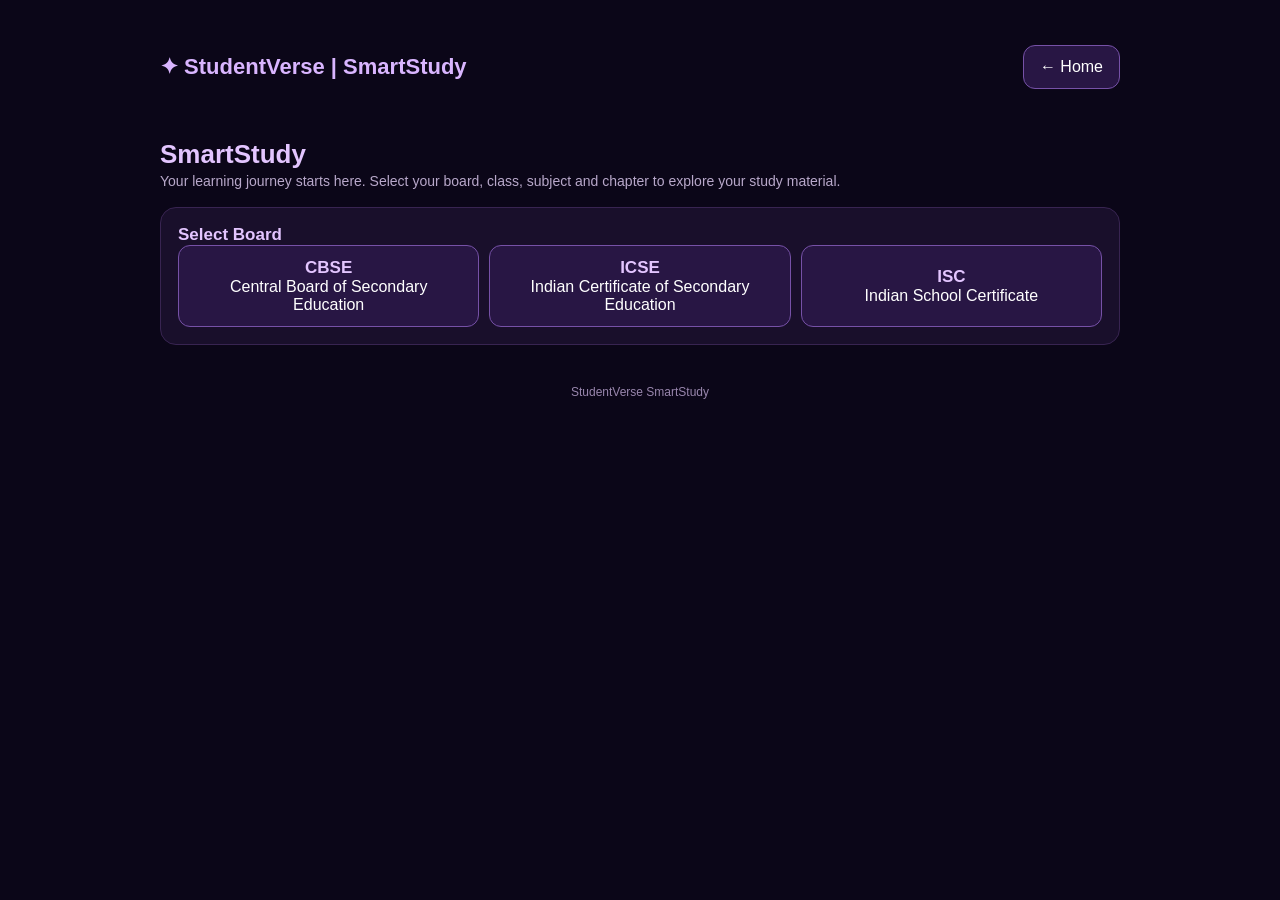
==== smartstudy.html @ 1e21bc2a "Update smartstudy.html" ====
<!DOCTYPE html>
<html lang="en">
<head>
<meta charset="UTF-8">
<meta name="viewport" content="width=device-width, initial-scale=1.0">
<title>SmartStudy | StudentVerse</title>
<link rel="stylesheet" href="style.css">

<style>
*{box-sizing:border-box}

body{
 margin:0;
 background:#0b0618;
 color:#fff;
 font-family:Arial,sans-serif;
}

.app{
 max-width:1000px;
 margin:auto;
 padding:20px;
}

header{
 display:flex;
 justify-content:space-between;
 align-items:center;
 flex-wrap:wrap;
 gap:12px;
 margin-bottom:25px;
}

.logo{
 font-size:22px;
 font-weight:bold;
 color:#d9b5ff;
}

button,select,input{font:inherit}

button{
 border:1px solid #7651a7;
 background:#281644;
 color:white;
 padding:12px 16px;
 border-radius:12px;
 cursor:pointer;
}

button:hover{background:#633a91}

select,input{
 width:100%;
 padding:13px;
 border-radius:10px;
 border:1px solid #68458e;
 background:#160d26;
 color:white;
 margin:7px 0 15px;
}

.panel{
 background:#190f2b;
 border:1px solid #382451;
 border-radius:16px;
 padding:17px;
 margin:15px 0;
}

h1,h2,h3{color:#e3c5ff}

h1{font-size:26px}
h2{font-size:21px}
h3{font-size:17px}

.muted{
 color:#b8a8ca;
 font-size:14px;
 line-height:1.6;
}

.grid{
 display:grid;
 grid-template-columns:repeat(auto-fit,minmax(140px,1fr));
 gap:10px;
}

.option{
 text-align:left;
 min-height:55px;
}

.chapter{
 width:100%;
 text-align:left;
 margin:5px 0;
 background:#211333;
}

.content{
 line-height:1.75;
 color:#eee5f8;
}

.section{
 border-left:3px solid #a66bdf;
 padding:12px 14px;
 margin:14px 0;
 background:#211532;
 border-radius:8px;
}

.section p{margin:7px 0}

.tag{
 display:inline-block;
 background:#3a2453;
 padding:5px 9px;
 border-radius:20px;
 font-size:12px;
 margin:3px;
}

.hidden{display:none}

.back{margin-bottom:12px}

footer{
 text-align:center;
 color:#9986ad;
 padding:25px 0;
 font-size:12px;
}

.empty{
 padding:15px;
 color:#b8a8ca;
 text-align:center;
}

@media(max-width:500px){
 .app{padding:13px}
 h1{font-size:23px}
}
</style>
</head>

<body>

<div class="app">

<header>
 <div class="logo">✦ StudentVerse | SmartStudy</div>
 <button onclick="location.href='index.html'">← Home</button>
</header>

<div id="home">

<h1>SmartStudy</h1>
<p class="muted">
Your learning journey starts here. Select your board, class,
subject and chapter to explore your study material.
</p>

<div class="panel">
<h3>Select Board</h3>
<div class="grid" id="boards"></div>
</div>

<div class="panel hidden" id="classPanel">
<h3>Select Class</h3>
<div class="grid" id="classes"></div>
</div>

<div class="panel hidden" id="subjectPanel">
<h3>Select Subject</h3>
<div class="grid" id="subjects"></div>
</div>

<div class="panel hidden" id="chapterPanel">
<h3>Chapters</h3>
<input id="chapterSearch"
placeholder="Search chapter..."
oninput="filterChapters()">
<div id="chapters"></div>
</div>

</div>

<div id="lessonPage" class="hidden">

<button class="back" onclick="backToChapters()">
← Back to Chapters
</button>

<div class="panel">
<div class="muted" id="lessonPath"></div>
<h1 id="lessonTitle"></h1>
<div id="lessonContent" class="content"></div>
</div>

</div>

<footer>StudentVerse SmartStudy</footer>

</div>

<script>

"use strict";

const $ = id => document.getElementById(id);

let selectedBoard = "";
let selectedClass = "";
let selectedSubject = "";

const classOptions = {
 CBSE:[6,7,8,9,10,11,12],
 ICSE:[6,7,8,9,10],
 ISC:[11,12]
};

const subjectOptions = {
 CBSE:{
  6:["English","Hindi","Mathematics","Science","Social Science","Sanskrit","Computer"],
  7:["English","Hindi","Mathematics","Science","Social Science","Sanskrit","Computer"],
  8:["English","Hindi","Mathematics","Science","Social Science","Sanskrit","Computer"],
  9:["English","Hindi","Mathematics","Science","Social Science","Information Technology"],
  10:["English","Hindi","Mathematics","Science","Social Science","Information Technology"],
  11:["English","Physics","Chemistry","Mathematics","Biology","Accountancy","Business Studies","Economics","Computer Science","Political Science","History","Geography","Psychology"],
  12:["English","Physics","Chemistry","Mathematics","Biology","Accountancy","Business Studies","Economics","Computer Science","Political Science","History","Geography","Psychology"]
 },
 ICSE:{
  6:["English","Hindi","Mathematics","Physics","Chemistry","Biology","History","Geography","Computer Studies"],
  7:["English","Hindi","Mathematics","Physics","Chemistry","Biology","History","Geography","Computer Studies"],
  8:["English","Hindi","Mathematics","Physics","Chemistry","Biology","History","Geography","Computer Studies"],
  9:["English Language","English Literature","Hindi","Mathematics","Physics","Chemistry","Biology","History and Civics","Geography","Computer Applications"],
  10:["English Language","English Literature","Hindi","Mathematics","Physics","Chemistry","Biology","History and Civics","Geography","Computer Applications"]
 },
 ISC:{
  11:["English","Physics","Chemistry","Mathematics","Biology","Computer Science","Accounts","Commerce","Economics","History","Political Science","Psychology"],
  12:["English","Physics","Chemistry","Mathematics","Biology","Computer Science","Accounts","Commerce","Economics","History","Political Science","Psychology"]
 }
};

/* CHAPTER DATA */

const lessonData = {

"CBSE|6|Mathematics|Knowing Our Numbers":{
 summary:"This chapter introduces large numbers, place value, comparison and estimation.",
 topics:[
  {
   name:"Large Numbers and Place Value",
   explanation:"Large numbers contain many digits. The Indian place-value system groups digits into ones, thousands, lakhs and crores. Each digit has a value based on its position.",
   definitions:[
    ["Place Value","The value of a digit according to its position."],
    ["Face Value","The digit itself, irrespective of its position."]
   ],
   formulas:[
    "Place value = Digit × Value of its position"
   ],
   examples:[
    ["Find the place value of 5 in 3,52,418.","The digit 5 is in the ten-thousands place. Its place value is 50,000."]
   ],
   important:[
    "Face value never changes with position.",
    "Place value changes according to position.",
    "Use commas according to the Indian number system."
   ],
   revision:[
    "Face value = digit itself.",
    "Place value = digit × position value."
   ],
   questions:[
    ["What is place value?","The value of a digit according to its position."],
    ["What is the place value of 4 in 24,563?","4,000."]
   ]
  },
  {
   name:"Comparing Numbers",
   explanation:"To compare numbers, first count their digits. The number with more digits is greater. If both have the same number of digits, compare them from left to right.",
   definitions:[
    ["Ascending Order","Arranging numbers from smallest to largest."],
    ["Descending Order","Arranging numbers from largest to smallest."]
   ],
   formulas:[
    "Compare digits from the highest place value first."
   ],
   examples:[
    ["Arrange 452, 524 and 425 in ascending order.","425 < 452 < 524."]
   ],
   important:[
    "Compare the leftmost digit first.",
    "Ascending means increasing order.",
    "Descending means decreasing order."
   ],
   revision:[
    "Ascending: smallest to largest.",
    "Descending: largest to smallest."
   ],
   questions:[
    ["What is ascending order?","Arranging numbers from smallest to largest."]
   ]
  }
 ]
},

"CBSE|6|Mathematics|Whole Numbers":{
 summary:"Whole numbers include zero and all natural numbers.",
 topics:[
  {
   name:"Natural and Whole Numbers",
   explanation:"Natural numbers are counting numbers beginning with 1. Whole numbers include all natural numbers and zero.",
   definitions:[
    ["Natural Numbers","Counting numbers beginning with 1."],
    ["Whole Numbers","Natural numbers together with zero."]
   ],
   formulas:[
    "Whole Numbers = {0,1,2,3,4,...}"
   ],
   examples:[
    ["Is zero a whole number?","Yes. Zero is a whole number."]
   ],
   important:[
    "Every natural number is a whole number.",
    "Zero is the smallest whole number.",
    "Zero is not a natural number under the usual school definition."
   ],
   revision:[
    "Natural numbers start at 1.",
    "Whole numbers start at 0."
   ],
   questions:[
    ["What is the smallest whole number?","Zero."],
    ["Is every natural number a whole number?","Yes."]
   ]
  },
  {
   name:"Properties of Whole Numbers",
   explanation:"Whole numbers follow properties such as closure, commutativity, associativity and distributivity for appropriate operations.",
   definitions:[
    ["Commutative Property","Changing the order does not change the result."],
    ["Associative Property","Changing the grouping does not change the result."],
    ["Distributive Property","Multiplication distributes over addition."]
   ],
   formulas:[
    "a + b = b + a",
    "a × b = b × a",
    "(a+b)+c = a+(b+c)",
    "a × (b+c) = ab + ac"
   ],
   examples:[
    ["Calculate 7 × 13 using distributivity.","7 × (10+3) = 70+21 = 91."]
   ],
   important:[
    "Subtraction is not commutative.",
    "Division is not commutative."
   ],
   revision:[
    "Addition and multiplication are commutative.",
    "Multiplication distributes over addition."
   ],
   questions:[
    ["Is subtraction commutative?","No."],
    ["State the distributive property.","a × (b+c) = ab+ac."]
   ]
  }
 ]
}

};
   Object.assign(lessonData, {

/* CBSE CLASS 6 MATHEMATICS */

"CBSE|6|Mathematics|Fractions":{
 summary:"Fractions represent equal parts of a whole. This chapter covers types, comparison and operations on fractions.",
 topics:[
  {
   name:"Understanding Fractions",
   explanation:"A fraction represents one or more equal parts of a whole. It is written as a/b, where a is the numerator and b is the denominator. The denominator cannot be zero.",
   definitions:[
    ["Numerator","The number above the fraction bar."],
    ["Denominator","The number below the fraction bar."],
    ["Proper Fraction","A fraction whose numerator is smaller than its denominator."],
    ["Improper Fraction","A fraction whose numerator is greater than or equal to its denominator."],
    ["Mixed Number","A number containing a whole number and a proper fraction."]
   ],
   formulas:[
    "Fraction = Numerator / Denominator",
    "Equivalent fraction = (Numerator × n) / (Denominator × n)"
   ],
   examples:[
    ["Write 3 parts out of 8 as a fraction.","The fraction is 3/8."],
    ["Convert 7/4 into a mixed number.","7 ÷ 4 = 1 remainder 3. Therefore, 7/4 = 1 3/4."]
   ],
   important:[
    "The denominator cannot be zero.",
    "Equivalent fractions have the same value.",
    "Simplify fractions using common factors."
   ],
   revision:[
    "Numerator is above the bar.",
    "Denominator is below the bar.",
    "Proper fraction: numerator < denominator."
   ],
   questions:[
    ["What is a proper fraction?","A fraction whose numerator is smaller than its denominator."],
    ["Can a denominator be zero?","No."]
   ]
  },
  {
   name:"Comparing Fractions",
   explanation:"Fractions can be compared by converting them into equivalent fractions with a common denominator.",
   definitions:[
    ["Like Fractions","Fractions having the same denominator."],
    ["Unlike Fractions","Fractions having different denominators."]
   ],
   formulas:[
    "For like fractions, compare numerators.",
    "For unlike fractions, find a common denominator."
   ],
   examples:[
    ["Compare 3/8 and 5/8.","3/8 < 5/8 because 3 < 5."],
    ["Compare 1/2 and 2/3.","1/2 = 3/6 and 2/3 = 4/6. Therefore, 1/2 < 2/3."]
   ],
   important:[
    "A larger denominator does not always mean a larger fraction.",
    "Use equivalent fractions for comparison."
   ],
   revision:[
    "Same denominator: compare numerators.",
    "Different denominators: make them equal first."
   ],
   questions:[
    ["What are like fractions?","Fractions having the same denominator."]
   ]
  },
  {
   name:"Addition and Subtraction",
   explanation:"For like fractions, add or subtract the numerators and keep the denominator unchanged. For unlike fractions, first find a common denominator.",
   definitions:[
    ["Common Denominator","A denominator shared by two or more fractions."]
   ],
   formulas:[
    "a/c + b/c = (a+b)/c",
    "a/c - b/c = (a-b)/c"
   ],
   examples:[
    ["Add 2/7 + 3/7.","(2+3)/7 = 5/7."],
    ["Subtract 1/4 from 3/4.","3/4 - 1/4 = 2/4 = 1/2."]
   ],
   important:[
    "Never add denominators directly.",
    "Simplify the final answer whenever possible."
   ],
   revision:[
    "Like fractions: operate on numerators.",
    "Unlike fractions: find a common denominator."
   ],
   questions:[
    ["Calculate 2/9 + 4/9.","6/9 = 2/3."]
   ]
  }
 ]
},

"CBSE|6|Mathematics|The Other Side of Zero":{
 summary:"Negative numbers extend the number system below zero and help represent quantities in opposite directions.",
 topics:[
  {
   name:"Positive and Negative Numbers",
   explanation:"Numbers greater than zero are positive numbers. Numbers less than zero are negative numbers. Zero is neither positive nor negative.",
   definitions:[
    ["Positive Number","A number greater than zero."],
    ["Negative Number","A number less than zero."],
    ["Integers","Positive whole numbers, negative whole numbers and zero."]
   ],
   formulas:[
    "Integers = {...,-3,-2,-1,0,1,2,3,...}"
   ],
   examples:[
    ["Represent a temperature 5 degrees below zero.","-5°C."],
    ["Is zero positive or negative?","Zero is neither positive nor negative."]
   ],
   important:[
    "Negative numbers have a minus sign.",
    "Every positive number is greater than zero.",
    "Every negative number is less than zero."
   ],
   revision:[
    "Positive numbers are greater than zero.",
    "Negative numbers are less than zero."
   ],
   questions:[
    ["What are integers?","Positive and negative whole numbers including zero."]
   ]
  },
  {
   name:"Comparing Integers",
   explanation:"On a number line, numbers farther to the right are greater. Among negative numbers, the number closer to zero is greater.",
   definitions:[
    ["Number Line","A straight line on which numbers are represented according to their positions."]
   ],
   formulas:[
    "If a lies to the right of b, then a > b."
   ],
   examples:[
    ["Which is greater: -2 or -5?","-2 is greater because it lies to the right of -5."],
    ["Arrange -3, 0 and 2 in ascending order.","-3 < 0 < 2."]
   ],
   important:[
    "Every positive integer is greater than every negative integer.",
    "Zero is greater than every negative integer."
   ],
   revision:[
    "Right side means greater.",
    "-2 is greater than -5."
   ],
   questions:[
    ["Which is greater: -7 or -3?","-3."]
   ]
  }
 ]
},

"CBSE|6|Mathematics|Prime Time":{
 summary:"This chapter introduces factors, multiples, prime numbers, composite numbers and divisibility.",
 topics:[
  {
   name:"Factors and Multiples",
   explanation:"A factor divides a number exactly. A multiple is obtained by multiplying a number by a whole number.",
   definitions:[
    ["Factor","A number that divides another number exactly."],
    ["Multiple","A number obtained by multiplying a given number by an integer."],
    ["Prime Number","A natural number greater than 1 with exactly two positive factors."],
    ["Composite Number","A natural number greater than 1 with more than two positive factors."]
   ],
   formulas:[
    "Multiples of n = n, 2n, 3n, 4n, ..."
   ],
   examples:[
    ["Find the factors of 12.","1, 2, 3, 4, 6 and 12."],
    ["Is 13 prime?","Yes. Its only positive factors are 1 and 13."]
   ],
   important:[
    "1 is neither prime nor composite.",
    "2 is the only even prime number.",
    "Every number is a factor of itself."
   ],
   revision:[
    "Factors divide exactly.",
    "Multiples are products.",
    "Prime numbers have exactly two positive factors."
   ],
   questions:[
    ["Is 1 a prime number?","No."],
    ["What is the only even prime number?","2."]
   ]
  },
  {
   name:"Divisibility Rules",
   explanation:"Divisibility rules help us determine whether a number is exactly divisible by another number.",
   definitions:[
    ["Divisibility","A number is divisible by another when division leaves remainder zero."]
   ],
   formulas:[
    "Divisible by 2: last digit is 0, 2, 4, 6 or 8.",
    "Divisible by 3: sum of digits is divisible by 3.",
    "Divisible by 5: last digit is 0 or 5.",
    "Divisible by 10: last digit is 0.",
    "Divisible by 9: sum of digits is divisible by 9."
   ],
   examples:[
    ["Is 246 divisible by 3?","2+4+6 = 12. Since 12 is divisible by 3, 246 is divisible by 3."],
    ["Is 375 divisible by 5?","Yes. Its last digit is 5."]
   ],
   important:[
    "Divisibility rules make calculations faster.",
    "A number divisible by 10 is also divisible by 2 and 5."
   ],
   revision:[
    "Rule of 2: even last digit.",
    "Rule of 3: digit sum divisible by 3.",
    "Rule of 5: last digit 0 or 5."
   ],
   questions:[
    ["State the divisibility rule for 9.","The sum of the digits must be divisible by 9."]
   ]
  }
 ]
},

/* CBSE CLASS 6 SCIENCE */

"CBSE|6|Science|Sorting Materials into Groups":{
 summary:"Materials are grouped according to their properties to make their study and use easier.",
 topics:[
  {
   name:"Properties of Materials",
   explanation:"Different materials have different properties such as appearance, hardness, solubility, transparency and ability to float or sink.",
   definitions:[
    ["Material","The substance from which an object is made."],
    ["Hardness","The ability of a material to resist being pressed or scratched."],
    ["Solubility","The ability of a substance to dissolve in a liquid."],
    ["Transparency","The ability to allow light to pass through."]
   ],
   formulas:[],
   examples:[
    ["Give two transparent materials.","Clear glass and clean water."],
    ["Give two materials that dissolve in water.","Salt and sugar."]
   ],
   important:[
    "Materials are selected according to their properties.",
    "Not all substances dissolve in water.",
    "Objects may be made from one or more materials."
   ],
   revision:[
    "Materials have different properties.",
    "Solubility means ability to dissolve.",
    "Transparency relates to light passing through."
   ],
   questions:[
    ["Why do we group materials?","To study them easily and identify similarities and differences."]
   ]
  },
  {
   name:"Soluble and Insoluble Substances",
   explanation:"A substance that dissolves in water is called soluble in water. A substance that does not dissolve is called insoluble in water.",
   definitions:[
    ["Soluble Substance","A substance that dissolves in a given solvent."],
    ["Insoluble Substance","A substance that does not dissolve in a given solvent."]
   ],
   formulas:[],
   examples:[
    ["Is salt soluble in water?","Yes."],
    ["Is sand soluble in water?","No."]
   ],
   important:[
    "Solubility depends on the substance and solvent.",
    "A clear solution may still contain dissolved material."
   ],
   revision:[
    "Salt: soluble in water.",
    "Sand: insoluble in water."
   ],
   questions:[
    ["Give one example of an insoluble substance.","Sand."]
   ]
  }
 ]
},

"CBSE|6|Science|Separation of Substances":{
 summary:"Different methods are used to separate useful substances from mixtures.",
 topics:[
  {
   name:"Methods of Separation",
   explanation:"Mixtures can be separated by handpicking, threshing, winnowing, sieving, sedimentation, decantation and filtration depending on the properties of their components.",
   definitions:[
    ["Handpicking","Removing unwanted particles by hand."],
    ["Winnowing","Separating lighter and heavier components using moving air."],
    ["Sieving","Separating particles according to their size using a sieve."],
    ["Filtration","Separating insoluble solids from liquids using a filter."]
   ],
   formulas:[],
   examples:[
    ["Which method separates stones from rice?","Handpicking."],
    ["Which method separates bran from flour?","Sieving."],
    ["Which method separates sand from water?","Filtration."]
   ],
   important:[
    "Choose a method based on the properties of the mixture.",
    "Filtration is useful for insoluble solids.",
    "Winnowing uses moving air."
   ],
   revision:[
    "Handpicking: visible unwanted particles.",
    "Sieving: different particle sizes.",
    "Filtration: insoluble solid and liquid."
   ],
   questions:[
    ["What is winnowing?","Separation of lighter and heavier components using moving air."]
   ]
  },
  {
   name:"Sedimentation and Decantation",
   explanation:"When a mixture is left undisturbed, heavier insoluble particles may settle at the bottom. This is sedimentation. The clear liquid can then be carefully poured off, which is decantation.",
   definitions:[
    ["Sedimentation","Settling of heavier insoluble particles at the bottom."],
    ["Decantation","Carefully pouring off the clear liquid without disturbing the sediment."]
   ],
   formulas:[],
   examples:[
    ["How can muddy water be separated partly?","Allow mud to settle and then carefully decant the clearer water."]
   ],
   important:[
    "Sedimentation happens before decantation.",
    "Filtration can further remove suspended insoluble particles."
   ],
   revision:[
    "Sedimentation: settling.",
    "Decantation: pouring off liquid."
   ],
   questions:[
    ["Define sedimentation.","The settling of heavier insoluble particles at the bottom."]
   ]
  }
 ]
},

/* CBSE CLASS 7 SCIENCE */

"CBSE|7|Science|Nutrition in Animals":{
 summary:"Animals obtain food from other organisms and digest it through different processes.",
 topics:[
  {
   name:"Steps of Nutrition",
   explanation:"Nutrition in animals involves ingestion, digestion, absorption, assimilation and egestion.",
   definitions:[
    ["Ingestion","Taking food into the body."],
    ["Digestion","Breaking complex food into simpler soluble substances."],
    ["Absorption","Movement of digested nutrients into the blood."],
    ["Assimilation","Use of absorbed nutrients by body cells."],
    ["Egestion","Removal of undigested food from the body."]
   ],
   formulas:[],
   examples:[
    ["Which process involves taking food into the body?","Ingestion."],
    ["Which process removes undigested food?","Egestion."]
   ],
   important:[
    "Digestion makes food simpler and easier to absorb.",
    "The small intestine is an important site of absorption."
   ],
   revision:[
    "Ingestion → Digestion → Absorption → Assimilation → Egestion."
   ],
   questions:[
    ["Name the five main steps of nutrition.","Ingestion, digestion, absorption, assimilation and egestion."]
   ]
  },
  {
   name:"Human Digestive System",
   explanation:"The human digestive system consists of the alimentary canal and associated digestive glands. Food passes through the mouth, food pipe, stomach, small intestine and large intestine.",
   definitions:[
    ["Alimentary Canal","The continuous tube through which food passes during digestion."],
    ["Saliva","A fluid produced in the mouth that helps begin starch digestion."],
    ["Villi","Finger-like projections in the small intestine that increase the surface area for absorption."]
   ],
   formulas:[],
   examples:[
    ["Where does digestion of starch begin?","In the mouth."],
    ["Where are most digested nutrients absorbed?","In the small intestine."]
   ],
   important:[
    "Teeth help in chewing food.",
    "The stomach mixes food with digestive juices.",
    "The large intestine absorbs water."
   ],
   revision:[
    "Mouth: chewing and saliva.",
    "Stomach: mixing and digestion.",
    "Small intestine: digestion and absorption.",
    "Large intestine: water absorption."
   ],
   questions:[
    ["What is the function of villi?","They increase the surface area for absorption."]
   ]
  }
 ]
},

"CBSE|7|Science|Heat":{
 summary:"Heat is a form of energy that flows from a hotter object to a colder object.",
 topics:[
  {
   name:"Temperature and Thermometers",
   explanation:"Temperature tells us how hot or cold an object is. A thermometer is an instrument used to measure temperature.",
   definitions:[
    ["Temperature","A measure of how hot or cold an object is."],
    ["Thermometer","An instrument used to measure temperature."]
   ],
   formulas:[
    "Temperature in °F = (9/5 × Temperature in °C) + 32"
   ],
   examples:[
    ["Which instrument measures temperature?","A thermometer."],
    ["What is the SI unit of temperature?","Kelvin."]
   ],
   important:[
    "Do not use a clinical thermometer for laboratory experiments.",
    "Read a thermometer at eye level."
   ],
   revision:[
    "Temperature measures hotness or coldness.",
    "Thermometer measures temperature."
   ],
   questions:[
    ["What is the SI unit of temperature?","Kelvin."]
   ]
  },
  {
   name:"Transfer of Heat",
   explanation:"Heat can transfer through conduction, convection and radiation.",
   definitions:[
    ["Conduction","Transfer of heat through a material without bulk movement of the material."],
    ["Convection","Transfer of heat through the movement of fluids."],
    ["Radiation","Transfer of heat through electromagnetic waves without requiring a medium."]
   ],
   formulas:[],
   examples:[
    ["How does heat from the Sun reach Earth?","Through radiation."],
    ["How does water circulate while heating?","Through convection."]
   ],
   important:[
    "Metals are generally good conductors.",
    "Air and many liquids are poor conductors but can transfer heat by convection.",
    "Radiation can travel through a vacuum."
   ],
   revision:[
    "Conduction: mainly solids.",
    "Convection: liquids and gases.",
    "Radiation: no medium required."
   ],
   questions:[
    ["Name the three modes of heat transfer.","Conduction, convection and radiation."]
   ]
  }
 ]
}

});

   Object.assign(lessonData, {

/* CBSE CLASS 7 MATHEMATICS */

"CBSE|7|Mathematics|Integers":{
 summary:"Integers include positive numbers, negative numbers and zero. They are used in calculations involving opposite quantities.",
 topics:[
  {
   name:"Understanding Integers",
   explanation:"Integers are numbers that include positive whole numbers, negative whole numbers and zero. They can be represented on a number line.",
   definitions:[
    ["Integers","Positive and negative whole numbers including zero."],
    ["Additive Inverse","The number which gives zero when added to a given number."]
   ],
   formulas:[
    "a + 0 = a",
    "a + (-a) = 0",
    "(-a) + (-b) = -(a+b)"
   ],
   examples:[
    ["Find the additive inverse of 8.","The additive inverse is -8."],
    ["Calculate (-5) + 9.","-5 + 9 = 4."]
   ],
   important:[
    "Zero is neither positive nor negative.",
    "The sum of an integer and its additive inverse is zero."
   ],
   revision:[
    "Positive integers are greater than zero.",
    "Negative integers are less than zero.",
    "Additive inverse of a is -a."
   ],
   questions:[
    ["What is the additive inverse of -12?","12."],
    ["Calculate (-7) + 3.","-4."]
   ]
  },
  {
   name:"Multiplication and Division of Integers",
   explanation:"The product of two integers with the same sign is positive. The product of two integers with different signs is negative. The same sign rules apply to division when the divisor is non-zero.",
   definitions:[
    ["Product","The result of multiplication."],
    ["Quotient","The result of division."]
   ],
   formulas:[
    "(+) × (+) = (+)",
    "(-) × (-) = (+)",
    "(+) × (-) = (-)",
    "(-) × (+) = (-)"
   ],
   examples:[
    ["Calculate (-4) × (-3).","The signs are the same, so the answer is positive: 12."],
    ["Calculate (-20) ÷ 5.","The signs are different, so the answer is -4."]
   ],
   important:[
    "Division by zero is undefined.",
    "Multiplying two negative integers gives a positive result."
   ],
   revision:[
    "Same signs: positive result.",
    "Different signs: negative result."
   ],
   questions:[
    ["Calculate (-6) × 7.","-42."]
   ]
  }
 ]
},

"CBSE|7|Mathematics|Fractions and Decimals":{
 summary:"Fractions and decimals represent parts of a whole and are used in everyday calculations.",
 topics:[
  {
   name:"Multiplication of Fractions",
   explanation:"To multiply fractions, multiply their numerators together and their denominators together. Simplify the result if possible.",
   definitions:[
    ["Reciprocal","The reciprocal of a non-zero fraction is obtained by interchanging its numerator and denominator."]
   ],
   formulas:[
    "a/b × c/d = ac/bd"
   ],
   examples:[
    ["Calculate 2/3 × 3/5.","(2×3)/(3×5) = 6/15 = 2/5."]
   ],
   important:[
    "Simplify the final fraction.",
    "A denominator cannot be zero."
   ],
   revision:[
    "Multiply numerator by numerator.",
    "Multiply denominator by denominator."
   ],
   questions:[
    ["Calculate 3/4 × 2/5.","6/20 = 3/10."]
   ]
  },
  {
   name:"Division of Fractions",
   explanation:"To divide by a non-zero fraction, multiply the first fraction by the reciprocal of the second fraction.",
   definitions:[
    ["Reciprocal","A fraction formed by interchanging numerator and denominator."]
   ],
   formulas:[
    "a/b ÷ c/d = a/b × d/c"
   ],
   examples:[
    ["Calculate 2/3 ÷ 4/5.","2/3 × 5/4 = 10/12 = 5/6."]
   ],
   important:[
    "The divisor must not be zero.",
    "Change division into multiplication by the reciprocal."
   ],
   revision:[
    "Keep the first fraction.",
    "Change division to multiplication.",
    "Invert the second fraction."
   ],
   questions:[
    ["Calculate 3/5 ÷ 2/7.","3/5 × 7/2 = 21/10."]
   ]
  },
  {
   name:"Decimal Operations",
   explanation:"Decimals can be multiplied and divided using place-value rules. While multiplying, first multiply as whole numbers and then place the decimal point according to the total decimal places.",
   definitions:[
    ["Decimal","A number containing a decimal point to represent a fractional part."]
   ],
   formulas:[
    "0.5 × 0.2 = 0.10 = 0.1"
   ],
   examples:[
    ["Calculate 2.5 × 4.","2.5 × 4 = 10."],
    ["Calculate 4.8 ÷ 2.","4.8 ÷ 2 = 2.4."]
   ],
   important:[
    "Align decimal points while adding or subtracting.",
    "Check decimal places after multiplication."
   ],
   revision:[
    "Align decimal points in addition and subtraction.",
    "Use place value carefully."
   ],
   questions:[
    ["Calculate 3.6 × 2.","7.2."]
   ]
  }
 ]
},

/* CBSE CLASS 7 SCIENCE */

"CBSE|7|Science|Acids, Bases and Salts":{
 summary:"Substances can be classified as acidic, basic or neutral according to their properties and reactions with indicators.",
 topics:[
  {
   name:"Acids and Bases",
   explanation:"Acids are substances that show acidic properties in aqueous solution. Bases show basic properties. Indicators help identify acidic and basic substances.",
   definitions:[
    ["Acid","A substance that produces hydrogen ions in aqueous solution."],
    ["Base","A substance that neutralises an acid; many bases produce hydroxide ions in water."],
    ["Indicator","A substance that changes colour in acidic or basic solutions."],
    ["Neutral Substance","A substance that is neither acidic nor basic in the given test."]
   ],
   formulas:[],
   examples:[
    ["Name two natural indicators.","Litmus and turmeric."],
    ["What colour does blue litmus turn in an acid?","Red."]
   ],
   important:[
    "Never taste unknown laboratory substances.",
    "Indicators help distinguish acids and bases.",
    "Acids and bases should be handled with teacher supervision."
   ],
   revision:[
    "Acid: blue litmus turns red.",
    "Base: red litmus turns blue.",
    "Indicators identify acidic and basic substances."
   ],
   questions:[
    ["What is an indicator?","A substance that changes colour to identify acidic or basic solutions."]
   ]
  },
  {
   name:"Neutralisation",
   explanation:"When an acid reacts with a base, salt and water are generally formed. This reaction is called neutralisation.",
   definitions:[
    ["Neutralisation","The reaction between an acid and a base to form salt and water."]
   ],
   formulas:[
    "Acid + Base → Salt + Water"
   ],
   examples:[
    ["What are the products of neutralisation?","Salt and water."]
   ],
   important:[
    "Neutralisation is an acid-base reaction.",
    "The reaction may release heat."
   ],
   revision:[
    "Acid + Base → Salt + Water."
   ],
   questions:[
    ["Define neutralisation.","A reaction between an acid and a base that generally forms salt and water."]
   ]
  }
 ]
},

"CBSE|7|Science|Physical and Chemical Changes":{
 summary:"Materials undergo physical and chemical changes. These changes differ in the nature of the substances formed.",
 topics:[
  {
   name:"Physical Changes",
   explanation:"A physical change affects properties such as shape, size or state. Usually, no new substance is formed.",
   definitions:[
    ["Physical Change","A change in which no new substance is formed."]
   ],
   formulas:[],
   examples:[
    ["Give an example of a physical change.","Melting of ice."],
    ["Is tearing paper a physical change?","Yes."]
   ],
   important:[
    "A physical change may be reversible or irreversible.",
    "The chemical composition usually remains unchanged."
   ],
   revision:[
    "No new substance is formed in a physical change."
   ],
   questions:[
    ["What is a physical change?","A change in which no new substance is formed."]
   ]
  },
  {
   name:"Chemical Changes",
   explanation:"A chemical change produces one or more new substances with different properties. Such changes are often difficult to reverse.",
   definitions:[
    ["Chemical Change","A change in which new substances are formed."],
    ["Rusting","The formation of reddish-brown hydrated iron oxide when iron reacts with oxygen and moisture."]
   ],
   formulas:[
    "Iron + Oxygen + Water → Rust"
   ],
   examples:[
    ["Give an example of a chemical change.","Rusting of iron."],
    ["Is burning a chemical change?","Yes, new substances are formed."]
   ],
   important:[
    "A chemical change forms new substances.",
    "Rusting requires oxygen and moisture.",
    "Painting iron can help prevent rusting."
   ],
   revision:[
    "Physical change: no new substance.",
    "Chemical change: new substance formed."
   ],
   questions:[
    ["What conditions are needed for rusting?","Oxygen and moisture."]
   ]
  }
 ]
},

/* CBSE CLASS 6 ENGLISH */

"CBSE|6|English|Who Did Patrick's Homework?":{
 summary:"This story by Carol Moore tells us about Patrick, a boy who dislikes homework, and an unusual experience that changes his attitude.",
 topics:[
  {
   name:"Story Summary",
   explanation:"Patrick dislikes doing homework and prefers playing games. One day, he helps a small elf who promises to grant him a wish. Patrick asks the elf to complete his homework. However, the elf keeps asking Patrick for help with different tasks. Patrick ends up studying and working hard himself. By the end, he realises that his effort made the difference.",
   definitions:[
    ["Elf","A small imaginary supernatural being in folklore."],
    ["Determination","The quality of continuing to work towards a goal."]
   ],
   formulas:[],
   examples:[
    ["Why did Patrick ask the elf for help?","He wanted to avoid doing his homework."],
    ["Who actually completed the homework?","Patrick did the work himself while helping the elf."]
   ],
   important:[
    "The story highlights the value of hard work.",
    "Patrick gradually becomes more responsible.",
    "The elf's requests make Patrick think and learn."
   ],
   revision:[
    "Author: Carol Moore.",
    "Main character: Patrick.",
    "Central idea: Hard work and responsibility."
   ],
   questions:[
    ["Why was Patrick unhappy with homework?","He preferred playing games and did not enjoy studying."],
    ["What is the main message of the story?","Hard work and personal effort are important."]
   ]
  }
 ]
},

"CBSE|6|English|A House, A Home":{
 summary:"This poem by Lorraine M. Halli describes the difference between a physical house and a loving home.",
 topics:[
  {
   name:"Poem Explanation",
   explanation:"The poem distinguishes a house from a home. A house is a physical building made of walls, doors, windows and a roof. A home is created by love, care, kindness and the people who live together.",
   definitions:[
    ["House","A building used as a place to live."],
    ["Home","A place associated with love, comfort and belonging."]
   ],
   formulas:[],
   examples:[
    ["What makes a house a home?","Love, care, kindness and relationships."]
   ],
   important:[
    "A house is a physical structure.",
    "A home is built through relationships and affection.",
    "The poem values family and togetherness."
   ],
   revision:[
    "Poet: Lorraine M. Halli.",
    "Theme: Love and family make a home."
   ],
   questions:[
    ["What is the difference between a house and a home?","A house is a building, while a home is a place of love, care and belonging."]
   ]
  }
 ]
}

});
   Object.assign(lessonData, {

/* CBSE CLASS 8 MATHEMATICS */

"CBSE|8|Mathematics|Rational Numbers":{
 summary:"Rational numbers are numbers that can be expressed as p/q, where p and q are integers and q is not zero.",
 topics:[
  {
   name:"Introduction to Rational Numbers",
   explanation:"A rational number is a number that can be written as a fraction of two integers with a non-zero denominator. Positive fractions, negative fractions and integers are rational numbers.",
   definitions:[
    ["Rational Number","A number expressible as p/q, where p and q are integers and q is not zero."],
    ["Standard Form","A rational number is in standard form when its denominator is positive and numerator and denominator have no common factor other than 1."]
   ],
   formulas:[
    "Rational Number = p/q, q ≠ 0",
    "a/b + c/d = (ad+bc)/bd",
    "a/b × c/d = ac/bd"
   ],
   examples:[
    ["Is -3/5 a rational number?","Yes. It is a ratio of two integers and its denominator is non-zero."],
    ["Simplify 12/18.","Divide numerator and denominator by 6. Answer = 2/3."]
   ],
   important:[
    "Every integer is a rational number.",
    "The denominator cannot be zero.",
    "Equivalent rational numbers have the same value."
   ],
   revision:[
    "Rational number: p/q, q ≠ 0.",
    "Always simplify when possible."
   ],
   questions:[
    ["Is zero a rational number?","Yes. Zero can be written as 0/1."],
    ["Give one negative rational number.","-2/7."]
   ]
  },
  {
   name:"Operations on Rational Numbers",
   explanation:"Rational numbers can be added, subtracted, multiplied and divided. For addition and subtraction, a common denominator is useful. For division, multiply by the reciprocal of the divisor.",
   definitions:[
    ["Reciprocal","The reciprocal of a non-zero rational number is obtained by interchanging its numerator and denominator."]
   ],
   formulas:[
    "a/b - c/d = (ad-bc)/bd",
    "a/b ÷ c/d = a/b × d/c, c ≠ 0"
   ],
   examples:[
    ["Calculate 1/2 + 1/3.","3/6 + 2/6 = 5/6."],
    ["Calculate 2/5 ÷ 4/7.","2/5 × 7/4 = 14/20 = 7/10."]
   ],
   important:[
    "Division by zero is undefined.",
    "Find a common denominator for addition and subtraction.",
    "The reciprocal of zero does not exist."
   ],
   revision:[
    "Addition: common denominator.",
    "Multiplication: multiply numerators and denominators.",
    "Division: multiply by reciprocal."
   ],
   questions:[
    ["Calculate 3/4 + 1/8.","6/8 + 1/8 = 7/8."]
   ]
  }
 ]
},

"CBSE|8|Mathematics|Linear Equations in One Variable":{
 summary:"Linear equations in one variable contain a variable whose highest power is one. The solution makes the equation true.",
 topics:[
  {
   name:"Understanding Linear Equations",
   explanation:"An equation states that two expressions are equal. A linear equation in one variable can be solved by performing the same operation on both sides.",
   definitions:[
    ["Variable","A symbol representing an unknown number."],
    ["Equation","A mathematical statement showing that two expressions are equal."],
    ["Solution","A value of the variable that makes an equation true."]
   ],
   formulas:[
    "ax + b = c",
    "x = (c-b)/a, a ≠ 0"
   ],
   examples:[
    ["Solve x + 7 = 15.","Subtract 7 from both sides. x = 15 - 7 = 8."],
    ["Solve 3x = 21.","Divide both sides by 3. x = 7."]
   ],
   important:[
    "Perform the same operation on both sides.",
    "Check the answer by substituting it into the original equation."
   ],
   revision:[
    "Collect variable terms together.",
    "Keep constants on the other side.",
    "Verify the solution."
   ],
   questions:[
    ["Solve x - 9 = 4.","x = 13."],
    ["Solve 5x = 35.","x = 7."]
   ]
  },
  {
   name:"Equations with Variables on Both Sides",
   explanation:"When a variable appears on both sides, simplify the equation by collecting variable terms on one side and constants on the other.",
   definitions:[
    ["Transposition","Moving a term to the other side of an equation by applying the corresponding inverse operation."]
   ],
   formulas:[
    "ax + b = cx + d",
    "(a-c)x = d-b"
   ],
   examples:[
    ["Solve 4x + 3 = 2x + 11.","4x - 2x = 11 - 3. Therefore 2x = 8 and x = 4."]
   ],
   important:[
    "Maintain equality by applying operations to both sides.",
    "Simplify carefully before dividing."
   ],
   revision:[
    "Collect x terms on one side.",
    "Collect constants on the other.",
    "Divide by the coefficient of x."
   ],
   questions:[
    ["Solve 3x + 2 = x + 8.","2x = 6, so x = 3."]
   ]
  }
 ]
},

"CBSE|8|Mathematics|Squares and Square Roots":{
 summary:"This chapter explains perfect squares, square numbers and methods of finding square roots.",
 topics:[
  {
   name:"Square Numbers",
   explanation:"A square number is obtained by multiplying an integer by itself. The square of a number is always non-negative.",
   definitions:[
    ["Square Number","A number obtained by multiplying an integer by itself."],
    ["Perfect Square","A number that is the square of an integer."]
   ],
   formulas:[
    "n² = n × n"
   ],
   examples:[
    ["Find the square of 12.","12 × 12 = 144."],
    ["Is 81 a perfect square?","Yes. 9² = 81."]
   ],
   important:[
    "The square of an even integer is even.",
    "The square of an odd integer is odd.",
    "A negative number multiplied by itself gives a positive square."
   ],
   revision:[
    "Square means multiply a number by itself.",
    "12² = 144."
   ],
   questions:[
    ["Find 15².","225."],
    ["Is 50 a perfect square?","No."]
   ]
  },
  {
   name:"Square Roots",
   explanation:"The square root of a non-negative number is a number which, when multiplied by itself, gives the original number.",
   definitions:[
    ["Square Root","A number which gives the original number when squared."]
   ],
   formulas:[
    "√a = b when b² = a, for a ≥ 0"
   ],
   examples:[
    ["Find √144.","12, because 12 × 12 = 144."],
    ["Find √225.","15."]
   ],
   important:[
    "The principal square root is non-negative.",
    "The square root symbol is √.",
    "Check a square root by squaring the result."
   ],
   revision:[
    "√169 = 13.",
    "√196 = 14.",
    "√225 = 15."
   ],
   questions:[
    ["Find √256.","16."]
   ]
  }
 ]
},

/* CBSE CLASS 8 SCIENCE */

"CBSE|8|Science|Crop Production and Management":{
 summary:"Agricultural practices involve preparing soil, sowing seeds, adding nutrients, irrigation, protecting crops and harvesting.",
 topics:[
  {
   name:"Agricultural Practices",
   explanation:"Crop production involves a series of steps. These include preparation of soil, sowing, adding manure and fertilisers, irrigation, protection from weeds, harvesting and storage.",
   definitions:[
    ["Agriculture","The practice of cultivating soil and growing crops."],
    ["Kharif Crops","Crops grown during the rainy season, generally from June to October."],
    ["Rabi Crops","Crops grown during the winter season, generally from November to April."],
    ["Irrigation","The artificial supply of water to crops."]
   ],
   formulas:[],
   examples:[
    ["Give two examples of Kharif crops.","Paddy and maize."],
    ["Give two examples of Rabi crops.","Wheat and gram."]
   ],
   important:[
    "Healthy seeds are important for good crop production.",
    "Irrigation provides water to growing crops.",
    "Harvested grains must be stored properly."
   ],
   revision:[
    "Kharif: rainy season.",
    "Rabi: winter season.",
    "Irrigation: supply of water."
   ],
   questions:[
    ["What is irrigation?","The artificial supply of water to crops."],
    ["Name two Rabi crops.","Wheat and gram."]
   ]
  },
  {
   name:"Manure and Fertilisers",
   explanation:"Manure is organic matter obtained from decomposed plant and animal waste. Fertilisers are manufactured substances that provide specific nutrients to plants.",
   definitions:[
    ["Manure","Organic material formed by decomposition of plant and animal waste."],
    ["Fertiliser","A substance added to soil to supply nutrients to plants."]
   ],
   formulas:[],
   examples:[
    ["Name one organic manure.","Compost."],
    ["Name one chemical fertiliser.","Urea."]
   ],
   important:[
    "Manure adds organic matter to soil.",
    "Excessive use of fertilisers can harm soil and water quality.",
    "Balanced nutrient management supports crop growth."
   ],
   revision:[
    "Manure: organic.",
    "Fertiliser: nutrient-rich manufactured substance."
   ],
   questions:[
    ["What is compost?","Organic manure formed by decomposition of biodegradable waste."]
   ]
  }
 ]
},

"CBSE|8|Science|Force and Pressure":{
 summary:"Force is a push or pull. Pressure describes force acting per unit area.",
 topics:[
  {
   name:"Force",
   explanation:"A force is a push or pull acting on an object. It can change the state of motion, direction, speed or shape of an object.",
   definitions:[
    ["Force","A push or pull acting on an object."],
    ["Contact Force","A force that acts when objects are in physical contact."],
    ["Non-contact Force","A force that acts without physical contact."]
   ],
   formulas:[
    "SI unit of force = Newton (N)"
   ],
   examples:[
    ["Give an example of a contact force.","Frictional force."],
    ["Give an example of a non-contact force.","Gravitational force."]
   ],
   important:[
    "Force can change motion.",
    "Force can change shape.",
    "Force has both magnitude and direction."
   ],
   revision:[
    "Force = push or pull.",
    "Unit: Newton."
   ],
   questions:[
    ["What is force?","A push or pull acting on an object."]
   ]
  },
  {
   name:"Pressure",
   explanation:"Pressure is the force acting per unit area. For the same force, a smaller area produces greater pressure.",
   definitions:[
    ["Pressure","Force acting per unit area."]
   ],
   formulas:[
    "Pressure = Force / Area",
    "SI unit = Pascal (Pa)"
   ],
   examples:[
    ["Why do sharp knives cut more easily?","Their smaller contact area produces greater pressure for the same force."]
   ],
   important:[
    "Pressure increases when area decreases for the same force.",
    "Pressure decreases when area increases for the same force."
   ],
   revision:[
    "Pressure = Force ÷ Area.",
    "SI unit: Pascal."
   ],
   questions:[
    ["Define pressure.","Force acting per unit area."]
   ]
  }
 ]
},

/* CBSE CLASS 8 ENGLISH */

"CBSE|8|English|The Best Christmas Present in the World":{
 summary:"The story by Michael Morpurgo explores war, humanity and a remarkable message of peace.",
 topics:[
  {
   name:"Story Summary",
   explanation:"The narrator discovers an old roll-top desk and finds a letter written by a soldier during the First World War. The letter describes a temporary Christmas truce when soldiers from opposing sides met peacefully. The story highlights humanity and the desire for peace even during war.",
   definitions:[
    ["Truce","An agreement to stop fighting temporarily."],
    ["Humanity","The quality of being kind and caring towards others."]
   ],
   formulas:[],
   examples:[
    ["What did the narrator find in the desk?","An old letter written by a soldier."],
    ["What is the central message?","Humanity and peace are more important than hatred."]
   ],
   important:[
    "The author is Michael Morpurgo.",
    "The story is set around the First World War.",
    "The Christmas truce represents shared humanity."
   ],
   revision:[
    "Theme: Peace and humanity.",
    "Important event: Christmas truce.",
    "Form: Short story."
   ],
   questions:[
    ["What was special about the Christmas truce?","Soldiers from opposing sides temporarily stopped fighting and met peacefully."],
    ["What message does the story convey?","It conveys the importance of peace and human relationships."]
   ]
  }
 ]
}

});
Object.assign(lessonData, {

"CBSE|9|Mathematics|Number Systems":{
summary:"Number systems help us understand different types of numbers and their properties.",
topics:[
{
name:"Types of Numbers",
explanation:"Real numbers include rational and irrational numbers. Rational numbers can be written in the form p/q, where q is not zero.",
definition:"A rational number is a number that can be expressed as p/q, where p and q are integers and q ≠ 0.",
examples:["1/2","-3","0.75"],
importantPoints:["Natural numbers: 1, 2, 3, ...","Whole numbers: 0, 1, 2, 3, ...","Integers include negative numbers, zero and positive numbers.","Irrational numbers cannot be expressed as p/q."]
},
{
name:"Irrational Numbers",
explanation:"Irrational numbers have non-terminating and non-recurring decimal expansions.",
examples:["√2","√3","π"],
importantPoints:["The decimal expansion never ends.","The digits do not repeat in a fixed pattern."]
}
],
revision:["Real numbers = Rational numbers + Irrational numbers.","Every integer is a rational number."],
questions:["What are rational numbers?","Give two examples of irrational numbers.","Is every integer a rational number? Explain."]
},

"CBSE|9|Mathematics|Polynomials":{
summary:"Polynomials are algebraic expressions made up of variables and coefficients with non-negative integer powers.",
topics:[
{
name:"Introduction to Polynomials",
explanation:"An expression such as 3x² + 2x - 5 is a polynomial in variable x.",
definition:"A polynomial is an algebraic expression consisting of variables, coefficients and non-negative integer powers of variables.",
examples:["2x + 3","x² - 4x + 7","5x³ + 2"],
importantPoints:["Terms are separated by plus or minus signs.","The highest power of the variable is called the degree.","A constant polynomial has degree 0, if it is non-zero."]
},
{
name:"Zero of a Polynomial",
explanation:"A number is called a zero of a polynomial if substituting it for the variable makes the polynomial equal to zero.",
examples:["For p(x) = x - 2, x = 2 is a zero because p(2) = 0."]
}
],
revision:["Degree is the highest power of the variable.","A zero of p(x) satisfies p(x) = 0."],
questions:["Define a polynomial.","Find the degree of 4x³ + 2x² - 7.","What is a zero of a polynomial?"]
},

"CBSE|9|Science|Matter in Our Surroundings":{
summary:"Matter is anything that has mass and occupies space. Matter exists mainly in three physical states.",
topics:[
{
name:"Physical Nature of Matter",
explanation:"Matter is made up of tiny particles. These particles have spaces between them, are continuously moving and attract each other.",
importantPoints:["Particles of matter are very small.","Particles have spaces between them.","Particles are always moving.","Particles attract one another."]
},
{
name:"States of Matter",
explanation:"The three common states of matter are solid, liquid and gas.",
importantPoints:["Solids have a fixed shape and volume.","Liquids have a fixed volume but no fixed shape.","Gases have neither a fixed shape nor a fixed volume."]
},
{
name:"Change of State",
explanation:"Matter changes its state when temperature or pressure changes.",
definitions:["Melting: Change of solid into liquid.","Freezing: Change of liquid into solid.","Vaporisation: Change of liquid into gas.","Condensation: Change of gas into liquid.","Sublimation: Direct change between solid and gas."]
}
],
revision:["Matter is made up of tiny particles.","Temperature and pressure can change the state of matter."],
questions:["What are the characteristics of particles of matter?","Differentiate between solids, liquids and gases.","Define sublimation."]
},

"CBSE|9|Science|Is Matter Around Us Pure?":{
summary:"Pure substances contain only one kind of particle. Mixtures contain two or more substances mixed together.",
topics:[
{
name:"Pure Substances and Mixtures",
explanation:"A pure substance has a fixed composition and definite properties. A mixture contains two or more substances physically combined.",
importantPoints:["Elements and compounds are pure substances.","Mixtures may be homogeneous or heterogeneous.","Air is an example of a mixture."]
},
{
name:"Types of Mixtures",
explanation:"Homogeneous mixtures have a uniform composition throughout. Heterogeneous mixtures do not have a uniform composition.",
examples:["Salt solution: Homogeneous mixture.","Sand and water: Heterogeneous mixture."],
importantPoints:["Solutions are homogeneous mixtures.","Suspensions and colloids are examples of heterogeneous mixtures."]
},
{
name:"Separation of Mixtures",
explanation:"Different methods are used to separate components of mixtures depending on their properties.",
importantPoints:["Evaporation","Filtration","Centrifugation","Distillation","Chromatography"]
}
],
revision:["A solution is a homogeneous mixture.","A suspension is a heterogeneous mixture."],
questions:["What is a pure substance?","Differentiate between homogeneous and heterogeneous mixtures.","Name three methods of separation."]
}

});
   Object.assign(lessonData, {

"CBSE|10|Mathematics|Real Numbers":{
summary:"Real numbers include rational and irrational numbers. This chapter focuses on prime factorisation and properties of numbers.",
topics:[
{
name:"Fundamental Theorem of Arithmetic",
explanation:"Every composite number can be expressed as a product of primes, and this factorisation is unique apart from the order of the factors.",
examples:["12 = 2 × 2 × 3","60 = 2² × 3 × 5"],
importantPoints:["Prime numbers have exactly two factors.","Composite numbers have more than two factors."]
},
{
name:"HCF and LCM",
explanation:"HCF is the greatest common factor of given numbers. LCM is the smallest positive common multiple.",
formulas:["For two positive integers: HCF × LCM = Product of the two numbers."],
examples:["For 12 and 18: HCF = 6 and LCM = 36."]
}
],
revision:["Prime factorisation helps find HCF and LCM.","HCF × LCM = Product of two numbers."],
questions:["State the Fundamental Theorem of Arithmetic.","Find the HCF and LCM of 12 and 18."]
},

"CBSE|10|Mathematics|Polynomials":{
summary:"This chapter studies zeros of polynomials and the relationship between zeros and coefficients.",
topics:[
{
name:"Geometrical Meaning of Zeros",
explanation:"The zeroes of a polynomial are the x-coordinates where its graph intersects or touches the x-axis.",
importantPoints:["A quadratic polynomial can have at most two zeroes.","A linear polynomial has one zero."]
},
{
name:"Relationship Between Zeroes and Coefficients",
explanation:"For a quadratic polynomial ax² + bx + c, the sum and product of zeroes are related to its coefficients.",
formulas:["Sum of zeroes = -b/a","Product of zeroes = c/a"],
examples:["For x² - 5x + 6, sum of zeroes = 5 and product = 6."]
}
],
revision:["A polynomial's zero makes its value zero.","For ax² + bx + c, sum = -b/a and product = c/a."],
questions:["Find the zeroes of x² - 5x + 6.","Write the relationship between zeroes and coefficients."]
},

"CBSE|10|Science|Chemical Reactions and Equations":{
summary:"Chemical reactions involve the conversion of reactants into new substances called products.",
topics:[
{
name:"Chemical Equations",
explanation:"A chemical equation represents a chemical reaction using symbols and formulae.",
examples:["2H₂ + O₂ → 2H₂O"],
importantPoints:["Reactants are written on the left side.","Products are written on the right side.","A balanced equation has equal numbers of each type of atom on both sides."]
},
{
name:"Types of Chemical Reactions",
explanation:"Chemical reactions can be classified according to how reactants combine or change.",
definitions:["Combination reaction: Two or more substances combine to form one product.","Decomposition reaction: One compound breaks into simpler substances.","Displacement reaction: A more reactive element displaces a less reactive element.","Double displacement reaction: Two compounds exchange ions.","Oxidation: Addition of oxygen or removal of hydrogen.","Reduction: Removal of oxygen or addition of hydrogen."]
}
],
revision:["A balanced equation follows the law of conservation of mass.","Oxidation and reduction occur together in redox reactions."],
questions:["Why should a chemical equation be balanced?","Explain combination and decomposition reactions with examples.","What is a redox reaction?"]
},

"CBSE|10|Science|Acids, Bases and Salts":{
summary:"Acids and bases show different chemical properties and can be identified using indicators and pH values.",
topics:[
{
name:"Acids and Bases",
explanation:"Acids produce H⁺ ions in aqueous solution, while bases produce OH⁻ ions in aqueous solution.",
examples:["Hydrochloric acid (HCl)","Sulphuric acid (H₂SO₄)","Sodium hydroxide (NaOH)"],
importantPoints:["Acids turn blue litmus red.","Bases turn red litmus blue.","Never taste or touch laboratory chemicals."]
},
{
name:"pH Scale",
explanation:"The pH scale indicates how acidic or basic a solution is.",
importantPoints:["pH below 7: Acidic","pH equal to 7: Neutral","pH above 7: Basic"]
},
{
name:"Salts",
explanation:"Salts are commonly formed during neutralisation reactions between acids and bases.",
examples:["HCl + NaOH → NaCl + H₂O"],
importantPoints:["Common salt is sodium chloride.","Neutralisation produces salt and water."]
}
],
revision:["Acids have pH below 7.","Bases have pH above 7.","Neutral solutions have pH 7."],
questions:["What is the pH scale?","What happens during neutralisation?","Write the reaction between HCl and NaOH."]
},

"CBSE|10|English|A Letter to God":{
summary:"A Letter to God by G. L. Fuentes is a story about Lencho, a farmer whose crops are destroyed by a hailstorm.",
topics:[
{
name:"Story Summary",
explanation:"Lencho's crop is destroyed by a hailstorm. He writes a letter to God asking for money. The post office employees collect money to help him, but Lencho believes that some of the money has been stolen.",
importantPoints:["Lencho has strong faith in God.","The postmaster helps Lencho.","The story highlights faith, kindness and irony."]
},
{
name:"Important Characters",
explanation:"Lencho is a hardworking farmer with deep faith. The postmaster is kind and wants to preserve Lencho's faith.",
importantPoints:["Lencho represents faith and innocence.","The postmaster represents kindness and generosity."]
}
],
revision:["Author: G. L. Fuentes.","Main themes: Faith, kindness and irony."],
questions:["Why did Lencho write a letter to God?","How did the postmaster help Lencho?","Why was Lencho angry after receiving the money?"]
}

});
   
Object.assign(lessonData, {

"CBSE|11|Mathematics|Sets":{
summary:"A set is a well-defined collection of distinct objects. Sets are used to organise mathematical objects.",
topics:[
{
name:"Representation of Sets",
explanation:"Sets can be represented in roster form or set-builder form.",
examples:["A = {1, 2, 3, 4}","B = {x : x is a natural number less than 5}"],
importantPoints:["Elements are written inside curly brackets.","Order of elements does not matter.","Repeated elements are written only once."]
},
{
name:"Types of Sets",
explanation:"Sets can be classified according to their number of elements and relationships.",
definitions:["Empty set: A set with no elements.","Finite set: A set with a limited number of elements.","Infinite set: A set with infinitely many elements.","Equal sets: Sets having exactly the same elements.","Subset: A is a subset of B if every element of A belongs to B."]
},
{
name:"Operations on Sets",
explanation:"Set operations combine or compare sets.",
definitions:["Union: Elements belonging to A or B or both.","Intersection: Elements common to A and B.","Difference: Elements belonging to A but not B."],
formulas:["n(A ∪ B) = n(A) + n(B) - n(A ∩ B)"]
}
],
revision:["The empty set is denoted by ∅.","A ∩ B contains common elements.","A ∪ B contains elements from both sets."],
questions:["Define a subset.","Differentiate between union and intersection.","If n(A)=5, n(B)=4 and n(A∩B)=2, find n(A∪B)."]
},

"CBSE|11|Mathematics|Relations and Functions":{
summary:"Relations and functions describe connections between elements of sets.",
topics:[
{
name:"Cartesian Product",
explanation:"The Cartesian product A × B is the set of all ordered pairs (a,b), where a belongs to A and b belongs to B.",
examples:["If A={1,2} and B={3,4}, then A×B={(1,3),(1,4),(2,3),(2,4)}."],
formulas:["If n(A)=m and n(B)=n, then n(A×B)=mn."]
},
{
name:"Relations",
explanation:"A relation from A to B is any subset of the Cartesian product A × B.",
importantPoints:["Relations consist of ordered pairs.","The domain is the set of first elements.","The range is the set of actual second elements."]
},
{
name:"Functions",
explanation:"A function assigns exactly one output to every input in its domain.",
importantPoints:["Every function is a relation.","One input cannot have two different outputs.","Different inputs may have the same output."]
}
],
revision:["A function gives exactly one output for each input.","Domain means input values; range means actual output values."],
questions:["Define Cartesian product.","What is a relation?","What is the difference between a relation and a function?"]
},

"CBSE|11|Physics|Units and Measurements":{
summary:"Physics uses physical quantities and standard units to describe and measure natural phenomena.",
topics:[
{
name:"Physical Quantities and Units",
explanation:"A physical quantity is expressed as a numerical value multiplied by a unit.",
importantPoints:["Length: metre (m)","Mass: kilogram (kg)","Time: second (s)","Electric current: ampere (A)","Temperature: kelvin (K)"],
definitions:["Fundamental quantities are independent quantities.","Derived quantities are expressed using fundamental quantities."]
},
{
name:"Dimensions",
explanation:"Dimensions show how a physical quantity depends on fundamental quantities such as mass, length and time.",
examples:["Velocity: [LT⁻¹]","Acceleration: [LT⁻²]","Force: [MLT⁻²]"],
importantPoints:["Dimensional analysis helps check equations.","The dimensions of both sides of a correct physical equation must match."]
},
{
name:"Measurement Errors",
explanation:"Measurements may contain errors due to limitations of instruments and observation.",
definitions:["Absolute error: Magnitude of the difference between measured and mean value.","Relative error: Absolute error divided by mean value.","Percentage error: Relative error multiplied by 100."]
}
],
revision:["SI is the International System of Units.","Dimensional formula of force is [MLT⁻²]."],
questions:["What are fundamental quantities?","Write the dimensional formula of velocity and force.","Define percentage error."]
},

"CBSE|11|Chemistry|Some Basic Concepts of Chemistry":{
summary:"Chemistry studies matter, its composition, properties and transformations.",
topics:[
{
name:"Laws of Chemical Combination",
explanation:"Chemical reactions follow certain laws that describe how substances combine.",
definitions:["Law of conservation of mass: Mass is neither created nor destroyed in a chemical reaction.","Law of definite proportions: A pure compound always contains the same elements in a fixed proportion by mass."],
importantPoints:["Chemical equations represent chemical reactions.","Balanced equations follow conservation of mass."]
},
{
name:"Mole Concept",
explanation:"The mole is a counting unit used to express the amount of a substance.",
formulas:["Number of moles = Given mass / Molar mass","Number of particles = Number of moles × 6.022 × 10²³"],
importantPoints:["Avogadro constant = 6.022 × 10²³ mol⁻¹."]
},
{
name:"Concentration",
explanation:"Concentration describes the amount of solute present in a given amount of solution.",
formulas:["Molarity (M) = Moles of solute / Volume of solution in litres"]
}
],
revision:["One mole contains 6.022 × 10²³ entities.","Molarity is measured in mol L⁻¹."],
questions:["State the law of conservation of mass.","Define one mole.","Calculate the number of moles in 18 g of water. (Molar mass = 18 g mol⁻¹)"]
}

});
   Object.assign(lessonData, {

"CBSE|12|Mathematics|Relations and Functions":{
summary:"This chapter explores relations, functions and their special properties.",
topics:[
{
name:"Types of Relations",
explanation:"A relation from set A to set B is a subset of A × B.",
definitions:[
"Reflexive relation: Every element is related to itself.",
"Symmetric relation: If a is related to b, then b is related to a.",
"Transitive relation: If a is related to b and b to c, then a is related to c.",
"Equivalence relation: A relation that is reflexive, symmetric and transitive."
]
},
{
name:"Types of Functions",
explanation:"Functions can be classified according to how elements of the domain map to the codomain.",
definitions:[
"One-one function: Different inputs have different outputs.",
"Onto function: Every element of the codomain has a pre-image.",
"Bijective function: A function that is both one-one and onto."
]
},
{
name:"Composition of Functions",
explanation:"Composition combines two functions to form a new function.",
formulas:["(f ∘ g)(x) = f(g(x))"]
}
],
revision:["A function assigns exactly one output to every input.","A bijective function is both one-one and onto."],
questions:["Define an equivalence relation.","Differentiate between one-one and onto functions.","What is composition of functions?"]
},

"CBSE|12|Mathematics|Integrals":{
summary:"Integration is the reverse process of differentiation and is used to find antiderivatives.",
topics:[
{
name:"Indefinite Integrals",
explanation:"An indefinite integral represents a family of antiderivatives of a function.",
formulas:[
"∫ xⁿ dx = xⁿ⁺¹/(n+1) + C, where n ≠ -1",
"∫ 1/x dx = log|x| + C",
"∫ eˣ dx = eˣ + C",
"∫ cos x dx = sin x + C",
"∫ sin x dx = -cos x + C"
],
importantPoints:["C is the constant of integration.","Always add the constant of integration in an indefinite integral."]
},
{
name:"Methods of Integration",
explanation:"Different techniques help evaluate integrals of different forms.",
definitions:[
"Substitution: Replace a suitable expression with a new variable.",
"Integration by parts: Used for products of functions.",
"Partial fractions: Used to split suitable rational functions."
],
formulas:["∫u v dx = u∫v dx - ∫[u' × (∫v dx)] dx"]
},
{
name:"Definite Integrals",
explanation:"A definite integral has fixed upper and lower limits and gives a numerical value.",
formulas:["∫ₐᵇ f(x) dx = F(b) - F(a), where F'(x) = f(x)"]
}
],
revision:["Integration reverses differentiation.","An indefinite integral includes + C.","Definite integrals have limits."],
questions:["Evaluate ∫ 2x dx.","What is integration by parts?","Differentiate between definite and indefinite integrals."]
},

"CBSE|12|Physics|Electric Charges and Fields":{
summary:"This chapter introduces electric charge, electric force and electric fields.",
topics:[
{
name:"Electric Charge",
explanation:"Electric charge is a fundamental property of matter responsible for electrical interactions.",
importantPoints:["There are two types of charge: positive and negative.","Like charges repel and unlike charges attract.","Charge is conserved.","SI unit of charge is coulomb (C)."],
definitions:["Quantisation of charge: q = ne, where n is an integer and e is the elementary charge."]
},
{
name:"Coulomb's Law",
explanation:"The electrostatic force between two point charges depends on the product of their charges and the inverse square of their separation.",
formulas:["F = (1/4πε₀) × |q₁q₂|/r²"],
importantPoints:["Force acts along the line joining the charges.","The force is attractive for unlike charges and repulsive for like charges."]
},
{
name:"Electric Field",
explanation:"Electric field describes the force experienced by a positive test charge placed at a point.",
formulas:["E = F/q₀","E = (1/4πε₀) × |q|/r²"],
importantPoints:["SI unit: N/C.","Electric field direction is the direction of force on a positive test charge."]
}
],
revision:["Charge is measured in coulombs.","Coulomb's law follows the inverse-square relation.","Electric field is force per unit positive test charge."],
questions:["State Coulomb's law.","Define electric field intensity.","What is the SI unit of electric charge?"]
},

"CBSE|12|Chemistry|Solutions":{
summary:"A solution is a homogeneous mixture of two or more substances.",
topics:[
{
name:"Types of Solutions",
explanation:"Solutions may contain different physical states of solute and solvent.",
definitions:[
"Solute: The substance that is dissolved.",
"Solvent: The substance that dissolves the solute.",
"Binary solution: A solution containing two components."
]
},
{
name:"Concentration of Solutions",
explanation:"Concentration expresses the amount of solute present in a given amount of solution.",
formulas:[
"Molarity (M) = Moles of solute / Volume of solution in litres",
"Molality (m) = Moles of solute / Mass of solvent in kg",
"Mole fraction = Moles of one component / Total moles of all components"
]
},
{
name:"Colligative Properties",
explanation:"Colligative properties depend on the number of solute particles rather than their chemical identity.",
importantPoints:[
"Relative lowering of vapour pressure",
"Elevation of boiling point",
"Depression of freezing point",
"Osmotic pressure"
],
formulas:[
"ΔTᵦ = Kᵦ × m",
"ΔT𝒇 = K𝒇 × m",
"π = CRT"
]
}
],
revision:["Molarity depends on volume of solution.","Molality depends on mass of solvent.","Colligative properties depend on the number of solute particles."],
questions:["Define molarity and molality.","What are colligative properties?","Name the four colligative properties."]
},

"CBSE|12|English|The Last Lesson":{
summary:"The Last Lesson by Alphonse Daudet describes the final French lesson in a school in Alsace after an order to teach German instead of French.",
topics:[
{
name:"Story Summary",
explanation:"Franz reaches school and learns that it is the last French lesson. M. Hamel teaches with deep emotion, reminding everyone of the importance of their language.",
importantPoints:[
"Franz is the narrator.",
"M. Hamel is the French teacher.",
"The story highlights language, identity and patriotism.",
"The villagers attend the final lesson to show respect for their language."
]
},
{
name:"Important Themes",
explanation:"The story shows how people may realise the value of their language and education when they are about to lose them.",
importantPoints:[
"Love for one's language",
"Importance of education",
"Patriotism and cultural identity",
"Regret over missed opportunities"
]
}
],
revision:["Author: Alphonse Daudet.","Narrator: Franz.","Teacher: M. Hamel."],
questions:[
"Why was it called the last lesson?",
"How did Franz feel when he heard the announcement?",
"What message does the story convey?"
]
}

});
   
 Object.assign(lessonData, {

"CBSE|12|Physics|Electrostatic Potential and Capacitance":{
summary:"This chapter explains electric potential, potential difference and the storage of electric charge in capacitors.",
topics:[
{
name:"Electric Potential",
explanation:"Electric potential at a point is the work done per unit positive test charge in bringing it from infinity to that point.",
formulas:[
"V = W/q",
"V = (1/4πε₀) × Q/r"
],
importantPoints:["SI unit: volt (V).","Potential is a scalar quantity."]
},
{
name:"Potential Difference",
explanation:"Potential difference between two points is the work done per unit charge in moving a test charge between them.",
formulas:["V = W/q"]
},
{
name:"Capacitance",
explanation:"Capacitance is the ability of a conductor or capacitor to store electric charge.",
formulas:[
"C = Q/V",
"C = ε₀A/d (parallel plate capacitor in vacuum)"
],
importantPoints:["SI unit: farad (F).","Capacitance depends on the geometry and medium."]
},
{
name:"Energy Stored in a Capacitor",
explanation:"A charged capacitor stores electrical potential energy.",
formulas:[
"U = ½CV²",
"U = Q²/2C",
"U = ½QV"
]
}
],
revision:["Potential is work done per unit charge.","Capacitance is charge stored per unit potential difference."],
questions:["Define electric potential.","What is capacitance?","Write the formula for energy stored in a capacitor."]
},

"CBSE|12|Physics|Current Electricity":{
summary:"Current electricity studies the flow of electric charge through conductors and the laws governing electric circuits.",
topics:[
{
name:"Electric Current",
explanation:"Electric current is the rate of flow of electric charge through a cross-section of a conductor.",
formulas:["I = Q/t"],
importantPoints:["SI unit: ampere (A).","Conventional current flows from higher to lower potential."]
},
{
name:"Ohm's Law",
explanation:"At constant temperature, current through a conductor is directly proportional to the potential difference across it.",
formulas:["V = IR"],
importantPoints:["R is resistance.","SI unit of resistance is ohm (Ω)."]
},
{
name:"Resistance and Resistivity",
explanation:"Resistance opposes the flow of electric current. Resistivity is a property of the material.",
formulas:["R = ρL/A"],
importantPoints:["Resistance increases with length.","Resistance decreases with cross-sectional area."]
},
{
name:"Electrical Power",
explanation:"Electrical power is the rate at which electrical energy is consumed or converted.",
formulas:["P = VI","P = I²R","P = V²/R"]
}
],
revision:["Ohm's law: V = IR.","Current is charge per unit time.","Power is measured in watts."],
questions:["State Ohm's law.","Define resistivity.","Derive the expression for electrical power."]
},

"CBSE|12|Chemistry|Electrochemistry":{
summary:"Electrochemistry studies the relationship between chemical reactions and electrical energy.",
topics:[
{
name:"Electrochemical Cells",
explanation:"Electrochemical cells convert chemical energy into electrical energy or electrical energy into chemical energy.",
definitions:[
"Galvanic cell: Converts chemical energy into electrical energy.",
"Electrolytic cell: Uses electrical energy to drive a chemical reaction."
]
},
{
name:"Electrode Potential",
explanation:"Electrode potential measures the tendency of an electrode to lose or gain electrons.",
importantPoints:["Oxidation occurs at the anode.","Reduction occurs at the cathode."]
},
{
name:"Nernst Equation",
explanation:"The Nernst equation relates electrode potential to concentration under non-standard conditions.",
formulas:["E = E° - (0.0591/n) log Q (at 298 K)"]
},
{
name:"Conductance",
explanation:"Conductance measures how easily electric current flows through a conductor or electrolyte.",
formulas:["G = 1/R","κ = G × cell constant"]
}
],
revision:["Anode: Oxidation.","Cathode: Reduction.","Conductance is the reciprocal of resistance."],
questions:["Differentiate between galvanic and electrolytic cells.","State the Nernst equation.","What is conductivity?"]
},

"CBSE|12|Biology|Sexual Reproduction in Flowering Plants":{
summary:"This chapter explains the reproductive structures of flowering plants and the processes involved in sexual reproduction.",
topics:[
{
name:"Flower Structure",
explanation:"A flower contains reproductive organs: the male androecium and the female gynoecium.",
importantPoints:["Stamen is the male reproductive part.","Pistil or carpel is the female reproductive part.","Anther produces pollen grains."]
},
{
name:"Microsporogenesis and Megasporogenesis",
explanation:"Microsporogenesis forms microspores in the anther, while megasporogenesis forms megaspores in the ovule.",
importantPoints:["Pollen grains develop from microspores.","The embryo sac develops from a functional megaspore."]
},
{
name:"Pollination",
explanation:"Pollination is the transfer of pollen grains from anther to stigma.",
definitions:[
"Autogamy: Pollination within the same flower.",
"Geitonogamy: Transfer between different flowers of the same plant.",
"Xenogamy: Transfer between flowers of different plants of the same species."
]
},
{
name:"Double Fertilisation",
explanation:"In flowering plants, one male gamete fuses with the egg, while the other fuses with the polar nuclei.",
importantPoints:["Syngamy forms the zygote.","Triple fusion forms the primary endosperm nucleus.","Both events together are called double fertilisation."]
}
],
revision:["Pollination transfers pollen to stigma.","Double fertilisation is characteristic of angiosperms."],
questions:["What is pollination?","Differentiate between autogamy and xenogamy.","Explain double fertilisation."]
},

"CBSE|12|English|Lost Spring":{
summary:"Lost Spring by Anees Jung describes the lives of children who are deprived of education and forced into labour.",
topics:[
{
name:"Story Summary",
explanation:"The chapter presents the lives of Saheb, a ragpicker in Seemapuri, and Mukesh, a boy from Firozabad who dreams of becoming a motor mechanic.",
importantPoints:[
"Saheb searches for useful things in garbage.",
"Mukesh wants to become a motor mechanic.",
"The chapter highlights poverty and child labour."
]
},
{
name:"Major Themes",
explanation:"The chapter explores lost childhood, poverty, exploitation and the importance of education and opportunity.",
importantPoints:[
"Childhood and freedom",
"Social inequality",
"Dreams and aspirations",
"Child labour and exploitation"
]
}
],
revision:["Author: Anees Jung.","Saheb lives in Seemapuri.","Mukesh belongs to Firozabad."],
questions:[
"Why is the chapter titled Lost Spring?",
"What is Mukesh's dream?",
"Describe the condition of children in Seemapuri."
]
}

});
   Object.assign(lessonData, {

"CBSE|7|Mathematics|Simple Equations":{
summary:"Simple equations are mathematical statements containing an unknown variable.",
topics:[
{
name:"Introduction to Equations",
explanation:"An equation is a statement showing that two expressions are equal.",
examples:["x + 5 = 12","2x = 10"],
importantPoints:["The unknown quantity is represented by a variable.","The same operation must be performed on both sides."]
},
{
name:"Solving Equations",
explanation:"To solve an equation, isolate the variable using inverse operations.",
examples:["x + 5 = 12, so x = 7.","2x = 10, so x = 5."]
}
],
revision:["An equation has an equality sign.","The solution makes both sides equal."],
questions:["Solve x + 8 = 15.","Solve 3x = 21.","What is an equation?"]
},

"CBSE|8|Science|Microorganisms Friend and Foe":{
summary:"Microorganisms are tiny living organisms. Some are useful, while others cause diseases.",
topics:[
{
name:"Types of Microorganisms",
explanation:"Microorganisms include bacteria, fungi, protozoa, algae and viruses.",
importantPoints:["Bacteria are single-celled organisms.","Fungi include yeast and moulds.","Viruses reproduce only inside living host cells."]
},
{
name:"Useful Microorganisms",
explanation:"Microorganisms are used in food production, medicine and agriculture.",
examples:["Lactobacillus helps in making curd.","Yeast is used in baking.","Some bacteria help in nitrogen fixation."]
},
{
name:"Harmful Microorganisms",
explanation:"Some microorganisms cause diseases in humans, animals and plants. Such microorganisms are called pathogens.",
definitions:["Pathogens: Disease-causing microorganisms.","Antibiotics: Medicines that act against bacterial infections."]
}
],
revision:["Microorganisms can be useful or harmful.","Vaccination helps protect against certain infectious diseases."],
questions:["Name five groups of microorganisms.","How is yeast useful?","What are pathogens?"]
},

"CBSE|9|Science|The Fundamental Unit of Life":{
summary:"The cell is the basic structural and functional unit of life.",
topics:[
{
name:"Cell Structure",
explanation:"Cells contain a cell membrane, cytoplasm and genetic material. Many cells also contain specialised organelles.",
importantPoints:["Cell membrane controls movement of substances.","Cytoplasm contains cell organelles.","Nucleus contains genetic material."]
},
{
name:"Cell Organelles",
explanation:"Cell organelles perform specific functions necessary for the survival of the cell.",
definitions:[
"Nucleus: Controls cell activities.",
"Mitochondria: Release energy through cellular respiration.",
"Ribosomes: Help in protein synthesis.",
"Endoplasmic reticulum: Helps in synthesis and transport.",
"Golgi apparatus: Modifies and packages substances.",
"Lysosomes: Contain digestive enzymes."
]
},
{
name:"Plant and Animal Cells",
explanation:"Plant cells generally have a cell wall, plastids and a large central vacuole. Animal cells do not have a cell wall.",
importantPoints:["Plant cells have a cell wall.","Chloroplasts contain chlorophyll.","Animal cells usually have smaller vacuoles."]
}
],
revision:["Cell is the basic unit of life.","Mitochondria are involved in energy production.","Nucleus contains genetic material."],
questions:["Why is the cell called the basic unit of life?","State two functions of the nucleus.","Differentiate between plant and animal cells."]
},

"CBSE|9|English|The Fun They Had":{
summary:"The Fun They Had by Isaac Asimov imagines a future where children learn through mechanical teachers at home.",
topics:[
{
name:"Story Summary",
explanation:"Margie and Tommy discover an old printed book about schools of the past. Margie imagines how enjoyable learning together in a real school must have been.",
importantPoints:["Author: Isaac Asimov.","Margie and Tommy study at home.","Their teachers are mechanical.","The story contrasts traditional schools with future education."]
},
{
name:"Major Themes",
explanation:"The story explores technology, education, human interaction and the joy of learning together.",
importantPoints:["Importance of human interaction.","Technology in education.","Learning as a shared experience."]
}
],
revision:["Margie is eleven years old.","Tommy finds an old book.","The story imagines future education."],
questions:["Who found the old book?","Why did Margie dislike her mechanical teacher?","How were old schools different from Margie's school?"]
},

"CBSE|8|English|The Tsunami":{
summary:"The Tsunami by a group of authors describes the experiences of people and animals during the tsunami of December 2004.",
topics:[
{
name:"Chapter Summary",
explanation:"The chapter presents accounts of people who survived the tsunami and describes how awareness, courage and quick action helped them.",
importantPoints:["The tsunami occurred on 26 December 2004.","The chapter includes accounts from different places.","It highlights courage, survival and compassion."]
},
{
name:"Important Ideas",
explanation:"The chapter shows how people respond to natural disasters and how animals may sometimes sense environmental changes.",
importantPoints:["Preparedness can reduce risks.","Helping others is important during disasters.","Natural disasters affect people and communities."]
}
],
revision:["The chapter is based on the 2004 tsunami.","Its central themes include courage, survival and compassion."],
questions:["What is a tsunami?","How did people respond to the disaster?","What lessons does the chapter teach?"]
}

});
   Object.assign(lessonData, {

"CBSE|10|Science|Life Processes":{
summary:"Life processes are the basic activities performed by living organisms to maintain life.",
topics:[
{
name:"Nutrition",
explanation:"Nutrition is the process by which organisms obtain food and use it for energy, growth and repair.",
definitions:[
"Autotrophic nutrition: Organisms prepare their own food.",
"Heterotrophic nutrition: Organisms depend on other organisms for food."
],
formulas:["Photosynthesis: 6CO₂ + 6H₂O → C₆H₁₂O₆ + 6O₂ (in the presence of light and chlorophyll)"]
},
{
name:"Respiration",
explanation:"Respiration is the process of breaking down food to release energy.",
importantPoints:[
"Aerobic respiration uses oxygen.",
"Anaerobic respiration occurs without oxygen.",
"ATP is the energy currency of cells."
]
},
{
name:"Transportation",
explanation:"Transportation moves materials such as food, water and gases throughout an organism.",
importantPoints:[
"Blood transports substances in humans.",
"Xylem transports water and minerals in plants.",
"Phloem transports food in plants."
]
},
{
name:"Excretion",
explanation:"Excretion is the removal of metabolic waste products from the body.",
importantPoints:[
"Kidneys filter blood in humans.",
"Nephron is the functional unit of the kidney."
]
}
],
revision:["Photosynthesis prepares food in green plants.","Respiration releases energy.","Xylem transports water and minerals."],
questions:["Define nutrition.","Differentiate between aerobic and anaerobic respiration.","What is the function of a nephron?"]
},

"CBSE|10|Science|Light Reflection and Refraction":{
summary:"Light shows reflection and refraction when it interacts with surfaces and transparent materials.",
topics:[
{
name:"Reflection of Light",
explanation:"Reflection is the bouncing back of light into the same medium after striking a surface.",
definitions:[
"Incident ray: Ray falling on a surface.",
"Reflected ray: Ray that bounces back.",
"Normal: Perpendicular line at the point of incidence."
],
importantPoints:[
"Angle of incidence equals angle of reflection.",
"The incident ray, reflected ray and normal lie in the same plane."
]
},
{
name:"Spherical Mirrors",
explanation:"Spherical mirrors are mirrors whose reflecting surfaces form part of a sphere.",
definitions:[
"Concave mirror: Reflecting surface curves inward.",
"Convex mirror: Reflecting surface bulges outward."
],
formulas:[
"Mirror formula: 1/f = 1/v + 1/u",
"Magnification: m = -v/u"
]
},
{
name:"Refraction of Light",
explanation:"Refraction is the bending of light when it passes from one transparent medium to another due to a change in speed.",
formulas:[
"Refractive index: n = c/v",
"Lens formula: 1/f = 1/v - 1/u",
"Power of lens: P = 1/f (f in metres)"
]
}
],
revision:["Reflection involves bouncing back of light.","Refraction involves change in direction due to change in speed.","Power of lens is measured in dioptres."],
questions:["State the laws of reflection.","What is refraction?","Write the mirror formula.","Define power of a lens."]
},

"CBSE|11|Physics|Motion in a Straight Line":{
summary:"This chapter describes the motion of objects along a straight line using position, velocity and acceleration.",
topics:[
{
name:"Position and Displacement",
explanation:"Position tells where an object is located. Displacement is the change in position.",
formulas:["Displacement = Final position - Initial position"],
importantPoints:["Distance is the total path length.","Displacement is the shortest directed change in position."]
},
{
name:"Speed and Velocity",
explanation:"Speed is the rate of change of distance, while velocity is the rate of change of displacement.",
formulas:[
"Average speed = Total distance / Total time",
"Average velocity = Total displacement / Total time",
"v = u + at"
]
},
{
name:"Acceleration",
explanation:"Acceleration is the rate of change of velocity with time.",
formulas:[
"a = (v-u)/t",
"s = ut + ½at²",
"v² = u² + 2as"
],
importantPoints:["SI unit of acceleration is m/s².","Uniform acceleration means constant acceleration."]
}
],
revision:["Velocity is a vector quantity.","Speed is a scalar quantity.","The equations of motion apply to uniformly accelerated straight-line motion."],
questions:["Define displacement.","Differentiate between speed and velocity.","Write the three equations of motion."]
},

"CBSE|11|Biology|The Living World":{
summary:"The Living World introduces the diversity of living organisms and the methods used to identify and classify them.",
topics:[
{
name:"Characteristics of Living Organisms",
explanation:"Living organisms show growth, reproduction, metabolism and the ability to sense and respond to their surroundings.",
importantPoints:[
"Growth is an increase in body mass or number of cells.",
"Metabolism includes all chemical reactions in an organism.",
"Consciousness means responding to environmental stimuli."
]
},
{
name:"Taxonomic Categories",
explanation:"Organisms are classified into groups based on similarities and differences.",
importantPoints:[
"Species",
"Genus",
"Family",
"Order",
"Class",
"Phylum or Division",
"Kingdom"
]
},
{
name:"Binomial Nomenclature",
explanation:"Each organism is given a two-part scientific name consisting of its genus and species.",
importantPoints:[
"The genus name begins with a capital letter.",
"The species name begins with a lowercase letter.",
"Scientific names are generally written in italics when printed."
],
examples:["Homo sapiens","Mangifera indica"]
}
],
revision:["Binomial nomenclature uses two names.","Species is the basic unit of classification."],
questions:["What is taxonomy?","Define binomial nomenclature.","List the main taxonomic categories."]
},

"CBSE|9|Mathematics|Coordinate Geometry":{
summary:"Coordinate geometry connects algebra and geometry by locating points on a plane using ordered pairs.",
topics:[
{
name:"Cartesian Plane",
explanation:"The Cartesian plane consists of two perpendicular number lines called the x-axis and y-axis.",
importantPoints:[
"The horizontal axis is the x-axis.",
"The vertical axis is the y-axis.",
"The axes meet at the origin (0,0)."
]
},
{
name:"Coordinates of a Point",
explanation:"A point is represented by an ordered pair (x,y), where x is the abscissa and y is the ordinate.",
examples:["(3,2) means x = 3 and y = 2.","(-2,4) lies in the second quadrant."]
},
{
name:"Quadrants",
explanation:"The coordinate axes divide the plane into four quadrants.",
importantPoints:[
"First quadrant: (+,+)",
"Second quadrant: (-,+)",
"Third quadrant: (-,-)",
"Fourth quadrant: (+,-)"
]
}
],
revision:["Origin is (0,0).","Abscissa is the x-coordinate.","Ordinate is the y-coordinate."],
questions:["What is the Cartesian plane?","Write the signs of coordinates in all four quadrants.","In which quadrant does (-3,-5) lie?"]
}

});
   Object.assign(lessonData, {

"CBSE|10|Mathematics|Quadratic Equations":{
summary:"A quadratic equation is a polynomial equation of degree two.",
topics:[
{
name:"Standard Form",
explanation:"The standard form of a quadratic equation is ax² + bx + c = 0, where a ≠ 0.",
formulas:["ax² + bx + c = 0"],
importantPoints:["The highest power of the variable is 2.","a, b and c are real numbers."]
},
{
name:"Methods of Solving",
explanation:"Quadratic equations can be solved by factorisation, completing the square and the quadratic formula.",
formulas:["x = [-b ± √(b² - 4ac)] / 2a"],
examples:["x² - 5x + 6 = 0","(x - 2)(x - 3) = 0","x = 2 or x = 3"]
},
{
name:"Nature of Roots",
explanation:"The discriminant determines the nature of the roots.",
formulas:["D = b² - 4ac"],
importantPoints:["D > 0: Two distinct real roots.","D = 0: Two equal real roots.","D < 0: No real roots."]
}
],
revision:["Quadratic equations have degree 2.","The discriminant is b² - 4ac."],
questions:["Define a quadratic equation.","Solve x² - 7x + 12 = 0.","What is the discriminant?"]
},

"CBSE|10|Mathematics|Arithmetic Progressions":{
summary:"An arithmetic progression is a sequence in which the difference between consecutive terms is constant.",
topics:[
{
name:"Introduction to AP",
explanation:"An arithmetic progression is a sequence where each term after the first is obtained by adding a fixed number called the common difference.",
examples:["2, 5, 8, 11, ...","10, 7, 4, 1, ..."],
formulas:["Common difference: d = a₂ - a₁"]
},
{
name:"nth Term",
explanation:"The nth term gives the value of any specified term in an arithmetic progression.",
formulas:["aₙ = a + (n - 1)d"],
importantPoints:["a is the first term.","d is the common difference.","n is the position of the term."]
},
{
name:"Sum of First n Terms",
explanation:"The sum formula helps calculate the total of the first n terms.",
formulas:["Sₙ = n/2 [2a + (n - 1)d]","Sₙ = n/2 (a + l)"]
}
],
revision:["An AP has a constant common difference.","nth term = a + (n - 1)d."],
questions:["Find the common difference of 4, 7, 10, 13, ...","Find the 10th term of 2, 5, 8, ...","Write the sum formula for an AP."]
},

"CBSE|11|Chemistry|Structure of Atom":{
summary:"This chapter explains the structure of atoms, subatomic particles and the arrangement of electrons.",
topics:[
{
name:"Subatomic Particles",
explanation:"Atoms contain electrons, protons and neutrons.",
importantPoints:[
"Proton: Positive charge.",
"Electron: Negative charge.",
"Neutron: No electric charge.",
"Atomic number = Number of protons.",
"Mass number = Protons + Neutrons."
]
},
{
name:"Atomic Models",
explanation:"Different scientists proposed models to explain atomic structure.",
importantPoints:[
"Thomson proposed the plum pudding model.",
"Rutherford proposed the nuclear model.",
"Bohr proposed quantised energy levels."
]
},
{
name:"Quantum Numbers",
explanation:"Quantum numbers describe the state and location of an electron in an atom.",
definitions:[
"Principal quantum number (n): Main energy level.",
"Azimuthal quantum number (l): Subshell.",
"Magnetic quantum number (m): Orientation of orbital.",
"Spin quantum number (s): Electron spin."
]
},
{
name:"Electronic Configuration",
explanation:"Electronic configuration describes how electrons are distributed among shells and subshells.",
importantPoints:[
"Aufbau principle: Lower-energy orbitals fill first.",
"Pauli exclusion principle: An orbital can contain at most two electrons with opposite spins.",
"Hund's rule: Degenerate orbitals are singly occupied before pairing."
]
}
],
revision:["Atomic number equals proton number.","Mass number is the sum of protons and neutrons."],
questions:["Name the three subatomic particles.","State Bohr's main postulate.","What are quantum numbers?"]
},

"CBSE|12|Biology|Human Reproduction":{
summary:"Human reproduction involves the formation of gametes, fertilisation, development and birth.",
topics:[
{
name:"Male Reproductive System",
explanation:"The male reproductive system consists of testes, ducts, accessory glands and external genitalia.",
importantPoints:[
"Testes produce sperm and testosterone.",
"Seminal vesicles and prostate gland add secretions to semen.",
"Sperm are the male gametes."
]
},
{
name:"Female Reproductive System",
explanation:"The female reproductive system includes ovaries, oviducts, uterus, cervix and vagina.",
importantPoints:[
"Ovaries produce ova and hormones.",
"Fertilisation normally occurs in the ampullary-isthmic junction.",
"The uterus supports development of the embryo."
]
},
{
name:"Menstrual Cycle",
explanation:"The menstrual cycle is a series of cyclic changes in the female reproductive system.",
importantPoints:[
"Menstrual phase",
"Follicular phase",
"Ovulation",
"Luteal phase"
]
},
{
name:"Fertilisation and Development",
explanation:"Fertilisation is the fusion of male and female gametes to form a zygote. The zygote undergoes development and eventually forms an embryo.",
importantPoints:[
"Fertilisation forms a diploid zygote.",
"Implantation occurs in the uterine wall.",
"The placenta supports exchange of nutrients and gases between mother and developing baby."
]
}
],
revision:["Gametes are haploid.","Fertilisation forms a diploid zygote.","The placenta supports exchange between mother and foetus."],
questions:["Where are sperm produced?","Where does fertilisation normally occur?","What is implantation?"]
},

"CBSE|12|Biology|Principles of Inheritance and Variation":{
summary:"This chapter explains how traits are passed from parents to offspring and why variations occur.",
topics:[
{
name:"Mendel's Laws",
explanation:"Gregor Mendel studied inheritance in pea plants and proposed important principles of heredity.",
definitions:[
"Law of dominance: In a heterozygote, one allele may express itself over another.",
"Law of segregation: Alleles separate during gamete formation.",
"Law of independent assortment: Different gene pairs assort independently under suitable conditions."
]
},
{
name:"Monohybrid Cross",
explanation:"A monohybrid cross studies the inheritance of one pair of contrasting traits.",
examples:["Tt × Tt gives a genotypic ratio of 1:2:1 and a phenotypic ratio of 3:1 under complete dominance."]
},
{
name:"Sex Determination",
explanation:"In humans, sex is determined by the combination of sex chromosomes.",
importantPoints:[
"Typically, females have XX chromosomes.",
"Typically, males have XY chromosomes.",
"The ovum carries an X chromosome, while sperm may carry X or Y."
]
},
{
name:"Genetic Disorders",
explanation:"Some disorders are inherited due to changes in genes or chromosomes.",
importantPoints:[
"Haemophilia is an X-linked recessive disorder.",
"Colour blindness is commonly X-linked recessive.",
"Down syndrome is associated with trisomy 21."
]
}
],
revision:["Genes are units of inheritance.","Mendel studied inheritance using pea plants.","Human sex chromosomes are typically XX and XY."],
questions:["State Mendel's law of segregation.","Explain a monohybrid cross.","What is an X-linked disorder?"]
}

});
   Object.assign(lessonData, {

"CBSE|10|Mathematics|Triangles":{
summary:"This chapter studies similarity of triangles and important relationships between their sides.",
topics:[
{
name:"Similar Triangles",
explanation:"Two triangles are similar if their corresponding angles are equal and corresponding sides are proportional.",
importantPoints:[
"Similar triangles have the same shape.",
"Their corresponding sides are proportional.",
"Their areas are in the ratio of squares of corresponding sides."
]
},
{
name:"Criteria for Similarity",
explanation:"Triangles can be proved similar using different criteria.",
definitions:[
"AAA: Corresponding angles are equal.",
"SSS: Corresponding sides are proportional.",
"SAS: One angle is equal and the including sides are proportional."
]
},
{
name:"Pythagoras Theorem",
explanation:"In a right-angled triangle, the square of the hypotenuse equals the sum of the squares of the other two sides.",
formulas:["Hypotenuse² = Base² + Perpendicular²"]
}
],
revision:["Similar triangles have equal corresponding angles.","Pythagoras theorem applies to right-angled triangles."],
questions:["State the Basic Proportionality Theorem.","Write the criteria for similarity of triangles.","State Pythagoras theorem."]
},

"CBSE|10|Mathematics|Circles":{
summary:"This chapter explains tangents to circles and their important properties.",
topics:[
{
name:"Tangent to a Circle",
explanation:"A tangent is a line that touches a circle at exactly one point.",
importantPoints:[
"The tangent is perpendicular to the radius at the point of contact.",
"A tangent touches the circle at one point."
]
},
{
name:"Number of Tangents",
explanation:"The number of tangents from a point depends on its position relative to the circle.",
importantPoints:[
"Inside the circle: No tangent.",
"On the circle: One tangent.",
"Outside the circle: Two tangents."
]
},
{
name:"Lengths of Tangents",
explanation:"The lengths of two tangents drawn from an external point to a circle are equal.",
formulas:["PA = PB, where PA and PB are tangents from external point P."]
}
],
revision:["A tangent is perpendicular to the radius at contact.","Tangents from an external point have equal lengths."],
questions:["Define a tangent.","How many tangents can be drawn from an external point?","State the theorem about lengths of tangents."]
},

"CBSE|11|Mathematics|Trigonometric Functions":{
summary:"Trigonometric functions relate angles to ratios of sides and are used in mathematics and science.",
topics:[
{
name:"Trigonometric Ratios",
explanation:"For an angle in a right-angled triangle, trigonometric ratios relate the opposite, adjacent and hypotenuse sides.",
formulas:[
"sin θ = Perpendicular / Hypotenuse",
"cos θ = Base / Hypotenuse",
"tan θ = Perpendicular / Base",
"cosec θ = 1/sin θ",
"sec θ = 1/cos θ",
"cot θ = 1/tan θ"
]
},
{
name:"Trigonometric Identities",
explanation:"Trigonometric identities are equations that remain true for all values in their domain.",
formulas:[
"sin²θ + cos²θ = 1",
"1 + tan²θ = sec²θ",
"1 + cot²θ = cosec²θ"
]
},
{
name:"Periodicity",
explanation:"Trigonometric functions repeat their values after a fixed interval called the period.",
formulas:[
"sin(x + 2π) = sin x",
"cos(x + 2π) = cos x",
"tan(x + π) = tan x"
]
}
],
revision:["sin²θ + cos²θ = 1.","tan θ = sin θ / cos θ."],
questions:["Write the six trigonometric ratios.","Prove sin²θ + cos²θ = 1.","What is the period of tan x?"]
},

"CBSE|11|Physics|Laws of Motion":{
summary:"Newton's laws explain the relationship between forces and the motion of objects.",
topics:[
{
name:"Newton's First Law",
explanation:"An object remains at rest or in uniform straight-line motion unless acted upon by an external unbalanced force.",
definitions:["Inertia: The tendency of an object to resist a change in its state of motion."]
},
{
name:"Newton's Second Law",
explanation:"The rate of change of momentum is proportional to the applied force and takes place in its direction.",
formulas:["F = ma (for constant mass)","Momentum: p = mv"],
importantPoints:["SI unit of force is newton (N)."]
},
{
name:"Newton's Third Law",
explanation:"For every action, there is an equal and opposite reaction.",
importantPoints:["Action and reaction act on different bodies.","They are equal in magnitude and opposite in direction."]
},
{
name:"Friction",
explanation:"Friction is a force that opposes relative motion or the tendency of relative motion between surfaces.",
importantPoints:["Friction acts along the contact surface.","Friction depends on the nature of surfaces and normal force."]
}
],
revision:["Newton's first law is also called the law of inertia.","F = ma.","Action and reaction act on different bodies."],
questions:["State Newton's three laws of motion.","Define momentum.","What is inertia?"]
},

"CBSE|12|Mathematics|Matrices":{
summary:"Matrices are rectangular arrangements of numbers or elements in rows and columns.",
topics:[
{
name:"Order of a Matrix",
explanation:"The order of a matrix is the number of rows multiplied by the number of columns.",
examples:["A matrix with 2 rows and 3 columns has order 2 × 3."],
importantPoints:["Rows are horizontal.","Columns are vertical."]
},
{
name:"Types of Matrices",
explanation:"Matrices are classified according to their shape and elements.",
definitions:[
"Row matrix: Only one row.",
"Column matrix: Only one column.",
"Square matrix: Equal number of rows and columns.",
"Zero matrix: All elements are zero.",
"Diagonal matrix: All non-diagonal elements are zero.",
"Identity matrix: Diagonal elements are one and other elements are zero."
]
},
{
name:"Matrix Operations",
explanation:"Matrices can be added, subtracted and multiplied when their orders satisfy the required conditions.",
importantPoints:[
"Addition requires matrices of the same order.",
"Matrix multiplication is generally not commutative.",
"AI = IA = A for a suitable square matrix A."
]
}
],
revision:["Order = Rows × Columns.","Identity matrix is denoted by I."],
questions:["Define a matrix.","Find the order of a matrix with 3 rows and 4 columns.","What is an identity matrix?"]
},

"CBSE|12|Mathematics|Determinants":{
summary:"Determinants are numerical values associated with square matrices.",
topics:[
{
name:"Determinant of Order Two",
explanation:"For a square matrix of order two, the determinant is calculated using the diagonal elements.",
formulas:["|a b; c d| = ad - bc"]
},
{
name:"Properties of Determinants",
explanation:"Determinants follow useful algebraic properties that simplify calculations.",
importantPoints:[
"Interchanging two rows changes the sign of the determinant.",
"If two rows are identical, the determinant is zero.",
"Multiplying a row by a number multiplies the determinant by that number."
]
},
{
name:"Area of a Triangle",
explanation:"The determinant method can be used to calculate the area of a triangle from its vertices.",
formulas:["Area = ½ |x₁(y₂-y₃) + x₂(y₃-y₁) + x₃(y₁-y₂)|"]
}
],
revision:["A determinant is defined for a square matrix.","A zero determinant indicates a singular matrix."],
questions:["Find the determinant of [[2,3],[1,4]].","State two properties of determinants.","Write the determinant formula for the area of a triangle."]
}

});
   Object.assign(lessonData, {

"CBSE|9|Mathematics|Linear Equations in Two Variables":{
summary:"A linear equation in two variables is an equation of the form ax + by + c = 0.",
topics:[
{
name:"Standard Form",
explanation:"A linear equation in two variables contains two variables, usually x and y, with their highest powers equal to one.",
formulas:["ax + by + c = 0"],
examples:["2x + 3y = 6","x - y = 4"]
},
{
name:"Solutions of an Equation",
explanation:"An ordered pair (x,y) is a solution if it satisfies the equation.",
examples:["For x + y = 5, (2,3) is a solution."]
},
{
name:"Graph of a Linear Equation",
explanation:"The graph of a linear equation in two variables is a straight line.",
importantPoints:["Every point on the line is a solution.","Two distinct points determine a straight line."]
}
],
revision:["A linear equation in two variables has infinitely many solutions.","Its graph is a straight line."],
questions:["Write the standard form of a linear equation in two variables.","Check whether (2,3) satisfies x + y = 5.","What is the shape of its graph?"]
},

"CBSE|9|Science|Motion":{
summary:"Motion describes a change in the position of an object with time.",
topics:[
{
name:"Distance and Displacement",
explanation:"Distance is the total path travelled, while displacement is the shortest directed change between initial and final positions.",
importantPoints:["Distance is a scalar quantity.","Displacement is a vector quantity."]
},
{
name:"Speed and Velocity",
explanation:"Speed measures the rate of change of distance. Velocity measures the rate of change of displacement.",
formulas:["Speed = Distance / Time","Velocity = Displacement / Time"]
},
{
name:"Acceleration",
explanation:"Acceleration is the rate of change of velocity with time.",
formulas:["a = (v-u)/t","v = u + at","s = ut + ½at²","v² = u² + 2as"]
},
{
name:"Graphs of Motion",
explanation:"Distance-time and velocity-time graphs help represent motion visually.",
importantPoints:[
"Slope of distance-time graph gives speed.",
"Slope of velocity-time graph gives acceleration.",
"Area under velocity-time graph gives displacement."
]
}
],
revision:["SI unit of speed is m/s.","SI unit of acceleration is m/s²."],
questions:["Differentiate between distance and displacement.","Define acceleration.","Write the three equations of uniformly accelerated motion."]
},

"CBSE|10|Science|Electricity":{
summary:"Electricity deals with electric current, potential difference, resistance and electrical energy.",
topics:[
{
name:"Electric Current",
explanation:"Electric current is the rate of flow of electric charge through a conductor.",
formulas:["I = Q/t"],
importantPoints:["SI unit is ampere (A)."]
},
{
name:"Potential Difference",
explanation:"Potential difference is the work done per unit charge in moving a charge between two points.",
formulas:["V = W/Q"],
importantPoints:["SI unit is volt (V)."]
},
{
name:"Ohm's Law",
explanation:"At constant temperature, current through a conductor is directly proportional to the potential difference across it.",
formulas:["V = IR"]
},
{
name:"Resistance and Resistivity",
explanation:"Resistance opposes the flow of electric current. Resistivity is a property of the material.",
formulas:["R = ρl/A"],
importantPoints:["Resistance is measured in ohms.","Resistivity is measured in ohm metre."]
},
{
name:"Heating Effect and Power",
explanation:"An electric current can produce heat when flowing through a resistance.",
formulas:[
"H = I²Rt",
"P = VI",
"P = I²R",
"P = V²/R"
]
}
],
revision:["Ohm's law: V = IR.","Electrical power is measured in watts."],
questions:["State Ohm's law.","Define resistance.","Write Joule's law of heating.","Calculate power when V = 12 V and I = 2 A."]
},

"CBSE|12|Physics|Moving Charges and Magnetism":{
summary:"This chapter studies the magnetic effects of electric current and the forces acting on moving charges.",
topics:[
{
name:"Magnetic Force",
explanation:"A moving charge experiences a magnetic force when it moves through a magnetic field.",
formulas:["F = qvB sin θ"],
importantPoints:["Force is maximum when velocity is perpendicular to the field.","Force is zero when velocity is parallel to the field."]
},
{
name:"Force on a Current-Carrying Conductor",
explanation:"A conductor carrying current in a magnetic field experiences a force.",
formulas:["F = BIL sin θ"]
},
{
name:"Motion in a Magnetic Field",
explanation:"A charged particle moving perpendicular to a uniform magnetic field follows a circular path.",
formulas:["r = mv/qB"]
},
{
name:"Biot-Savart Law",
explanation:"The magnetic field produced by a small current element depends on the current, distance and orientation.",
formulas:["dB = (μ₀/4π) × (I dl sin θ/r²)"]
}
],
revision:["Magnetic force on a charge is qvB sin θ.","A current-carrying conductor experiences magnetic force."],
questions:["Write the expression for magnetic force on a moving charge.","State Biot-Savart law.","What happens when a charged particle moves parallel to a magnetic field?"]
},

"CBSE|12|Chemistry|Chemical Kinetics":{
summary:"Chemical kinetics studies the rates of chemical reactions and the factors affecting them.",
topics:[
{
name:"Rate of Reaction",
explanation:"The rate of a reaction measures how quickly reactants are consumed or products are formed.",
formulas:["Rate = Change in concentration / Time"],
importantPoints:["Rate generally changes during a reaction.","Concentration can affect reaction rate."]
},
{
name:"Rate Law",
explanation:"The rate law expresses the relationship between reaction rate and reactant concentrations.",
formulas:["Rate = k[A]ᵐ[B]ⁿ"],
importantPoints:["k is the rate constant.","Overall order = m + n."]
},
{
name:"First Order Reaction",
explanation:"For a first-order reaction, the rate is directly proportional to the concentration of one reactant.",
formulas:[
"k = (2.303/t) log(a/(a-x))",
"t½ = 0.693/k"
]
},
{
name:"Arrhenius Equation",
explanation:"The Arrhenius equation describes how the rate constant depends on temperature.",
formulas:["k = Ae^(-Ea/RT)"]
}
],
revision:["Reaction rate measures change in concentration per unit time.","Half-life of a first-order reaction is independent of initial concentration."],
questions:["Define rate of reaction.","What is the order of a reaction?","Write the Arrhenius equation."]
}

});
   Object.assign(lessonData, {

"CBSE|9|Science|Atoms and Molecules":{
summary:"Atoms and molecules are the basic building blocks of matter.",
topics:[
{
name:"Laws of Chemical Combination",
explanation:"Chemical substances combine according to definite laws.",
definitions:[
"Law of conservation of mass: Mass is neither created nor destroyed in a chemical reaction.",
"Law of constant proportions: A pure compound always contains the same elements in a fixed proportion by mass."
]
},
{
name:"Atoms and Molecules",
explanation:"An atom is the smallest unit of an element that takes part in chemical reactions. A molecule consists of two or more atoms chemically bonded together.",
examples:["H₂","O₂","H₂O","CO₂"]
},
{
name:"Mole Concept",
explanation:"A mole represents a fixed number of particles of a substance.",
formulas:[
"1 mole = 6.022 × 10²³ particles",
"Moles = Given mass / Molar mass"
]
}
],
revision:["Atoms combine to form molecules.","Avogadro constant is 6.022 × 10²³ mol⁻¹."],
questions:["State the law of conservation of mass.","Define an atom and a molecule.","What is one mole?"]
},

"CBSE|9|Science|Force and Laws of Motion":{
summary:"Force can change the state of motion or shape of an object. Newton's laws explain the effect of force.",
topics:[
{
name:"Balanced and Unbalanced Forces",
explanation:"Balanced forces have zero net force, while unbalanced forces produce a non-zero net force.",
importantPoints:["Balanced forces do not change the state of motion.","Unbalanced forces can change velocity."]
},
{
name:"Newton's Laws",
explanation:"Newton's three laws describe inertia, the relationship between force and acceleration, and action-reaction pairs.",
formulas:["F = ma","Momentum = mv"],
importantPoints:["First law: Law of inertia.","Second law: Force equals rate of change of momentum.","Third law: Every action has an equal and opposite reaction."]
},
{
name:"Conservation of Momentum",
explanation:"The total momentum of an isolated system remains constant if no external force acts on it.",
formulas:["m₁u₁ + m₂u₂ = m₁v₁ + m₂v₂"]
}
],
revision:["Force is measured in newtons.","Momentum is mass multiplied by velocity."],
questions:["State Newton's second law.","Define inertia.","State the law of conservation of momentum."]
},

"CBSE|10|English|Nelson Mandela Long Walk to Freedom":{
summary:"This chapter describes Nelson Mandela's inauguration as South Africa's first Black President and his thoughts on freedom and courage.",
topics:[
{
name:"Chapter Summary",
explanation:"Nelson Mandela describes the historic inauguration and reflects on the long struggle against apartheid. He explains the meaning of courage and freedom.",
importantPoints:[
"Author: Nelson Mandela.",
"The inauguration took place on 10 May 1994.",
"The chapter discusses the struggle against apartheid.",
"Mandela highlights equality, dignity and freedom."
]
},
{
name:"Important Themes",
explanation:"The chapter focuses on courage, equality, sacrifice and the importance of human dignity.",
importantPoints:[
"Freedom and equality",
"Courage and sacrifice",
"End of racial discrimination",
"Responsibility towards society"
]
}
],
revision:["Nelson Mandela became South Africa's first Black President.","The chapter highlights freedom and equality."],
questions:[
"What does Mandela mean by courage?",
"What were the two obligations mentioned by Mandela?",
"How did Mandela's idea of freedom change as he grew older?"
]
},

"CBSE|10|English|Two Stories about Flying":{
summary:"This chapter contains two stories about overcoming fear and developing confidence.",
topics:[
{
name:"His First Flight",
explanation:"A young seagull is afraid to fly. With encouragement and the motivation of hunger, he finally takes his first flight.",
importantPoints:[
"The young seagull is afraid of flying.",
"His family encourages him.",
"He eventually discovers his ability to fly."
]
},
{
name:"The Black Aeroplane",
explanation:"A pilot flying through a storm loses his way and encounters a mysterious black aeroplane that guides him.",
importantPoints:[
"The narrator is flying to England.",
"He enters a storm.",
"A mysterious pilot guides him to safety."
]
},
{
name:"Major Themes",
explanation:"Both stories explore fear, courage, hope and the importance of facing difficult situations.",
importantPoints:["Overcoming fear","Self-confidence","Hope and courage"]
}
],
revision:["His First Flight focuses on overcoming fear.","The Black Aeroplane contains an element of mystery."],
questions:[
"Why was the young seagull afraid to fly?",
"How did the young seagull finally fly?",
"Who helped the narrator in The Black Aeroplane?"
]
},

"CBSE|9|English|The Road Not Taken":{
summary:"The Road Not Taken by Robert Frost is a poem about choices and their consequences in life.",
topics:[
{
name:"Poem Explanation",
explanation:"The poet describes a traveller who comes across two roads in a forest and must choose one. The roads symbolise choices people make in life.",
importantPoints:[
"Poet: Robert Frost.",
"The two roads symbolise different choices.",
"The poem reflects on decision-making and uncertainty."
]
},
{
name:"Central Idea",
explanation:"Life presents different choices, and decisions can influence the direction of our future.",
importantPoints:["Choices and consequences","Individual decisions","Uncertainty in life"]
}
],
revision:["The poem uses a road as a metaphor for life's choices.","The poet is Robert Frost."],
questions:[
"What do the two roads symbolise?",
"Who is the poet of The Road Not Taken?",
"What is the central idea of the poem?"
]
}

});
   Object.assign(lessonData, {

"CBSE|11|Physics|Work Energy and Power":{
summary:"Work, energy and power describe how forces transfer energy and how quickly work is done.",
topics:[
{
name:"Work",
explanation:"Work is done when a force produces displacement in an object.",
formulas:["W = F s cos θ"],
importantPoints:["SI unit of work is joule (J).","Work can be positive, negative or zero."]
},
{
name:"Kinetic and Potential Energy",
explanation:"Kinetic energy is the energy possessed by a body due to motion. Potential energy is stored energy due to position or configuration.",
formulas:["K.E. = ½mv²","P.E. = mgh"]
},
{
name:"Power",
explanation:"Power is the rate of doing work.",
formulas:["P = W/t"],
importantPoints:["SI unit of power is watt (W)."]
}
],
revision:["Work is measured in joules.","Power is measured in watts.","Energy is conserved."],
questions:["Define work.","Derive the expression for kinetic energy.","What is power?"]
},

"CBSE|11|Chemistry|Chemical Bonding and Molecular Structure":{
summary:"Chemical bonding explains how atoms combine to form stable molecules and compounds.",
topics:[
{
name:"Ionic Bond",
explanation:"An ionic bond is formed by the transfer of electrons from one atom to another, producing oppositely charged ions.",
examples:["NaCl","MgO"]
},
{
name:"Covalent Bond",
explanation:"A covalent bond is formed when atoms share one or more pairs of electrons.",
examples:["H₂","O₂","CH₄"]
},
{
name:"Lewis Structures",
explanation:"Lewis structures represent valence electrons as dots and shared electron pairs as bonds.",
importantPoints:["A single bond involves one shared pair.","A double bond involves two shared pairs.","A triple bond involves three shared pairs."]
},
{
name:"Molecular Shape",
explanation:"The shape of a molecule depends on the arrangement of electron pairs around its central atom.",
examples:["CH₄: Tetrahedral","NH₃: Trigonal pyramidal","H₂O: Bent"]
}
],
revision:["Ionic bonds involve electron transfer.","Covalent bonds involve electron sharing."],
questions:["What is an ionic bond?","Explain covalent bonding with an example.","What is a Lewis structure?"]
},

"CBSE|12|Physics|Electromagnetic Induction":{
summary:"Electromagnetic induction is the production of an induced emf when magnetic flux linked with a circuit changes.",
topics:[
{
name:"Magnetic Flux",
explanation:"Magnetic flux measures the magnetic field passing through a surface.",
formulas:["Φ = BA cos θ"],
importantPoints:["SI unit of magnetic flux is weber (Wb)."]
},
{
name:"Faraday's Law",
explanation:"The induced emf is proportional to the rate of change of magnetic flux linked with the circuit.",
formulas:["ε = -dΦ/dt"],
importantPoints:["The negative sign represents Lenz's law."]
},
{
name:"Lenz's Law",
explanation:"The direction of induced current is such that it opposes the change in magnetic flux that produces it."
}
],
revision:["Changing magnetic flux produces induced emf.","Faraday's law gives the magnitude of induced emf.","Lenz's law gives its direction."],
questions:["Define magnetic flux.","State Faraday's law of electromagnetic induction.","Explain Lenz's law."]
},

"CBSE|12|Chemistry|Coordination Compounds":{
summary:"Coordination compounds contain a central metal atom or ion surrounded by ligands.",
topics:[
{
name:"Basic Terms",
explanation:"A coordination entity consists of a central metal atom or ion bonded to surrounding ions or molecules called ligands.",
definitions:[
"Ligand: An ion or molecule that donates an electron pair to a central metal.",
"Coordination number: Number of donor atoms directly bonded to the central metal."
]
},
{
name:"Types of Ligands",
explanation:"Ligands may attach to the central metal through one or more donor atoms.",
examples:["Monodentate: NH₃, H₂O","Bidentate: Ethane-1,2-diamine"]
},
{
name:"Importance",
explanation:"Coordination compounds are important in biological systems, medicine and industrial processes.",
examples:["Haemoglobin contains an iron coordination complex.","Chlorophyll contains magnesium."]
}
],
revision:["The central metal accepts electron pairs from ligands.","Coordination number counts donor atoms bonded to the metal."],
questions:["Define ligand.","What is coordination number?","Give two examples of coordination compounds."]
},

"CBSE|10|Science|The Human Eye and the Colourful World":{
summary:"This chapter explains the structure of the human eye, defects of vision and optical phenomena in nature.",
topics:[
{
name:"Human Eye",
explanation:"The human eye is an optical instrument that forms images on the retina.",
importantPoints:[
"Cornea helps refract incoming light.",
"Iris controls the size of the pupil.",
"Retina contains light-sensitive cells.",
"Eye lens focuses light on the retina."
]
},
{
name:"Defects of Vision",
explanation:"Common vision defects include myopia, hypermetropia and presbyopia.",
importantPoints:[
"Myopia: Corrected using a concave lens.",
"Hypermetropia: Corrected using a convex lens.",
"Presbyopia: Age-related difficulty in focusing on nearby objects."
]
},
{
name:"Dispersion and Scattering",
explanation:"Dispersion is the splitting of white light into its constituent colours. Scattering causes effects such as the blue colour of the sky.",
importantPoints:[
"White light contains seven colours.",
"The sky appears blue due to scattering of shorter wavelengths.",
"Sunrise and sunset often appear reddish."
]
}
],
revision:["The retina acts as the screen of the eye.","A concave lens corrects myopia.","A convex lens corrects hypermetropia."],
questions:["What is myopia?","Why does the sky appear blue?","What is dispersion of light?"]
}

});
   
   Object.assign(lessonData, {

"CBSE|9|Maths|Introduction to Euclid's Geometry":{
summary:"Euclid's geometry is based on definitions, axioms and postulates that form the foundation of geometry.",
topics:[
{
name:"Definitions, Axioms and Postulates",
explanation:"Definitions explain mathematical terms. Axioms are statements accepted as true without proof. Postulates are assumptions specific to geometry.",
importantPoints:[
"Euclid's geometry is based on logical reasoning.",
"A theorem is a statement that is proved using definitions, axioms and previously established results."
]
},
{
name:"Euclid's Five Postulates",
explanation:"Euclid proposed five fundamental postulates about points, lines and geometry.",
importantPoints:[
"A straight line can be drawn joining any two points.",
"A finite straight line can be extended indefinitely.",
"A circle can be drawn with any centre and radius.",
"All right angles are equal.",
"If a line intersects two lines and the interior angles on one side add to less than two right angles, the two lines meet on that side."
]
}
],
revision:["Axioms are accepted without proof.","Postulates form the foundation of Euclidean geometry."],
questions:["What is an axiom?","What is a postulate?","State any three of Euclid's postulates."]
},

"CBSE|9|Maths|Lines and Angles":{
summary:"This chapter studies the relationships between angles formed by intersecting lines and parallel lines.",
topics:[
{
name:"Basic Angle Pairs",
explanation:"When two lines intersect, they form pairs of angles with useful relationships.",
importantPoints:[
"Vertically opposite angles are equal.",
"Linear pair angles add up to 180°.",
"Angles around a point add up to 360°."
]
},
{
name:"Parallel Lines and a Transversal",
explanation:"A transversal is a line that intersects two or more lines.",
importantPoints:[
"Corresponding angles are equal when the lines are parallel.",
"Alternate interior angles are equal when the lines are parallel.",
"Interior angles on the same side of a transversal add up to 180°."
]
},
{
name:"Triangle Angle Property",
explanation:"The sum of the three interior angles of a triangle is 180°.",
formulas:["∠A + ∠B + ∠C = 180°"]
}
],
revision:["Vertically opposite angles are equal.","A linear pair adds up to 180°.","Triangle angle sum is 180°."],
questions:["What are vertically opposite angles?","Define a transversal.","State the angle sum property of a triangle."]
},

"CBSE|10|Maths|Coordinate Geometry":{
summary:"Coordinate geometry uses coordinates to locate points and solve geometrical problems algebraically.",
topics:[
{
name:"Distance Formula",
explanation:"The distance between two points is calculated using their coordinates.",
formulas:["d = √[(x₂ − x₁)² + (y₂ − y₁)²]"]
},
{
name:"Section Formula",
explanation:"The section formula gives the coordinates of a point dividing a line segment in a given ratio.",
formulas:["P = ((mx₂ + nx₁)/(m+n), (my₂ + ny₁)/(m+n))"],
importantPoints:["The ratio is m:n.","The formula shown is for internal division."]
},
{
name:"Area of a Triangle",
explanation:"The area of a triangle can be calculated from the coordinates of its three vertices.",
formulas:["Area = ½|x₁(y₂−y₃) + x₂(y₃−y₁) + x₃(y₁−y₂)|"]
}
],
revision:["Distance formula gives the length between two points.","Section formula finds a dividing point.","Area is expressed in square units."],
questions:["State the distance formula.","What is the section formula?","Write the coordinate formula for the area of a triangle."]
},

"CBSE|11|Maths|Complex Numbers and Quadratic Equations":{
summary:"Complex numbers extend the real number system and allow equations involving negative square roots to be solved.",
topics:[
{
name:"Imaginary Unit",
explanation:"The imaginary unit i is defined as the square root of −1.",
formulas:["i² = −1","i³ = −i","i⁴ = 1"]
},
{
name:"Complex Numbers",
explanation:"A complex number is written in the form a + ib, where a and b are real numbers.",
importantPoints:[
"a is the real part.",
"b is the coefficient of the imaginary part.",
"Two complex numbers are equal when their real and imaginary parts are equal."
 
]
}
]
}
});
Object.assign(lessonData, {

"CBSE|8|Maths|Understanding Quadrilaterals":{
summary:"Quadrilaterals are four-sided polygons. This chapter explores their properties and angle relationships.",
topics:[
{
name:"Types of Quadrilaterals",
explanation:"A quadrilateral is a polygon with four sides and four angles.",
importantPoints:[
"Parallelogram: Opposite sides are parallel.",
"Rectangle: All angles are 90°.",
"Square: All sides are equal and all angles are 90°.",
"Rhombus: All sides are equal.",
"Trapezium: One pair of opposite sides is parallel."
]
},
{
name:"Angle Sum Property",
explanation:"The sum of the interior angles of a quadrilateral is 360°.",
formulas:["∠A + ∠B + ∠C + ∠D = 360°"]
}
],
revision:["A quadrilateral has four sides.","Interior angle sum is 360°."],
questions:["Define a quadrilateral.","What is the angle sum property of a quadrilateral?","Differentiate between a rectangle and a rhombus."]
},

"CBSE|8|Science|Coal and Petroleum":{
summary:"Coal and petroleum are fossil fuels formed from the remains of organisms over millions of years.",
topics:[
{
name:"Fossil Fuels",
explanation:"Fossil fuels are natural resources formed from ancient living organisms under heat and pressure over long periods.",
examples:["Coal","Petroleum","Natural gas"]
},
{
name:"Coal Products",
explanation:"Coal processing produces several useful substances.",
importantPoints:[
"Coke is used in the manufacture of steel.",
"Coal tar is a source of many chemicals.",
"Coal gas is used as a fuel."
]
},
{
name:"Petroleum Refining",
explanation:"Petroleum is separated into useful fractions by a process called refining.",
importantPoints:["Petrol is used as a motor fuel.","Diesel is used in many engines.","Kerosene has several fuel applications."]
}
],
revision:["Fossil fuels are exhaustible natural resources.","Coal and petroleum take millions of years to form."],
questions:["What are fossil fuels?","Name three products obtained from coal.","What is petroleum refining?"]
},

"CBSE|9|Maths|Heron's Formula":{
summary:"Heron's formula is used to calculate the area of a triangle when the lengths of all three sides are known.",
topics:[
{
name:"Semi-perimeter",
explanation:"The semi-perimeter is half the sum of the three sides of a triangle.",
formulas:["s = (a + b + c)/2"]
},
{
name:"Heron's Formula",
explanation:"The area of a triangle can be calculated using its semi-perimeter and side lengths.",
formulas:["Area = √[s(s−a)(s−b)(s−c)]"],
importantPoints:["Here a, b and c are the side lengths.","s represents the semi-perimeter."]
}
],
revision:["Heron's formula is useful when all three sides are known."],
questions:["Write Heron's formula.","Find the semi-perimeter of a triangle with sides 5 cm, 6 cm and 7 cm."]
},

"CBSE|11|Biology|Cell The Unit of Life":{
summary:"The cell is the basic structural and functional unit of life.",
topics:[
{
name:"Cell Theory",
explanation:"Cell theory explains that living organisms are made of cells and that new cells arise from pre-existing cells.",
importantPoints:[
"All living organisms are made of cells.",
"The cell is the basic unit of life.",
"New cells arise from pre-existing cells."
]
},
{
name:"Cell Organelles",
explanation:"Cell organelles perform specialised functions within the cell.",
importantPoints:[
"Nucleus: Controls cellular activities.",
"Mitochondria: Produce ATP through cellular respiration.",
"Ribosomes: Help in protein synthesis.",
"Endoplasmic reticulum: Helps in synthesis and transport.",
"Golgi apparatus: Modifies and packages substances.",
"Lysosomes: Contain digestive enzymes."
]
},
{
name:"Prokaryotic and Eukaryotic Cells",
explanation:"Prokaryotic cells lack a membrane-bound nucleus, while eukaryotic cells have a well-defined nucleus.",
examples:["Prokaryotes: Bacteria","Eukaryotes: Plants, animals and fungi"]
}
],
revision:["Cell is the basic unit of life.","Mitochondria produce most cellular ATP.","The nucleus contains genetic material."],
questions:["State the cell theory.","What is the function of mitochondria?","Differentiate between prokaryotic and eukaryotic cells."]
},

"CBSE|12|Biology|Molecular Basis of Inheritance":{
summary:"This chapter explains how genetic information is stored, expressed and transmitted through DNA and RNA.",
topics:[
{
name:"DNA Structure",
explanation:"DNA is a double-stranded molecule made of nucleotides. Each nucleotide contains a sugar, phosphate group and nitrogenous base.",
importantPoints:[
"DNA has a double-helix structure.",
"DNA bases are adenine, thymine, guanine and cytosine.",
"A pairs with T, while G pairs with C."
]
},
{
name:"DNA Replication",
explanation:"DNA replication is the process by which DNA makes a copy of itself before cell division.",
importantPoints:["Replication is semi-conservative.","Each new DNA molecule contains one parental strand and one newly synthesised strand."]
},
{
name:"Transcription and Translation",
explanation:"Transcription produces RNA using DNA as a template. Translation uses the information in mRNA to build proteins.",
importantPoints:[
"mRNA carries genetic information.",
"tRNA brings amino acids.",
"Ribosomes are the sites of protein synthesis."
]
}
],
revision:["DNA stores hereditary information.","DNA replication is semi-conservative.","Translation results in protein synthesis."],
questions:["Describe the structure of DNA.","What is semi-conservative replication?","Differentiate between transcription and translation."]
},

// Continue lessonData entries


"CBSE|12|Maths|Applications of Derivatives":{
summary:"Derivatives are used to study rates of change, increasing and decreasing functions and maximum or minimum values.",
topics:[
{
name:"Rate of Change",
explanation:"The derivative represents the instantaneous rate of change of one quantity with respect to another.",
formulas:["Rate of change of y with respect to x = dy/dx"]
},
{
name:"Increasing and Decreasing Functions",
explanation:"Derivatives help identify intervals where a function increases or decreases.",
importantPoints:[
"If f'(x) > 0 on an interval, the function is increasing there.",
"If f'(x) < 0 on an interval, the function is decreasing there."
]
},
{
name:"Maxima and Minima",
explanation:"At a local maximum or minimum, the first derivative is often zero, provided the derivative exists.",
importantPoints:[
"f'(x) = 0 gives possible stationary points.",
"The second derivative test can help identify maxima and minima."
]
}
],
revision:["Derivative measures instantaneous change.","Positive derivative indicates an increasing function.","Negative derivative indicates a decreasing function."],
questions:["What is the geometrical meaning of a derivative?","How can derivatives identify increasing functions?","What are local maxima and minima?"]
}

});
   Object.assign(lessonData, {

"CBSE|7|Maths|Comparing Quantities":{
summary:"Comparing quantities involves ratios, percentages, profit and loss, discounts and simple interest.",
topics:[
{
name:"Percentage",
explanation:"Percentage means a quantity expressed out of 100.",
formulas:["Percentage = (Value / Total Value) × 100"],
examples:["25% = 25/100 = 1/4"]
},
{
name:"Profit and Loss",
explanation:"Profit occurs when the selling price is greater than the cost price. Loss occurs when the selling price is less than the cost price.",
formulas:[
"Profit = Selling Price − Cost Price",
"Loss = Cost Price − Selling Price",
"Profit % = (Profit / Cost Price) × 100",
"Loss % = (Loss / Cost Price) × 100"
]
},
{
name:"Simple Interest",
explanation:"Simple interest is calculated only on the original principal amount.",
formulas:["SI = (P × R × T) / 100","Amount = Principal + Simple Interest"]
}
],
revision:["Percentage is calculated out of 100.","Profit means SP > CP.","Loss means CP > SP."],
questions:["Define percentage.","Find the profit when CP = ₹500 and SP = ₹600.","Write the formula for simple interest."]
},

"CBSE|8|Maths|Algebraic Expressions and Identities":{
summary:"Algebraic expressions contain variables, constants and mathematical operations. Identities are equalities true for all permitted values.",
topics:[
{
name:"Algebraic Expressions",
explanation:"An algebraic expression is made up of variables, constants and operations.",
examples:["3x + 5","a² + 2ab + b²"]
},
{
name:"Types of Terms",
explanation:"Terms are separated by plus or minus signs.",
importantPoints:[
"Monomial: One term.",
"Binomial: Two unlike or like terms.",
"Trinomial: Three terms."
]
},
{
name:"Important Algebraic Identities",
explanation:"These identities help simplify expressions and perform calculations.",
formulas:[
"(a + b)² = a² + 2ab + b²",
"(a − b)² = a² − 2ab + b²",
"(a + b)(a − b) = a² − b²",
"(x + a)(x + b) = x² + (a+b)x + ab"
]
}
],
revision:["Like terms have the same variables with the same powers.","Algebraic identities are useful for expansion and simplification."],
questions:["What is a monomial?","Expand (a+b)².","Write the identity for (a+b)(a−b)."]
},

"CBSE|9|Science|Gravitation":{
summary:"Gravitation is the force of attraction between any two objects having mass.",
topics:[
{
name:"Universal Law of Gravitation",
explanation:"Every object in the universe attracts every other object with a force proportional to the product of their masses and inversely proportional to the square of the distance between their centres.",
formulas:["F = Gm₁m₂/r²"]
},
{
name:"Free Fall and Acceleration Due to Gravity",
explanation:"An object falling under the influence of gravity alone is said to be in free fall.",
formulas:["g ≈ 9.8 m/s² near Earth's surface"]
},
{
name:"Mass and Weight",
explanation:"Mass measures the amount of matter in an object, while weight is the gravitational force acting on it.",
formulas:["Weight = Mass × g","W = mg"],
importantPoints:["Mass is measured in kilograms.","Weight is measured in newtons."]
},
{
name:"Buoyancy",
explanation:"An object immersed in a fluid experiences an upward force called buoyant force.",
importantPoints:["The buoyant force acts upward.","An object floats when the upward buoyant force balances its weight."]
}
],
revision:["Gravity attracts objects with mass.","Weight depends on gravitational acceleration.","Buoyancy is the upward force exerted by a fluid."],
questions:["State the universal law of gravitation.","Differentiate between mass and weight.","What is buoyant force?"]
},

"CBSE|11|Physics|Laws of Motion":{
summary:"The laws of motion explain how forces affect the motion of objects.",
topics:[
{
name:"Newton's First Law",
explanation:"An object remains at rest or in uniform straight-line motion unless acted upon by an external unbalanced force.",
importantPoints:["This law is also called the law of inertia."]
},
{
name:"Newton's Second Law",
explanation:"The rate of change of momentum is proportional to the applied force and takes place in its direction.",
formulas:["F = ma"]
},
{
name:"Newton's Third Law",
explanation:"For every action, there is an equal and opposite reaction. Action and reaction act on different bodies.",
examples:["Walking","Recoil of a gun","Swimming"]
},
{
name:"Friction",
explanation:"Friction is a force that opposes relative motion or the tendency of relative motion between surfaces in contact.",
importantPoints:["Friction can produce heat.","Friction can help us walk without slipping."]
}
],
revision:["First law explains inertia.","Second law relates force and acceleration.","Third law describes action and reaction."],
questions:["State Newton's three laws of motion.","Define inertia.","Why is friction important for walking?"]
},

"CBSE|12|Chemistry|Aldehydes Ketones and Carboxylic Acids":{
summary:"This chapter studies organic compounds containing carbonyl and carboxyl functional groups.",
topics:[
{
name:"Aldehydes",
explanation:"Aldehydes contain the terminal functional group –CHO.",
examples:["Methanal (HCHO)","Ethanal (CH₃CHO)"]
},
{
name:"Ketones",
explanation:"Ketones contain a carbonyl group (>C=O) bonded to two carbon-containing groups.",
examples:["Propanone (CH₃COCH₃)"]
},
{
name:"Carboxylic Acids",
explanation:"Carboxylic acids contain the functional group –COOH.",
examples:["Methanoic acid (HCOOH)","Ethanoic acid (CH₃COOH)"]
},
{
name:"Important Reactions",
explanation:"Aldehydes and ketones undergo addition reactions, while carboxylic acids show characteristic reactions of the –COOH group.",
importantPoints:[
"Aldehydes can be oxidised to carboxylic acids.",
"Carboxylic acids react with alcohols to form esters.",
"Reduction of aldehydes and ketones produces alcohols."
]
}
],
revision:["Aldehyde group: –CHO.","Ketone group: >C=O.","Carboxylic acid group: –COOH."],
questions:["What is a carbonyl group?","Differentiate between aldehydes and ketones.","What is esterification?"]
}

});
   Object.assign(lessonData, {

"CBSE|6|Maths|Basic Geometrical Ideas":{
summary:"Geometry studies shapes, lines, angles and figures.",
topics:[
{
name:"Points and Lines",
explanation:"A point represents an exact position. A line extends endlessly in both directions, while a line segment has two endpoints.",
importantPoints:[
"A ray has one endpoint and extends endlessly in one direction.",
"A line segment has a fixed length.",
"Two lines meeting at a point are intersecting lines."
]
},
{
name:"Curves and Polygons",
explanation:"A curve is a continuous path. A polygon is a simple closed figure made of straight line segments.",
examples:["Triangle: 3 sides","Quadrilateral: 4 sides","Pentagon: 5 sides","Hexagon: 6 sides"]
}
],
revision:["A line has no endpoints.","A ray has one endpoint.","A polygon is made of straight line segments."],
questions:["Define a line segment.","What is a ray?","What is a polygon?"]
},

"CBSE|7|Science|Transportation in Animals and Plants":{
summary:"Living organisms transport materials such as water, nutrients, gases and waste through specialised systems.",
topics:[
{
name:"Blood and Its Components",
explanation:"Blood transports substances throughout the human body.",
importantPoints:[
"Plasma is the liquid part of blood.",
"Red blood cells carry oxygen.",
"White blood cells help defend the body.",
"Platelets help in blood clotting."
]
},
{
name:"Heart and Blood Vessels",
explanation:"The heart pumps blood through blood vessels.",
importantPoints:[
"Arteries carry blood away from the heart.",
"Veins carry blood towards the heart.",
"Capillaries allow exchange of substances between blood and tissues."
]
},
{
name:"Transport in Plants",
explanation:"Plants use specialised tissues to transport water, minerals and food.",
importantPoints:[
"Xylem transports water and minerals.",
"Phloem transports food.",
"Transpiration is the loss of water vapour from aerial parts of plants."
]
}
],
revision:["The heart pumps blood.","Xylem transports water.","Phloem transports food."],
questions:["Name the components of blood.","Differentiate between arteries and veins.","What is the function of xylem?"]
},

"CBSE|8|Science|Cell Structure and Functions":{
summary:"Cells are the basic structural and functional units of living organisms.",
topics:[
{
name:"Cell Structure",
explanation:"A typical cell contains a cell membrane, cytoplasm and genetic material.",
importantPoints:[
"Cell membrane surrounds the cell.",
"Cytoplasm contains cell organelles.",
"Nucleus controls many cell activities."
]
},
{
name:"Plant and Animal Cells",
explanation:"Plant and animal cells share several structures but also have important differences.",
importantPoints:[
"Plant cells generally have a cell wall.",
"Plant cells usually contain plastids.",
"Animal cells do not have a cell wall."
]
},
{
name:"Cell Organelles",
explanation:"Cell organelles perform specialised functions.",
importantPoints:[
"Nucleus: Controls cell activities.",
"Mitochondria: Release energy through cellular respiration.",
"Vacuoles: Store various substances.",
"Chloroplasts: Help in photosynthesis."
]
}
],
revision:["Cells form the basic units of life.","The nucleus contains genetic material.","Chloroplasts help plants prepare food."],
questions:["What is a cell?","Write two differences between plant and animal cells.","What is the function of the nucleus?"]
},

"CBSE|10|Maths|Statistics":{
summary:"Statistics involves collecting, organising, presenting and analysing numerical data.",
topics:[
{
name:"Mean of Grouped Data",
explanation:"The mean is the average value of a data set.",
formulas:["Mean = Σfᵢxᵢ / Σfᵢ"],
importantPoints:["fᵢ represents frequency.","xᵢ represents the class mark."]
},
{
name:"Median of Grouped Data",
explanation:"The median is the middle value of an ordered data set.",
formulas:["Median = l + [(n/2 − cf)/f] × h"],
importantPoints:[
"l = lower boundary of the median class.",
"n = total frequency.",
"cf = cumulative frequency before the median class.",
"f = frequency of the median class.",
"h = class size."
]
},
{
name:"Mode of Grouped Data",
explanation:"The mode is the value that occurs most frequently.",
formulas:["Mode = l + [(f₁ − f₀)/(2f₁ − f₀ − f₂)] × h"]
}
],
revision:["Mean represents average.","Median represents the middle value.","Mode represents the most frequent value."],
questions:["Define mean, median and mode.","Write the formula for the median of grouped data.","What is a modal class?"]
},

"CBSE|11|Biology|Biomolecules":{
summary:"Biomolecules are chemical compounds found in living organisms and are essential for cellular structure and functions.",
topics:[
{
name:"Carbohydrates",
explanation:"Carbohydrates are organic compounds that commonly serve as energy sources and structural materials.",
examples:["Glucose","Fructose","Starch","Cellulose"]
},
{
name:"Proteins",
explanation:"Proteins are polymers of amino acids linked by peptide bonds.",
importantPoints:[
"Proteins perform structural and functional roles.",
"Enzymes are biological catalysts.",
"Proteins are made from amino acids."
]
},
{
name:"Lipids",
explanation:"Lipids include fats, oils and related molecules. They serve as energy stores and components of cell membranes."
},
{
name:"Nucleic Acids",
explanation:"DNA and RNA are nucleic acids made of nucleotide units and are involved in genetic information.",
importantPoints:[
"DNA stores hereditary information.",
"RNA plays important roles in protein synthesis."
]
}
],
revision:["Carbohydrates provide energy.","Proteins are made of amino acids.","DNA and RNA are nucleic acids."],
questions:["What are biomolecules?","What are enzymes?","Differentiate between DNA and RNA."]
}

});
   Object.assign(lessonData, {

"CBSE|6|Science|Components of Food":{
summary:"Food contains nutrients that provide energy, support growth and maintain good health.",
topics:[
{
name:"Major Nutrients",
explanation:"The major nutrients in food are carbohydrates, proteins, fats, vitamins and minerals.",
importantPoints:[
"Carbohydrates provide energy.",
"Fats provide stored energy.",
"Proteins help in growth and repair.",
"Vitamins and minerals regulate body functions."
]
},
{
name:"Roughage and Water",
explanation:"Roughage helps food move through the digestive tract. Water helps in digestion, transport and temperature regulation."
},
{
name:"Balanced Diet",
explanation:"A balanced diet contains all essential nutrients, roughage and water in suitable amounts."
}
],
revision:["Proteins support growth and repair.","Carbohydrates are a major energy source.","A balanced diet includes all essential nutrients."],
questions:["Name five major nutrients.","What is the function of roughage?","What is a balanced diet?"]
},

"CBSE|7|Science|Respiration in Organisms":{
summary:"Respiration is the process by which organisms release energy from food.",
topics:[
{
name:"Breathing and Respiration",
explanation:"Breathing involves taking in oxygen and releasing carbon dioxide. Cellular respiration releases energy from food inside cells.",
importantPoints:[
"Breathing is a physical process.",
"Cellular respiration is a biochemical process."
]
},
{
name:"Aerobic and Anaerobic Respiration",
explanation:"Aerobic respiration uses oxygen, while anaerobic respiration occurs without oxygen.",
formulas:[
"Aerobic: Glucose + Oxygen → Carbon dioxide + Water + Energy",
"Anaerobic in yeast: Glucose → Ethanol + Carbon dioxide + Energy"
]
},
{
name:"Respiration in Humans",
explanation:"Air travels through the respiratory tract to the lungs, where oxygen and carbon dioxide are exchanged."
}
],
revision:["Respiration releases energy from food.","Aerobic respiration requires oxygen.","Lungs are the main respiratory organs in humans."],
questions:["Differentiate between breathing and respiration.","What is anaerobic respiration?","Where does gas exchange occur in human lungs?"]
},

"CBSE|8|Maths|Linear Equations in One Variable":{
summary:"A linear equation in one variable is an equation in which the highest power of the variable is one.",
topics:[
{
name:"Standard Form",
explanation:"A linear equation in one variable can be written as ax + b = 0, where a is not zero.",
examples:["2x + 3 = 9","5x − 10 = 0"]
},
{
name:"Solving Equations",
explanation:"Use the same mathematical operation on both sides to keep an equation balanced.",
importantPoints:[
"Collect variable terms on one side.",
"Collect constant terms on the other side.",
"Simplify to find the value of the variable."
],
examples:["2x + 3 = 9","2x = 6","x = 3"]
}
],
revision:["The highest power of the variable is one.","Performing the same operation on both sides preserves equality."],
questions:["Define a linear equation in one variable.","Solve 3x + 5 = 20.","Solve 7x − 14 = 0."]
},

"CBSE|9|Science|Tissues":{
summary:"Tissues are groups of similar cells that work together to perform a particular function.",
topics:[
{
name:"Plant Tissues",
explanation:"Plant tissues are broadly classified into meristematic and permanent tissues.",
importantPoints:[
"Meristematic tissue helps in plant growth.",
"Permanent tissue performs specialised functions.",
"Xylem transports water and minerals.",
"Phloem transports food."
]
},
{
name:"Animal Tissues",
explanation:"Animal tissues include epithelial, connective, muscular and nervous tissues.",
importantPoints:[
"Epithelial tissue covers body surfaces.",
"Connective tissue supports and connects structures.",
"Muscular tissue produces movement.",
"Nervous tissue transmits impulses."
]
}
],
revision:["Meristematic tissue helps growth.","Xylem transports water.","Nervous tissue carries impulses."],
questions:["What is a tissue?","Name the four main animal tissues.","Differentiate between xylem and phloem."]
},

"CBSE|12|Physics|Ray Optics and Optical Instruments":{
summary:"Ray optics studies the behaviour of light using rays and explains reflection, refraction and optical instruments.",
topics:[
{
name:"Reflection of Light",
explanation:"Reflection is the bouncing back of light into the same medium after striking a surface.",
importantPoints:[
"Angle of incidence equals angle of reflection.",
"The incident ray, reflected ray and normal lie in one plane."
]
},
{
name:"Refraction of Light",
explanation:"Refraction is the change in direction of light when it passes from one transparent medium to another.",
formulas:[
"n = c/v",
"Snell's law: n₁ sin i = n₂ sin r"
]
},
{
name:"Lens Formula",
explanation:"The lens formula relates focal length, image distance and object distance using the Cartesian sign convention.",
formulas:["1/f = 1/v − 1/u","Magnification = v/u"]
},
{
name:"Optical Instruments",
explanation:"Optical instruments use lenses and mirrors to form images.",
examples:["Microscope","Telescope","Camera"]
}
],
revision:["Reflection involves bouncing back of light.","Refraction involves change in direction of light.","Lenses form images by refraction."],
questions:["State the laws of reflection.","State Snell's law.","Write the thin lens formula."]
}

});
   Object.assign(lessonData, {

"CBSE|6|Maths|Integers":{
summary:"Integers include positive numbers, negative numbers and zero.",
topics:[
{
name:"Introduction to Integers",
explanation:"Integers are numbers without fractional parts. They include negative numbers, zero and positive numbers.",
examples:["-5, -4, -3, -2, -1, 0, 1, 2, 3"]
},
{
name:"Addition and Subtraction",
explanation:"Adding integers follows sign rules. Subtracting an integer is equivalent to adding its opposite.",
importantPoints:[
"Positive + Positive = Positive",
"Negative + Negative = Negative",
"Positive + Negative: Subtract absolute values and use the sign of the number with greater absolute value."
]
},
{
name:"Multiplication and Division",
explanation:"The product or quotient of two integers with the same signs is positive. With different signs, it is negative.",
importantPoints:[
"(+) × (+) = +",
"(-) × (-) = +",
"(+) × (-) = -"
]
}
],
revision:["Zero is neither positive nor negative.","Same signs give a positive product.","Different signs give a negative product."],
questions:["What are integers?","Calculate (-8) + 5.","Calculate (-6) × (-4)."]
},

"CBSE|7|Maths|Rational Numbers":{
summary:"Rational numbers are numbers that can be expressed as p/q, where p and q are integers and q is not zero.",
topics:[
{
name:"Definition",
explanation:"A rational number is any number expressible as the quotient of two integers with a non-zero denominator.",
examples:["1/2","-3/4","5","0"]
},
{
name:"Standard Form",
explanation:"A rational number is in standard form when its numerator and denominator have no common factor other than 1 and the denominator is positive.",
importantPoints:["The denominator cannot be zero.","Equivalent fractions represent the same rational number."]
},
{
name:"Operations",
explanation:"Rational numbers can be added, subtracted, multiplied and divided using fraction rules.",
formulas:[
"a/b + c/d = (ad + bc)/bd",
"a/b × c/d = ac/bd",
"a/b ÷ c/d = ad/bc, where c ≠ 0"
]
}
],
revision:["Every integer is a rational number.","A rational number has a non-zero denominator."],
questions:["Define a rational number.","Write -12/18 in standard form.","Find 1/2 + 1/3."]
},

"CBSE|8|Science|Friction":{
summary:"Friction is a force that opposes relative motion between surfaces in contact.",
topics:[
{
name:"Causes of Friction",
explanation:"Friction arises due to irregularities and interactions between surfaces in contact.",
importantPoints:[
"Friction acts opposite to relative motion or its tendency.",
"Friction depends on the nature of surfaces and how strongly they are pressed together."
]
},
{
name:"Types of Friction",
explanation:"Friction can be classified into static, sliding and rolling friction.",
importantPoints:[
"Static friction acts when surfaces do not slide relative to each other.",
"Sliding friction acts when one surface slides over another.",
"Rolling friction acts when an object rolls over a surface."
]
},
{
name:"Advantages and Disadvantages",
explanation:"Friction is useful in everyday life but can also cause wear and energy loss.",
examples:[
"Friction helps us walk.",
"Friction helps brakes stop vehicles.",
"Friction can cause wear and tear.",
"Friction can produce unwanted heat."
]
}
],
revision:["Friction opposes relative motion.","Rolling friction is generally less than sliding friction.","Lubricants can reduce friction."],
questions:["Define friction.","Name three types of friction.","Give two advantages and two disadvantages of friction."]
},

"CBSE|9|Maths|Triangles":{
summary:"Triangles are three-sided polygons. This chapter studies congruence and important properties of triangles.",
topics:[
{
name:"Congruence of Triangles",
explanation:"Two triangles are congruent when they have the same shape and size, so their corresponding sides and angles are equal.",
importantPoints:[
"SSS: Side-Side-Side",
"SAS: Side-Angle-Side",
"ASA: Angle-Side-Angle",
"RHS: Right angle-Hypotenuse-Side"
]
},
{
name:"Properties of Triangles",
explanation:"The sides and angles of a triangle satisfy several important relationships.",
importantPoints:[
"Angles opposite equal sides are equal.",
"Sides opposite equal angles are equal.",
"The sum of any two sides is greater than the third side."
]
}
],
revision:["Congruent triangles have equal corresponding sides and angles.","SSS, SAS, ASA and RHS are congruence criteria."],
questions:["What are congruent triangles?","State the SSS criterion.","State the triangle inequality property."]
},

"CBSE|11|Physics|Thermodynamics":{
summary:"Thermodynamics studies heat, work, temperature and the relationship between heat and energy.",
topics:[
{
name:"Thermal Equilibrium",
explanation:"Two systems are in thermal equilibrium when there is no net flow of heat between them.",
importantPoints:["Temperature determines the direction of heat transfer."]
},
{
name:"First Law of Thermodynamics",
explanation:"The first law expresses conservation of energy for a thermodynamic system.",
formulas:["ΔQ = ΔU + ΔW"],
importantPoints:["ΔQ is heat supplied to the system.","ΔU is change in internal energy.","ΔW is work done by the system."]
},
{
name:"Thermodynamic Processes",
explanation:"A thermodynamic process describes a change in the state of a system.",
importantPoints:[
"Isothermal: Temperature remains constant.",
"Adiabatic: No heat is exchanged with surroundings.",
"Isochoric: Volume remains constant.",
"Isobaric: Pressure remains constant."
]
}
],
revision:["The first law is based on conservation of energy.","An isothermal process has constant temperature.","An adiabatic process has no heat exchange."],
questions:["State the first law of thermodynamics.","Define an isothermal process.","What is an adiabatic process?"]
}

});
   Object.assign(lessonData, {

"CBSE|6|Science|Sorting Materials into Groups":{
summary:"Materials are grouped according to their properties to make their study easier.",
topics:[
{
name:"Properties of Materials",
explanation:"Materials can be classified based on their appearance, hardness, solubility, transparency and ability to float.",
importantPoints:[
"Some materials are hard while others are soft.",
"Some materials dissolve in water.",
"Materials may be transparent, translucent or opaque."
]
},
{
name:"Solubility",
explanation:"A substance that dissolves in a liquid is called soluble in that liquid. A substance that does not dissolve is called insoluble.",
examples:["Salt dissolves in water.","Sand does not dissolve in water."]
},
{
name:"Transparency",
explanation:"Materials are classified according to how much light passes through them.",
importantPoints:[
"Transparent materials allow light to pass through clearly.",
"Translucent materials allow some light to pass through.",
"Opaque materials do not allow light to pass through."
]
}
],
revision:["Materials are grouped by their properties.","Salt is soluble in water.","Opaque materials block light."],
questions:["Why do we group materials?","Differentiate between transparent and translucent materials.","What is solubility?"]
},

"CBSE|7|Science|Weather Climate and Adaptations of Animals to Climate":{
summary:"Weather describes atmospheric conditions at a particular time, while climate describes long-term weather patterns.",
topics:[
{
name:"Weather",
explanation:"Weather includes temperature, humidity, rainfall and wind conditions at a particular place and time."
},
{
name:"Climate",
explanation:"Climate is the average pattern of weather conditions of a place over a long period.",
importantPoints:["Climate is studied over many years.","Weather can change from day to day."]
},
{
name:"Adaptations",
explanation:"Adaptations are features that help organisms survive in their environments.",
examples:[
"Polar bears have thick fur and a layer of fat.",
"Camels have features that help them survive in deserts."
]
}
],
revision:["Weather describes short-term atmospheric conditions.","Climate describes long-term patterns.","Adaptations improve survival."],
questions:["What is weather?","Differentiate between weather and climate.","What adaptations help polar bears survive in cold regions?"]
},

"CBSE|8|Science|Sound":{
summary:"Sound is produced by vibrating objects and travels through a medium as a mechanical wave.",
topics:[
{
name:"Production of Sound",
explanation:"Sound is produced when an object vibrates.",
examples:["A vibrating guitar string produces sound.","A drum produces sound when its membrane vibrates."]
},
{
name:"Propagation of Sound",
explanation:"Sound travels through solids, liquids and gases through vibrations of particles. It cannot travel through a vacuum.",
importantPoints:["Sound needs a material medium.","Sound travels through air as a longitudinal wave."]
},
{
name:"Characteristics of Sound",
explanation:"Frequency and amplitude help describe the properties of sound.",
importantPoints:[
"Frequency determines pitch.",
"Amplitude is related to loudness.",
"Frequency is measured in hertz (Hz)."
]
}
],
revision:["Vibrations produce sound.","Sound cannot travel through a vacuum.","Frequency determines pitch."],
questions:["How is sound produced?","Why can sound not travel through a vacuum?","Define frequency and amplitude."]
},

"CBSE|9|Science|Work and Energy":{
summary:"Work is done when a force produces displacement. Energy is the capacity to do work.",
topics:[
{
name:"Work",
explanation:"Work is the product of force and displacement in the direction of the force.",
formulas:["W = F × s"],
importantPoints:["SI unit of work is joule (J)."]
},
{
name:"Forms of Energy",
explanation:"Energy exists in different forms, including kinetic, potential, thermal, chemical and electrical energy.",
formulas:["Kinetic Energy = ½mv²","Potential Energy = mgh"]
},
{
name:"Law of Conservation of Energy",
explanation:"Energy can neither be created nor destroyed. It can only be transformed from one form to another."
},
{
name:"Power",
explanation:"Power measures how quickly work is done.",
formulas:["Power = Work / Time","P = W/t"]
}
],
revision:["Work is measured in joules.","Energy is conserved.","Power is measured in watts."],
questions:["Define work.","Write the expression for kinetic energy.","State the law of conservation of energy."]
},

"CBSE|10|Science|Magnetic Effects of Electric Current":{
summary:"Electric current produces magnetic effects. This chapter explains magnetic fields, electromagnets and electric motors.",
topics:[
{
name:"Magnetic Field",
explanation:"The region around a magnet or current-carrying conductor where magnetic force can be experienced is called a magnetic field.",
importantPoints:[
"Magnetic field lines outside a magnet go from north to south.",
"Magnetic field lines never intersect."
]
},
{
name:"Right-Hand Thumb Rule",
explanation:"The right-hand thumb rule helps determine the direction of the magnetic field around a straight current-carrying conductor."
},
{
name:"Electric Motor",
explanation:"An electric motor converts electrical energy into mechanical energy using the magnetic effect of electric current.",
importantPoints:["Electric motors are used in fans and many household appliances."]
},
{
name:"Electromagnetic Induction",
explanation:"Electromagnetic induction is the production of induced current when the magnetic field linked with a conductor changes."
}
],
revision:["Electric current produces a magnetic field.","An electric motor converts electrical energy into mechanical energy.","Electromagnetic induction produces induced current."],
questions:["What is a magnetic field?","State the right-hand thumb rule.","Explain the energy conversion in an electric motor."]
}

});
   Object.assign(lessonData, {

"CBSE|6|Maths|Fractions":{
summary:"Fractions represent parts of a whole and help us express quantities that are not whole numbers.",
topics:[
{
name:"Types of Fractions",
explanation:"Fractions are classified according to the relationship between their numerator and denominator.",
importantPoints:[
"Proper fraction: Numerator is smaller than denominator.",
"Improper fraction: Numerator is greater than or equal to denominator.",
"Mixed fraction: A whole number combined with a proper fraction.",
"Equivalent fractions represent the same value."
],
examples:["1/2","7/4","2 1/3"]
},
{
name:"Operations on Fractions",
explanation:"Fractions can be added, subtracted, multiplied and divided using fraction rules.",
formulas:[
"a/b + c/d = (ad + bc)/bd",
"a/b − c/d = (ad − bc)/bd",
"a/b × c/d = ac/bd",
"a/b ÷ c/d = ad/bc"
]
}
],
revision:["The denominator cannot be zero.","Equivalent fractions have the same value.","Use a common denominator for addition and subtraction."],
questions:["Define a proper fraction.","Convert 7/3 into a mixed fraction.","Calculate 1/2 + 1/4."]
},

"CBSE|7|Maths|Perimeter and Area":{
summary:"Perimeter measures the boundary length of a closed figure, while area measures the surface enclosed by it.",
topics:[
{
name:"Perimeter",
explanation:"Perimeter is the total length of the boundary of a two-dimensional figure.",
formulas:[
"Rectangle = 2(l + b)",
"Square = 4a",
"Triangle = a + b + c"
]
},
{
name:"Area",
explanation:"Area is the amount of surface enclosed by a plane figure.",
formulas:[
"Rectangle = l × b",
"Square = a²",
"Triangle = ½ × base × height",
"Parallelogram = base × height"
]
},
{
name:"Units",
explanation:"Perimeter is measured in units of length, while area is measured in square units.",
examples:["Perimeter: cm, m","Area: cm², m²"]
}
],
revision:["Perimeter measures boundary length.","Area measures enclosed surface.","Always write the correct units."],
questions:["Find the perimeter of a square of side 6 cm.","Find the area of a rectangle of length 8 cm and breadth 5 cm.","Write the formula for the area of a triangle."]
},

"CBSE|8|Maths|Mensuration":{
summary:"Mensuration deals with the measurement of perimeter, area, surface area and volume of geometrical figures.",
topics:[
{
name:"Area of Trapezium",
explanation:"The area of a trapezium is half the sum of its parallel sides multiplied by its height.",
formulas:["Area = ½(a + b)h"]
},
{
name:"Surface Area of Cuboid",
explanation:"A cuboid has six rectangular faces.",
formulas:["TSA = 2(lb + bh + hl)","Volume = l × b × h"]
},
{
name:"Surface Area of Cube",
explanation:"A cube has six equal square faces.",
formulas:["TSA = 6a²","Volume = a³"]
},
{
name:"Cylinder",
explanation:"A cylinder has two circular bases and one curved surface.",
formulas:["CSA = 2πrh","TSA = 2πr(r + h)","Volume = πr²h"]
}
],
revision:["Area is measured in square units.","Volume is measured in cubic units.","Use consistent units in mensuration problems."],
questions:["Write the volume formula of a cube.","Find the volume of a cuboid.","Write the total surface area formula of a cylinder."]
},

"CBSE|9|Maths|Surface Areas and Volumes":{
summary:"This chapter covers surface areas and volumes of three-dimensional shapes.",
topics:[
{
name:"Cuboid and Cube",
explanation:"A cuboid has rectangular faces, while a cube has six equal square faces.",
formulas:[
"Cuboid TSA = 2(lb + bh + hl)",
"Cuboid Volume = lbh",
"Cube TSA = 6a²",
"Cube Volume = a³"
]
},
{
name:"Cylinder",
explanation:"A cylinder has two parallel circular bases connected by a curved surface.",
formulas:["CSA = 2πrh","TSA = 2πr(r+h)","Volume = πr²h"]
},
{
name:"Cone",
explanation:"A cone has a circular base and one vertex.",
formulas:["Slant height l = √(r²+h²)","CSA = πrl","TSA = πr(l+r)","Volume = ⅓πr²h"]
},
{
name:"Sphere and Hemisphere",
explanation:"A sphere is a perfectly round three-dimensional object. A hemisphere is half of a sphere.",
formulas:[
"Sphere Surface Area = 4πr²",
"Sphere Volume = ⁴⁄₃πr³",
"Hemisphere CSA = 2πr²",
"Hemisphere TSA = 3πr²"
]
}
],
revision:["Surface area is measured in square units.","Volume is measured in cubic units.","The cone's slant height is different from its vertical height."],
questions:["Write the volume formula of a cone.","Find the curved surface area of a cylinder.","Write the surface area formula of a sphere."]
},

"CBSE|11|Chemistry|Equilibrium":{
summary:"Chemical equilibrium describes the state in which forward and reverse reaction rates become equal.",
topics:[
{
name:"Dynamic Equilibrium",
explanation:"In a reversible reaction at equilibrium, forward and reverse reactions continue at equal rates.",
importantPoints:[
"Equilibrium is dynamic.",
"Concentrations remain constant at equilibrium.",
"Forward and reverse reaction rates are equal."
]
},
{
name:"Law of Chemical Equilibrium",
explanation:"For a general reaction aA + bB ⇌ cC + dD, the equilibrium constant is expressed using equilibrium concentrations.",
formulas:["Kc = [C]^c[D]^d / [A]^a[B]^b"]
},
{
name:"Le Chatelier's Principle",
explanation:"When a system at equilibrium is disturbed, it shifts in a direction that tends to oppose the disturbance.",
importantPoints:[
"Changing concentration can shift equilibrium.",
"Changing pressure can affect gaseous equilibria.",
"Changing temperature can change the equilibrium constant."
]
}
],
revision:["At equilibrium, forward and reverse rates are equal.","Equilibrium concentrations remain constant.","Temperature can change the value of Kc."],
questions:["What is dynamic equilibrium?","State Le Chatelier's principle.","Write the equilibrium constant expression for a general reaction."]
}

});
   Object.assign(lessonData, {

"CBSE|6|Science|The Living Organisms and Their Surroundings":{
summary:"Living organisms show specific characteristics and survive in different habitats.",
topics:[
{
name:"Characteristics of Living Organisms",
explanation:"Living organisms show growth, respiration, nutrition, movement, excretion and reproduction.",
importantPoints:[
"Living organisms need food.",
"They respire to release energy.",
"They respond to changes in their surroundings.",
"They reproduce to continue their species."
]
},
{
name:"Habitat",
explanation:"A habitat is the natural home or environment of an organism.",
examples:["Terrestrial habitat: Forest and desert","Aquatic habitat: Pond and ocean"]
},
{
name:"Adaptation",
explanation:"Adaptations are special features that help organisms survive in their habitats.",
examples:["Fish have gills for breathing in water.","Cactus plants have adaptations for dry environments."]
}
],
revision:["Habitat is the natural home of an organism.","Adaptations help organisms survive."],
questions:["What is a habitat?","Name five characteristics of living organisms.","What is adaptation?"]
},

"CBSE|7|Maths|Algebraic Expressions":{
summary:"Algebraic expressions contain variables, constants and mathematical operations.",
topics:[
{
name:"Terms and Factors",
explanation:"Terms are separated by plus or minus signs. Factors are quantities multiplied together.",
examples:["In 5x + 3, the terms are 5x and 3.","In 4xy, the factors are 4, x and y."]
},
{
name:"Like and Unlike Terms",
explanation:"Like terms have identical variables raised to identical powers. Unlike terms do not.",
examples:["3x and 7x are like terms.","3x and 3y are unlike terms."]
},
{
name:"Addition and Subtraction",
explanation:"Like terms can be added or subtracted by combining their coefficients.",
examples:["3x + 5x = 8x","9a − 4a = 5a"]
}
],
revision:["Variables represent unknown values.","Only like terms can be combined."],
questions:["Define an algebraic expression.","Identify the terms in 4x + 7.","Simplify 5a + 3a − 2a."]
},

"CBSE|8|Science|Reproduction in Animals":{
summary:"Reproduction is the biological process through which organisms produce offspring.",
topics:[
{
name:"Modes of Reproduction",
explanation:"Animals reproduce mainly through sexual and asexual reproduction.",
importantPoints:[
"Sexual reproduction generally involves male and female gametes.",
"Asexual reproduction involves a single parent."
]
},
{
name:"Fertilisation",
explanation:"Fertilisation is the fusion of male and female gametes to form a zygote.",
importantPoints:[
"Internal fertilisation occurs inside the female body.",
"External fertilisation occurs outside the female body."
]
},
{
name:"Development",
explanation:"The zygote develops into an embryo, which undergoes further development.",
importantPoints:[
"An embryo is an early developing stage.",
"Metamorphosis is a major change in body form during development."
]
}
],
revision:["Fertilisation forms a zygote.","Reproduction may be sexual or asexual."],
questions:["Define fertilisation.","Differentiate between internal and external fertilisation.","What is metamorphosis?"]
},

"CBSE|10|Maths|Introduction to Trigonometry":{
summary:"Trigonometry studies relationships between the angles and sides of right-angled triangles.",
topics:[
{
name:"Trigonometric Ratios",
explanation:"For an acute angle in a right-angled triangle, trigonometric ratios compare the lengths of its sides.",
formulas:[
"sin θ = Perpendicular / Hypotenuse",
"cos θ = Base / Hypotenuse",
"tan θ = Perpendicular / Base",
"cosec θ = 1/sin θ",
"sec θ = 1/cos θ",
"cot θ = 1/tan θ"
]
},
{
name:"Important Identities",
explanation:"Trigonometric identities are equations that hold for all angles where the expressions are defined.",
formulas:[
"sin²θ + cos²θ = 1",
"1 + tan²θ = sec²θ",
"1 + cot²θ = cosec²θ"
]
},
{
name:"Standard Values",
explanation:"Certain trigonometric ratios have commonly used standard values.",
importantPoints:[
"sin 30° = 1/2",
"cos 60° = 1/2",
"sin 90° = 1",
"cos 0° = 1",
"tan 45° = 1"
]
}
],
revision:["Trigonometric ratios relate sides and angles.","Learn the three fundamental identities."],
questions:["Define sine and cosine.","Write the three fundamental trigonometric identities.","Find the value of sin 30°."]
},

"CBSE|11|Physics|Gravitation":{
summary:"Gravitation explains the attractive force between masses and the motion of objects under gravity.",
topics:[
{
name:"Universal Law of Gravitation",
explanation:"Every particle attracts every other particle with a force proportional to the product of their masses and inversely proportional to the square of their separation.",
formulas:["F = Gm₁m₂/r²"]
},
{
name:"Acceleration Due to Gravity",
explanation:"Acceleration due to gravity is the acceleration produced in a freely falling body by gravitational force.",
formulas:["g = GM/R²"],
importantPoints:["The value of g near Earth's surface is approximately 9.8 m/s²."]
},
{
name:"Escape Speed",
explanation:"Escape speed is the minimum speed needed for an object to escape a celestial body's gravitational field without further propulsion.",
formulas:["vₑ = √(2GM/R)"]
},
{
name:"Satellites",
explanation:"Satellites remain in orbit because gravity provides the centripetal force required for orbital motion."
}
],
revision:["Gravitational force is always attractive.","g depends on the mass and radius of a planet."],
questions:["State the universal law of gravitation.","Define acceleration due to gravity.","What is escape speed?"]
},

"CBSE|12|Biology|Evolution":{
summary:"Evolution explains how populations of organisms change over generations and how biological diversity develops.",
topics:[
{
name:"Origin of Life",
explanation:"Scientific explanations of life's origin include hypotheses about how simple organic molecules could have formed under early Earth conditions.",
importantPoints:["The Miller-Urey experiment provided evidence that organic molecules could form under simulated early Earth conditions."]
},
{
name:"Evidences of Evolution",
explanation:"Several types of evidence support the theory of evolution.",
importantPoints:[
"Fossils provide evidence of past life.",
"Homologous organs indicate common ancestry.",
"Analogous organs perform similar functions but have different origins."
]
},
{
name:"Natural Selection",
explanation:"Natural selection occurs when inherited variations affect survival and reproductive success in a particular environment.",
importantPoints:[
"Populations contain variations.",
"Some inherited variations provide advantages in particular environments.",
"Over generations, advantageous traits may become more common."
]
}
],
revision:["Evolution occurs over generations.","Fossils provide evidence of past life.","Natural selection acts on inherited variation."],
questions:["What is evolution?","Differentiate between homologous and analogous organs.","Explain natural selection."]
}

});
   Object.assign(lessonData, {

"CBSE|6|Maths|Decimals":{
summary:"Decimals represent fractions whose denominators are powers of ten.",
topics:[
{
name:"Place Value",
explanation:"Each digit after the decimal point represents tenths, hundredths, thousandths and so on.",
examples:["0.5 = 5/10","0.25 = 25/100","0.125 = 125/1000"]
},
{
name:"Comparing Decimals",
explanation:"Compare whole-number parts first. If they are equal, compare decimal digits from left to right.",
importantPoints:["Adding zeros at the end does not change a decimal's value."]
},
{
name:"Operations on Decimals",
explanation:"Decimals can be added, subtracted, multiplied and divided using place-value rules.",
importantPoints:[
"Align decimal points during addition and subtraction.",
"Count decimal places when multiplying.",
"Convert the divisor into a whole number when convenient for division."
]
}
],
revision:["Decimals are another way of representing fractions.","Trailing zeros do not change the value."],
questions:["Write 0.75 as a fraction.","Compare 0.6 and 0.56.","Calculate 2.5 + 3.75."]
},

"CBSE|7|Science|Electric Current and Its Effects":{
summary:"Electric current produces heating and magnetic effects and is used in many electrical devices.",
topics:[
{
name:"Electric Circuit",
explanation:"An electric circuit is a closed conducting path through which electric current can flow.",
importantPoints:["A switch controls the opening and closing of a circuit.","Current flows through a complete closed circuit."]
},
{
name:"Heating Effect",
explanation:"When electric current passes through a conductor, electrical energy may be converted into heat.",
examples:["Electric iron","Electric heater","Toaster"]
},
{
name:"Magnetic Effect",
explanation:"A current-carrying wire produces a magnetic field around it.",
importantPoints:["An electromagnet uses electric current to produce magnetism.","The magnetic effect is used in electric bells."]
}
],
revision:["A closed circuit allows current to flow.","Electric current can produce heat and magnetism."],
questions:["What is an electric circuit?","Explain the heating effect of electric current.","What is an electromagnet?"]
},

"CBSE|8|Maths|Exponents and Powers":{
summary:"Exponents provide a short way of writing repeated multiplication.",
topics:[
{
name:"Powers",
explanation:"In aⁿ, a is the base and n is the exponent. It represents a multiplied by itself n times.",
examples:["2³ = 2 × 2 × 2 = 8","5² = 25"]
},
{
name:"Laws of Exponents",
explanation:"Exponent laws help simplify expressions involving powers with the same or different bases.",
formulas:[
"aᵐ × aⁿ = aᵐ⁺ⁿ",
"aᵐ / aⁿ = aᵐ⁻ⁿ, a ≠ 0",
"(aᵐ)ⁿ = aᵐⁿ",
"a⁰ = 1, a ≠ 0",
"a⁻ᵐ = 1/aᵐ, a ≠ 0"
]
},
{
name:"Standard Form",
explanation:"Very large or very small numbers can be written in standard form as a × 10ⁿ, where 1 ≤ |a| < 10.",
examples:["300000 = 3 × 10⁵","0.0004 = 4 × 10⁻⁴"]
}
],
revision:["An exponent indicates repeated multiplication.","Learn the laws of exponents.","Standard form makes large and small numbers easier to write."],
questions:["Simplify 2³ × 2⁴.","Evaluate 5⁰.","Write 450000 in standard form."]
},

"CBSE|9|Science|Sound":{
summary:"Sound is a form of energy produced by vibrating objects and transmitted through a material medium.",
topics:[
{
name:"Production and Propagation",
explanation:"Sound is produced by vibrations. It travels through solids, liquids and gases but cannot travel through a vacuum.",
importantPoints:["Sound travels as a mechanical wave.","In air, sound generally travels as a longitudinal wave."]
},
{
name:"Characteristics of Sound",
explanation:"Frequency, amplitude and time period describe important properties of sound waves.",
formulas:[
"Frequency = 1 / Time period",
"v = fλ"
],
importantPoints:[
"Frequency determines pitch.",
"Amplitude is related to loudness.",
"Wavelength is the distance between successive corresponding points of a wave."
]
},
{
name:"Echo and Reverberation",
explanation:"An echo is a reflected sound heard separately. Reverberation is the persistence of sound due to repeated reflections.",
importantPoints:["A sufficiently large time gap is needed to hear a distinct echo."]
}
],
revision:["Sound needs a medium.","Frequency is measured in hertz.","Speed = Frequency × Wavelength."],
questions:["How is sound produced?","Define frequency and wavelength.","Differentiate between echo and reverberation."]
},

"CBSE|11|Chemistry|Redox Reactions":{
summary:"Redox reactions involve oxidation and reduction occurring simultaneously.",
topics:[
{
name:"Oxidation and Reduction",
explanation:"Oxidation involves loss of electrons, while reduction involves gain of electrons.",
importantPoints:[
"Oxidation number increases during oxidation.",
"Oxidation number decreases during reduction."
]
},
{
name:"Oxidising and Reducing Agents",
explanation:"An oxidising agent causes oxidation and itself gets reduced. A reducing agent causes reduction and itself gets oxidised."
},
{
name:"Oxidation Number",
explanation:"Oxidation number is the apparent charge assigned to an atom in a compound or ion using standard rules.",
importantPoints:[
"An element in its free state has oxidation number zero.",
"The sum of oxidation numbers in a neutral compound is zero.",
"The sum in a polyatomic ion equals its overall charge."
]
}
],
revision:["Oxidation means loss of electrons.","Reduction means gain of electrons.","Both occur together in a redox reaction."],
questions:["Define oxidation and reduction.","What is an oxidising agent?","State two rules for assigning oxidation numbers."]
},

"CBSE|12|Maths|Probability":{
summary:"Probability measures the likelihood of an event occurring in a random experiment.",
topics:[
{
name:"Basic Probability",
explanation:"For equally likely outcomes, probability is the ratio of favourable outcomes to the total number of outcomes.",
formulas:["P(E) = Number of favourable outcomes / Total number of outcomes"]
},
{
name:"Complementary Events",
explanation:"The complement of an event consists of all outcomes in which that event does not occur.",
formulas:["P(E') = 1 − P(E)","P(E) + P(E') = 1"]
},
{
name:"Important Properties",
explanation:"Probability values always lie between zero and one.",
importantPoints:[
"0 ≤ P(E) ≤ 1",
"Probability of an impossible event is 0.",
"Probability of a sure event is 1."
]
}
],
revision:["Probability lies between 0 and 1.","The probability of an event and its complement adds up to 1."],
questions:["Define probability.","What is the probability of a sure event?","Write the relation between an event and its complement."]
}

});
   Object.assign(lessonData, {

"CBSE|6|Science|Light Shadows and Reflections":{
summary:"Light helps us see objects. It travels in straight lines and can form shadows and reflections.",
topics:[
{
name:"Luminous and Non-Luminous Objects",
explanation:"Luminous objects produce their own light. Non-luminous objects are visible because they reflect light.",
examples:["Sun is luminous.","Moon is non-luminous."]
},
{
name:"Shadows",
explanation:"A shadow forms when an opaque object blocks light from reaching a surface.",
importantPoints:["A shadow needs a light source, an opaque object and a screen.","The size of a shadow can change with the positions of the light and object."]
},
{
name:"Reflection",
explanation:"Reflection is the bouncing back of light after it strikes a surface.",
importantPoints:["A plane mirror forms an erect image.","The image in a plane mirror is laterally inverted."]
}
],
revision:["Light travels in straight lines.","Opaque objects can form shadows.","Mirrors reflect light."],
questions:["What is a luminous object?","What three things are needed to form a shadow?","What is lateral inversion?"]
},

"CBSE|7|Maths|Lines and Angles":{
summary:"Lines and angles are basic geometric concepts used to understand shapes and their properties.",
topics:[
{
name:"Types of Angles",
explanation:"Angles are classified according to their measurements.",
importantPoints:[
"Acute angle: less than 90°.",
"Right angle: exactly 90°.",
"Obtuse angle: greater than 90° but less than 180°.",
"Straight angle: exactly 180°."
]
},
{
name:"Complementary and Supplementary Angles",
explanation:"Complementary angles add up to 90°, while supplementary angles add up to 180°.",
formulas:["Complementary: A + B = 90°","Supplementary: A + B = 180°"]
},
{
name:"Angles on a Straight Line",
explanation:"The sum of adjacent angles forming a straight line is 180°.",
importantPoints:["Vertically opposite angles are equal."]
}
],
revision:["Complementary angles total 90°.","Supplementary angles total 180°.","Vertically opposite angles are equal."],
questions:["Define complementary angles.","Find the supplement of 65°.","What is the value of a straight angle?"]
},

"CBSE|8|Science|Chemical Effects of Electric Current":{
summary:"Electric current can cause chemical changes when it passes through certain conducting liquids.",
topics:[
{
name:"Conductors and Liquids",
explanation:"Some liquids allow electric current to pass through them because they contain charged particles called ions.",
examples:["Salt solution","Lemon juice","Tap water"]
},
{
name:"Chemical Effects",
explanation:"Passing current through a conducting liquid may produce chemical changes.",
importantPoints:[
"Gas bubbles may form at electrodes.",
"Metal may get deposited on an electrode.",
"The colour of a solution may change."
]
},
{
name:"Electroplating",
explanation:"Electroplating is the process of depositing a thin layer of one metal over another using electricity.",
examples:["Chromium plating on taps","Gold plating on jewellery"]
}
],
revision:["Some liquids conduct electricity.","Electric current can cause chemical changes.","Electroplating uses electric current."],
questions:["What is electroplating?","Name two liquids that conduct electricity.","Mention two chemical effects of electric current."]
},

"CBSE|9|Maths|Statistics":{
summary:"Statistics deals with collecting, organising, presenting and interpreting numerical data.",
topics:[
{
name:"Data and Frequency",
explanation:"Data is a collection of information. Frequency tells how many times a particular observation occurs."
},
{
name:"Mean",
explanation:"The mean is the average of all observations.",
formulas:["Mean = Sum of observations / Number of observations"]
},
{
name:"Median and Mode",
explanation:"The median is the middle observation after arranging data. The mode is the observation occurring most frequently.",
importantPoints:["Arrange observations in ascending order before finding the median."]
}
],
revision:["Mean is the average.","Median is the middle value.","Mode is the most frequent value."],
questions:["Find the mean of 2, 4, 6 and 8.","Define median.","What is the mode of 3, 4, 4, 5, 6?"]
},

"CBSE|10|Science|Carbon and Its Compounds":{
summary:"Carbon forms a large number of compounds because of its tetravalency and ability to form chains.",
topics:[
{
name:"Covalent Bonding",
explanation:"Carbon generally forms covalent bonds by sharing electrons with other atoms.",
importantPoints:["Carbon has four valence electrons.","Carbon is tetravalent."]
},
{
name:"Catenation",
explanation:"Catenation is the ability of an element to form bonds with atoms of the same element, creating chains or rings.",
importantPoints:["Carbon shows strong catenation."]
},
{
name:"Saturated and Unsaturated Compounds",
explanation:"Saturated hydrocarbons contain only single carbon-carbon bonds. Unsaturated hydrocarbons contain double or triple bonds.",
examples:["Methane is saturated.","Ethene contains a double bond.","Ethyne contains a triple bond."]
}
],
revision:["Carbon is tetravalent.","Catenation allows carbon to form chains.","Hydrocarbons contain carbon and hydrogen."],
questions:["What is catenation?","Why does carbon form covalent bonds?","Differentiate between saturated and unsaturated hydrocarbons."]
},

"CBSE|11|Biology|Plant Kingdom":{
summary:"The plant kingdom includes different groups of plants classified on the basis of their structure and reproduction.",
topics:[
{
name:"Algae",
explanation:"Algae are simple, mostly aquatic organisms that contain chlorophyll.",
examples:["Spirogyra","Chlamydomonas","Ulothrix"]
},
{
name:"Bryophytes",
explanation:"Bryophytes are small plants that generally grow in moist and shady places. They are called the amphibians of the plant kingdom.",
examples:["Marchantia","Funaria"]
},
{
name:"Pteridophytes and Seed Plants",
explanation:"Pteridophytes have vascular tissues but reproduce through spores. Gymnosperms have naked seeds, while angiosperms produce flowers and enclosed seeds.",
examples:["Fern","Pine","Mango"]
}
],
revision:["Algae are mostly aquatic.","Bryophytes are called amphibians of the plant kingdom.","Angiosperms produce flowers."],
questions:["Why are bryophytes called amphibians of the plant kingdom?","What are gymnosperms?","Give two examples of pteridophytes."]
},

"CBSE|12|Physics|Electromagnetic Waves":{
summary:"Electromagnetic waves are waves consisting of changing electric and magnetic fields.",
topics:[
{
name:"Nature of Electromagnetic Waves",
explanation:"Electromagnetic waves are transverse waves. Their electric and magnetic fields oscillate perpendicular to each other and to the direction of propagation.",
importantPoints:["They do not require a material medium.","In vacuum, they travel at the speed of light."]
},
{
name:"Electromagnetic Spectrum",
explanation:"The electromagnetic spectrum includes waves arranged according to their frequency or wavelength.",
importantPoints:[
"Radio waves have relatively long wavelengths.",
"Visible light is the part detected by human eyes.",
"Gamma rays have very high frequencies."
]
},
{
name:"Uses",
explanation:"Different electromagnetic waves have different applications.",
examples:["Radio waves: communication","Microwaves: satellite communication","X-rays: medical imaging","Infrared: remote controls"]
}
],
revision:["Electromagnetic waves are transverse.","They can travel through vacuum.","All electromagnetic waves travel at the same speed in vacuum."],
questions:["What are electromagnetic waves?","Do electromagnetic waves need a medium?","Name the main regions of the electromagnetic spectrum."]
}

});
Object.assign(lessonData, {

"CBSE|6|Maths|Ratio and Proportion":{
summary:"Ratio compares two quantities, while proportion shows that two ratios are equal.",
topics:[
{
name:"Ratio",
explanation:"A ratio compares two quantities of the same kind using division.",
examples:["The ratio 2:3 means 2 parts compared with 3 parts.","10:15 = 2:3"]
},
{
name:"Equivalent Ratios",
explanation:"Equivalent ratios represent the same comparison.",
examples:["2:3 = 4:6 = 6:9"]
},
{
name:"Proportion",
explanation:"Four quantities are in proportion when the ratio of the first two is equal to the ratio of the last two.",
formulas:["a:b = c:d means a/b = c/d","If a/b = c/d, then ad = bc"]
}
],
revision:["Simplify ratios by dividing by a common factor.","Equivalent ratios have the same value.","In a proportion, cross products are equal."],
questions:["Simplify 12:18.","Find x if 2:3 = x:12.","What is a proportion?"]
},

"CBSE|7|Science|Motion and Time":{
summary:"Motion describes a change in the position of an object with time.",
topics:[
{
name:"Speed",
explanation:"Speed tells us how much distance an object covers in a unit of time.",
formulas:["Speed = Distance / Time"]
},
{
name:"Measurement of Time",
explanation:"Time can be measured using clocks and watches. The SI unit of time is the second.",
importantPoints:["A periodic motion repeats itself after equal intervals of time."]
},
{
name:"Distance-Time Graph",
explanation:"A distance-time graph represents how the distance travelled by an object changes with time.",
importantPoints:["A straight sloping line represents uniform speed.","A horizontal line represents an object at rest."]
}
],
revision:["Speed = Distance ÷ Time.","The SI unit of time is second.","Graphs help represent motion."],
questions:["Define speed.","Write the formula for speed.","What does a horizontal distance-time graph show?"]
},

"CBSE|8|Maths|Factorisation":{
summary:"Factorisation is the process of expressing an algebraic expression as a product of its factors.",
topics:[
{
name:"Common Factor",
explanation:"Take out the greatest common factor shared by all terms.",
examples:["6x + 12 = 6(x + 2)","ax + ay = a(x + y)"]
},
{
name:"Factorisation Using Identities",
explanation:"Algebraic identities can be used to factorise expressions quickly.",
formulas:[
"a² − b² = (a − b)(a + b)",
"a² + 2ab + b² = (a + b)²",
"a² − 2ab + b² = (a − b)²"
]
},
{
name:"Regrouping",
explanation:"Expressions with four terms can sometimes be factorised by grouping terms and taking common factors.",
examples:["ax + ay + bx + by = (a + b)(x + y)"]
}
],
revision:["Look for common factors first.","Learn the standard algebraic identities.","Check factorisation by multiplying the factors."],
questions:["Factorise 8x + 16.","Factorise x² − 25.","Factorise x² + 6x + 9."]
},

"CBSE|9|Science|Improvement in Food Resources":{
summary:"Improvement in food resources focuses on increasing the quality and quantity of food through better agricultural and animal-husbandry practices.",
topics:[
{
name:"Crop Variety Improvement",
explanation:"Crop variety improvement aims to develop crops with useful characteristics such as higher yield, better quality and resistance to diseases.",
importantPoints:["Crop improvement can help increase agricultural productivity."]
},
{
name:"Crop Production Management",
explanation:"Crop production management includes nutrient management, irrigation and cropping patterns.",
importantPoints:["Manure and fertilisers provide nutrients to plants.","Proper irrigation supports healthy crop growth."]
},
{
name:"Animal Husbandry",
explanation:"Animal husbandry is the scientific management of livestock for useful products.",
examples:["Dairy farming","Poultry farming","Fish production","Bee-keeping"]
}
],
revision:["Crop improvement increases useful crop qualities.","Irrigation supplies water to crops.","Animal husbandry manages livestock."],
questions:["What is crop variety improvement?","Differentiate between manure and fertilisers.","What is animal husbandry?"]
},

"CBSE|10|Maths|Circles":{
summary:"A circle is a collection of points in a plane that are at a fixed distance from a fixed point called the centre.",
topics:[
{
name:"Tangent to a Circle",
explanation:"A tangent is a line that touches a circle at exactly one point.",
importantPoints:["The tangent at any point of a circle is perpendicular to the radius through the point of contact."]
},
{
name:"Number of Tangents",
explanation:"The number of tangents from a point depends on its position relative to the circle.",
importantPoints:[
"From a point inside a circle: zero tangents.",
"From a point on a circle: one tangent.",
"From a point outside a circle: two tangents."
]
},
{
name:"Equal Tangents",
explanation:"The lengths of two tangents drawn from an external point to a circle are equal.",
formulas:["PA = PB, where PA and PB are tangents from external point P"]
}
],
revision:["A tangent touches a circle at one point.","Radius is perpendicular to tangent at the point of contact.","Tangents from an external point are equal."],
questions:["What is a tangent?","How many tangents can be drawn from an external point?","State the equal tangents theorem."]
},

"CBSE|11|Physics|Thermal Properties of Matter":{
summary:"Thermal properties describe how matter responds to changes in temperature and heat transfer.",
topics:[
{
name:"Temperature and Heat",
explanation:"Temperature indicates the degree of hotness of a body. Heat is energy transferred because of a temperature difference.",
importantPoints:["SI unit of temperature is kelvin.","SI unit of heat is joule."]
},
{
name:"Thermal Expansion",
explanation:"Most substances expand when heated and contract when cooled.",
formulas:[
"Linear expansion: ΔL = αL₀ΔT",
"Volume expansion: ΔV = γV₀ΔT"
]
},
{
name:"Modes of Heat Transfer",
explanation:"Heat can be transferred through conduction, convection and radiation.",
importantPoints:[
"Conduction mainly occurs through direct particle interaction.",
"Convection involves bulk movement of a fluid.",
"Radiation does not require a material medium."
]
}
],
revision:["Heat flows from higher to lower temperature.","Thermal expansion occurs due to heating.","The three modes are conduction, convection and radiation."],
questions:["Differentiate between heat and temperature.","What is thermal expansion?","Name the three modes of heat transfer."]
},

"CBSE|12|Biology|Biotechnology Principles and Processes":{
summary:"Biotechnology uses living organisms, cells or biological systems to develop useful products and processes.",
topics:[
{
name:"Principles of Biotechnology",
explanation:"Modern biotechnology commonly involves genetic engineering and maintaining sterile conditions for the growth of desired organisms.",
importantPoints:["Genetic engineering involves changing genetic material.","Sterile conditions help prevent contamination."]
},
{
name:"Restriction Enzymes",
explanation:"Restriction enzymes recognise particular DNA sequences and cut DNA at specific sites.",
importantPoints:["They are important tools in recombinant DNA technology."]
},
{
name:"Cloning Vectors",
explanation:"Cloning vectors carry foreign DNA into a host cell so that the DNA can be copied.",
examples:["Plasmids","Bacteriophages"]
},
{
name:"Bioreactors",
explanation:"Bioreactors provide controlled conditions for large-scale production using biological systems.",
importantPoints:["They help maintain suitable temperature, pH and oxygen supply."]
}
],
revision:["Biotechnology uses biological systems.","Restriction enzymes cut DNA at specific sequences.","Vectors carry foreign DNA into host cells."],
questions:["Define biotechnology.","What are restriction enzymes?","What is a cloning vector?","What is the role of a bioreactor?"]
}

});
 Object.assign(lessonData, {

"CBSE|6|Science|Body Movements":{
summary:"The human body contains bones, joints and muscles that work together to produce movement.",
topics:[
{
name:"Human Skeleton",
explanation:"The skeleton is the framework of bones that supports the body and protects internal organs.",
importantPoints:["The skull protects the brain.","The rib cage protects the heart and lungs.","The backbone supports the body."]
},
{
name:"Types of Joints",
explanation:"Joints are places where two or more bones meet.",
examples:["Ball and socket joint: shoulder","Hinge joint: elbow","Pivot joint: neck","Fixed joint: skull"]
},
{
name:"Muscles and Movement",
explanation:"Muscles contract and relax to produce movement. Many muscles work in pairs.",
importantPoints:["Muscles are attached to bones by tendons."]
}
],
revision:["The skeleton supports the body.","Joints allow movement.","Muscles help move bones."],
questions:["What is the function of the skeleton?","Name four types of joints.","How do muscles help in movement?"]
},

"CBSE|7|Science|Respiration in Organisms":{
summary:"Respiration is the process by which organisms break down food to release energy.",
topics:[
{
name:"Breathing and Respiration",
explanation:"Breathing is the physical process of taking in oxygen and giving out carbon dioxide. Cellular respiration releases energy from food.",
importantPoints:["Breathing and cellular respiration are related but different processes."]
},
{
name:"Aerobic and Anaerobic Respiration",
explanation:"Aerobic respiration takes place in the presence of oxygen. Anaerobic respiration occurs without oxygen.",
formulas:["Glucose + Oxygen → Carbon dioxide + Water + Energy"]
},
{
name:"Respiration in Humans",
explanation:"Air enters through the nostrils and travels through the respiratory passage to the lungs, where gas exchange occurs.",
importantPoints:["The diaphragm helps in breathing.","Alveoli are the sites of gas exchange in the lungs."]
}
],
revision:["Respiration releases energy from food.","Aerobic respiration uses oxygen.","Gas exchange occurs in the lungs."],
questions:["Differentiate between breathing and respiration.","What is aerobic respiration?","What is the function of alveoli?"]
},

"CBSE|8|Maths|Direct and Inverse Proportions":{
summary:"Direct and inverse proportions describe relationships between two quantities.",
topics:[
{
name:"Direct Proportion",
explanation:"Two quantities are in direct proportion when an increase in one quantity causes a proportional increase in the other.",
formulas:["y ∝ x","y/x = k"]
},
{
name:"Inverse Proportion",
explanation:"Two quantities are in inverse proportion when an increase in one quantity causes a proportional decrease in the other.",
formulas:["y ∝ 1/x","xy = k"]
},
{
name:"Applications",
explanation:"Proportion is used in problems involving speed, time, work and quantities.",
importantPoints:["Identify whether the relationship is direct or inverse before solving."]
}
],
revision:["Direct proportion has a constant ratio.","Inverse proportion has a constant product."],
questions:["What is direct proportion?","What is inverse proportion?","If 4 workers complete a task in 6 days, how many days might 8 workers take at the same rate?"]
},

"CBSE|9|Maths|Quadrilaterals":{
summary:"A quadrilateral is a polygon with four sides, four vertices and four angles.",
topics:[
{
name:"Angle Sum Property",
explanation:"The sum of the interior angles of every quadrilateral is 360°.",
formulas:["∠A + ∠B + ∠C + ∠D = 360°"]
},
{
name:"Types of Quadrilaterals",
explanation:"Quadrilaterals are classified according to their sides, angles and parallel properties.",
importantPoints:[
"Parallelogram: opposite sides are parallel and equal.",
"Rectangle: all angles are 90°.",
"Square: all sides are equal and all angles are 90°.",
"Rhombus: all sides are equal.",
"Trapezium: one pair of opposite sides is parallel."
]
},
{
name:"Properties of a Parallelogram",
explanation:"A parallelogram has several important properties involving its sides, angles and diagonals.",
importantPoints:[
"Opposite sides are equal.",
"Opposite angles are equal.",
"Diagonals bisect each other."
]
}
],
revision:["Interior angle sum is 360°.","Opposite sides of a parallelogram are equal.","Diagonals of a parallelogram bisect each other."],
questions:["What is a quadrilateral?","Find the fourth angle if three angles are 80°, 90° and 100°.","State two properties of a parallelogram."]
},

"CBSE|10|Science|Our Environment":{
summary:"Our environment includes living and non-living components that interact with one another.",
topics:[
{
name:"Ecosystem",
explanation:"An ecosystem consists of living organisms and their physical surroundings interacting as a system.",
importantPoints:["Producers, consumers and decomposers are important components."]
},
{
name:"Food Chain and Food Web",
explanation:"A food chain shows the transfer of food and energy from one organism to another. A food web consists of interconnected food chains.",
examples:["Grass → Grasshopper → Frog → Snake"]
},
{
name:"Ozone Layer",
explanation:"The ozone layer absorbs much of the harmful ultraviolet radiation coming from the Sun.",
importantPoints:["Certain chemicals, including CFCs, contribute to ozone depletion."]
},
{
name:"Waste Management",
explanation:"Waste should be managed through practices such as reducing, reusing and recycling materials.",
importantPoints:["Biodegradable waste can be broken down by microorganisms.","Non-biodegradable waste persists for long periods."]
}
],
revision:["An ecosystem contains biotic and abiotic components.","Energy flows through food chains.","The ozone layer protects life from harmful UV radiation."],
questions:["What is an ecosystem?","Define food chain.","What is the role of the ozone layer?"]
},

"CBSE|11|Maths|Sequences and Series":{
summary:"Sequences and series describe ordered lists of numbers and the sums of their terms.",
topics:[
{
name:"Sequences",
explanation:"A sequence is an ordered list of numbers arranged according to a rule.",
examples:["2, 4, 6, 8, ...","1, 4, 9, 16, ..."]
},
{
name:"Arithmetic Progression",
explanation:"An arithmetic progression is a sequence in which the difference between consecutive terms is constant.",
formulas:[
"aₙ = a + (n − 1)d",
"Sₙ = n/2 [2a + (n − 1)d]"
]
},
{
name:"Geometric Progression",
explanation:"A geometric progression is a sequence in which the ratio between consecutive non-zero terms is constant.",
formulas:[
"aₙ = arⁿ⁻¹",
"Sₙ = a(1 − rⁿ)/(1 − r), r ≠ 1"
]
}
],
revision:["An AP has a common difference.","A GP has a common ratio.","Learn the nth-term and sum formulas."],
questions:["Find the common difference of 3, 7, 11, 15, ...","Find the 10th term of an AP with a = 2 and d = 3.","What is a geometric progression?"]
}

});
 Object.assign(lessonData, {

"CBSE|6|Maths|Algebra":{
summary:"Algebra uses letters and symbols to represent numbers and quantities.",
topics:[
{
name:"Variables and Constants",
explanation:"A variable is a symbol whose value can change. A constant has a fixed value.",
examples:["In x + 5, x is a variable and 5 is a constant."]
},
{
name:"Algebraic Expressions",
explanation:"An algebraic expression is a combination of variables, constants and mathematical operations.",
examples:["2x + 3","5a − 7","x² + 4x + 1"]
},
{
name:"Equations",
explanation:"An equation is a mathematical statement that shows two expressions are equal.",
examples:["x + 3 = 8","2y = 10"]
}
],
revision:["Letters can represent unknown numbers.","Expressions do not contain an equality sign.","Equations contain an equality sign."],
questions:["What is a variable?","Write an algebraic expression for 5 more than x.","Solve x + 4 = 9."]
},

"CBSE|7|Maths|Data Handling":{
summary:"Data handling involves collecting, organising and interpreting information.",
topics:[
{
name:"Collection of Data",
explanation:"Data is collected to obtain information about a particular question or situation.",
importantPoints:["Data can be represented using tables and graphs."]
},
{
name:"Arithmetic Mean",
explanation:"The arithmetic mean is the sum of all observations divided by the total number of observations.",
formulas:["Mean = Sum of observations / Number of observations"]
},
{
name:"Bar Graphs",
explanation:"A bar graph represents data using rectangular bars of equal width.",
importantPoints:["The height or length of each bar represents its value."]
},
{
name:"Probability",
explanation:"Probability describes how likely an event is to occur.",
formulas:["Probability = Favourable outcomes / Total equally likely outcomes"]
}
],
revision:["Mean is the average.","Bar graphs compare categories.","Probability ranges from 0 to 1."],
questions:["Find the mean of 5, 10 and 15.","What is a bar graph?","What is the probability of getting a head when tossing a fair coin?"]
},

"CBSE|8|Science|Some Natural Phenomena":{
summary:"Natural phenomena such as lightning and earthquakes are connected with electrical charges and movements inside the Earth.",
topics:[
{
name:"Electric Charges",
explanation:"There are two types of electric charges: positive and negative.",
importantPoints:[
"Like charges repel each other.",
"Unlike charges attract each other."
]
},
{
name:"Charging by Rubbing",
explanation:"When certain materials are rubbed together, electric charges can be transferred between them.",
examples:["A rubbed plastic comb can attract small pieces of paper."]
},
{
name:"Lightning",
explanation:"Lightning is a large electrical discharge in the atmosphere.",
importantPoints:["Lightning conductors are fitted on buildings to help protect them."]
},
{
name:"Earthquakes",
explanation:"An earthquake is the shaking of the Earth's surface caused by movements within the Earth's crust.",
importantPoints:["The point inside Earth where an earthquake begins is called the focus.","The point directly above it on the surface is called the epicentre."]
}
],
revision:["There are positive and negative charges.","Lightning is an electrical discharge.","Earthquakes are recorded using seismographs."],
questions:["Name the two types of electric charges.","What is lightning?","What is the epicentre of an earthquake?"]
},

"CBSE|9|Science|Why Do We Fall Ill":{
summary:"Health is a state of physical, mental and social well-being. Diseases can affect the normal functioning of the body.",
topics:[
{
name:"Health and Disease",
explanation:"Health depends on proper nutrition, hygiene, a clean environment and social well-being.",
importantPoints:["Being free from disease does not alone define complete health."]
},
{
name:"Acute and Chronic Diseases",
explanation:"Acute diseases last for a short period, while chronic diseases continue for a longer duration.",
examples:["Common cold is generally acute.","Some long-term conditions are chronic."]
},
{
name:"Infectious and Non-Infectious Diseases",
explanation:"Infectious diseases can spread from one person to another through different means. Non-infectious diseases do not spread through infection.",
importantPoints:["Pathogens include bacteria, viruses, fungi and protozoa."]
},
{
name:"Prevention",
explanation:"Diseases can be prevented through sanitation, safe drinking water, balanced nutrition and vaccination.",
importantPoints:["Vaccines help the immune system recognise specific disease-causing organisms."]
}
],
revision:["Health includes physical, mental and social well-being.","Infectious diseases can spread.","Prevention is important for public health."],
questions:["Define health.","Differentiate between acute and chronic diseases.","What are pathogens?"]
},

"CBSE|10|Maths|Probability":{
summary:"Probability is the branch of mathematics that measures the chance of an event occurring.",
topics:[
{
name:"Basic Probability",
explanation:"For equally likely outcomes, probability is calculated by dividing favourable outcomes by the total number of possible outcomes.",
formulas:["P(E) = Number of favourable outcomes / Total number of equally likely outcomes"]
},
{
name:"Range of Probability",
explanation:"The probability of an event is always between zero and one, including both endpoints.",
formulas:["0 ≤ P(E) ≤ 1"]
},
{
name:"Complementary Events",
explanation:"The complement of an event is the event that it does not occur.",
formulas:["P(not E) = 1 − P(E)"]
}
],
revision:["Probability of an impossible event is 0.","Probability of a sure event is 1.","The sum of probabilities of an event and its complement is 1."],
questions:["A fair coin is tossed. Find the probability of getting heads.","What is the probability of an impossible event?","A die is rolled. Find the probability of getting an even number."]
},

"CBSE|11|Biology|Animal Kingdom":{
summary:"The animal kingdom includes multicellular, heterotrophic organisms classified according to their body structure and organisation.",
topics:[
{
name:"Basis of Classification",
explanation:"Animals can be classified using features such as body symmetry, level of organisation, body cavity and segmentation.",
importantPoints:["Symmetry may be asymmetrical, radial or bilateral."]
},
{
name:"Non-Chordates",
explanation:"Non-chordates do not possess a notochord at any stage of their life cycle.",
examples:["Porifera: sponges","Cnidaria: Hydra","Annelida: earthworm","Arthropoda: cockroach"]
},
{
name:"Chordates",
explanation:"Chordates possess a notochord at least during some stage of their development.",
importantPoints:[
"Chordates have a dorsal hollow nerve cord.",
"Pharyngeal gill slits occur at some stage.",
"A post-anal tail is present at some stage."
]
},
{
name:"Vertebrates",
explanation:"Vertebrates are chordates with a vertebral column.",
examples:["Pisces","Amphibia","Reptilia","Aves","Mammalia"]
}
],
revision:["Animals are heterotrophic and multicellular.","Chordates possess a notochord at some stage.","Vertebrates have a backbone."],
questions:["What is bilateral symmetry?","Define notochord.","Name the five major classes of vertebrates."]
}

});
 Object.assign(lessonData, {

"CBSE|6|Science|Getting to Know Plants":{
summary:"Plants are living organisms with different parts that perform specific functions.",
topics:[
{
name:"Parts of a Plant",
explanation:"A typical plant has roots, stems, leaves, flowers, fruits and seeds.",
importantPoints:[
"Roots absorb water and minerals.",
"Stems support the plant and transport materials.",
"Leaves prepare food through photosynthesis."
]
},
{
name:"Types of Roots",
explanation:"Roots are mainly classified into taproots and fibrous roots.",
examples:["Taproot: mustard","Fibrous roots: wheat"]
},
{
name:"Leaf and Photosynthesis",
explanation:"Leaves contain chlorophyll and prepare food using sunlight, water and carbon dioxide.",
importantPoints:["Photosynthesis releases oxygen."]
},
{
name:"Flowers",
explanation:"Flowers are reproductive structures of flowering plants.",
importantPoints:["Stamens are male reproductive parts.","Pistil is the female reproductive part."]
}
],
revision:["Roots absorb water.","Leaves prepare food.","Flowers help in reproduction."],
questions:["Name the main parts of a plant.","What is photosynthesis?","Differentiate between taproot and fibrous root."]
},

"CBSE|7|Science|Soil":{
summary:"Soil is an important natural resource that supports plant growth and many living organisms.",
topics:[
{
name:"Formation of Soil",
explanation:"Soil forms slowly through the weathering of rocks and the addition of organic matter.",
importantPoints:["Soil formation is a gradual process."]
},
{
name:"Soil Profile",
explanation:"A soil profile is a vertical section showing different layers of soil.",
importantPoints:["Topsoil contains humus and supports many plant roots.","Subsoil lies below topsoil."]
},
{
name:"Types of Soil",
explanation:"Different soils have different proportions of sand, silt and clay.",
examples:["Sandy soil","Clayey soil","Loamy soil"]
},
{
name:"Soil and Crops",
explanation:"Different crops grow better in different types of soil depending on water retention and other properties.",
importantPoints:["Loamy soil is generally suitable for many crops."]
}
],
revision:["Soil forms from weathered rocks and organic matter.","Humus improves soil fertility.","Different soils have different properties."],
questions:["What is soil profile?","What is humus?","Why is loamy soil useful for agriculture?"]
},

"CBSE|8|Science|Force and Pressure":{
summary:"Force is a push or pull that can change an object's motion or shape. Pressure is force acting per unit area.",
topics:[
{
name:"Effects of Force",
explanation:"Force can change the speed, direction or shape of an object.",
importantPoints:["Force can start or stop motion.","Force can change the direction of motion."]
},
{
name:"Types of Forces",
explanation:"Forces may be contact forces or non-contact forces.",
examples:["Muscular force: contact force","Frictional force: contact force","Magnetic force: non-contact force","Gravitational force: non-contact force"]
},
{
name:"Pressure",
explanation:"Pressure is the force acting normally per unit area.",
formulas:["Pressure = Force / Area","SI unit = pascal (Pa)"]
},
{
name:"Pressure in Fluids",
explanation:"Liquids and gases exert pressure on the surfaces they touch.",
importantPoints:["Liquid pressure generally increases with depth."]
}
],
revision:["Force is a push or pull.","Pressure equals force divided by area.","Fluids exert pressure."],
questions:["Define force.","What is the SI unit of pressure?","Why do sharp knives cut more easily than blunt knives?"]
},

"CBSE|9|Maths|Areas of Parallelograms and Triangles":{
summary:"This chapter explores the relationship between areas of parallelograms and triangles on the same base and between the same parallels.",
topics:[
{
name:"Area of a Parallelogram",
explanation:"The area of a parallelogram is the product of its base and corresponding height.",
formulas:["Area = Base × Height"]
},
{
name:"Area of a Triangle",
explanation:"The area of a triangle is half the product of its base and corresponding height.",
formulas:["Area = 1/2 × Base × Height"]
},
{
name:"Same Base and Same Parallels",
explanation:"Parallelograms on the same base and between the same parallels have equal areas.",
importantPoints:["Triangles on the same base and between the same parallels have equal areas."]
}
],
revision:["Parallelogram area = base × height.","Triangle area = 1/2 × base × height."],
questions:["Find the area of a parallelogram with base 12 cm and height 5 cm.","Find the area of a triangle with base 10 cm and height 6 cm.","State the theorem about parallelograms on the same base and between the same parallels."]
},

"CBSE|10|Science|Control and Coordination":{
summary:"Control and coordination help organisms respond to changes in their surroundings.",
topics:[
{
name:"Nervous System",
explanation:"The nervous system receives information, processes it and coordinates responses.",
importantPoints:["The brain and spinal cord form the central nervous system.","Neurons are the basic units of the nervous system."]
},
{
name:"Reflex Action",
explanation:"A reflex action is a quick, automatic response to a stimulus.",
importantPoints:["A reflex arc is the pathway followed by nerve impulses during a reflex action."]
},
{
name:"Hormones",
explanation:"Hormones are chemical messengers produced by endocrine glands.",
examples:["Insulin regulates blood glucose.","Thyroxine helps regulate metabolism."]
},
{
name:"Plant Coordination",
explanation:"Plants respond to stimuli through growth movements and chemical coordination.",
examples:["Phototropism: response to light","Geotropism: response to gravity"]
}
],
revision:["Neurons carry nerve impulses.","Reflex actions are rapid and automatic.","Hormones act as chemical messengers."],
questions:["What is a neuron?","Define reflex action.","What is phototropism?"]
},

"CBSE|12|Chemistry|Amines":{
summary:"Amines are organic compounds derived from ammonia by replacing one or more hydrogen atoms with alkyl or aryl groups.",
topics:[
{
name:"Classification of Amines",
explanation:"Amines are classified as primary, secondary and tertiary according to the number of carbon groups attached to nitrogen.",
examples:["Primary: CH₃NH₂","Secondary: (CH₃)₂NH","Tertiary: (CH₃)₃N"]
},
{
name:"Nomenclature",
explanation:"Amines are named using accepted organic nomenclature rules. The suffix amine is used for many simple amines.",
examples:["CH₃NH₂: methanamine","C₂H₅NH₂: ethanamine"]
},
{
name:"Basic Character",
explanation:"Amines are generally basic because the nitrogen atom has a lone pair of electrons that can accept a proton.",
importantPoints:["The basic strength depends on the structure and surrounding medium."]
},
{
name:"Diazonium Salts",
explanation:"Aromatic primary amines can form diazonium salts under suitable reaction conditions.",
importantPoints:["Diazonium salts are useful intermediates in organic synthesis."]
}
],
revision:["Amines are derivatives of ammonia.","Amines may be primary, secondary or tertiary.","Nitrogen's lone pair contributes to basic character."],
questions:["What are amines?","Differentiate between primary and secondary amines.","Why are amines basic?"]
}

});
Object.assign(lessonData, {

"CBSE|6|Maths|Basic Shapes":{
summary:"Geometry helps us understand points, lines, angles and different two-dimensional and three-dimensional shapes.",
topics:[
{
name:"Points and Lines",
explanation:"A point represents an exact position. A line extends endlessly in both directions, while a line segment has two endpoints.",
importantPoints:["A ray has one endpoint and extends endlessly in one direction."]
},
{
name:"Polygons",
explanation:"A polygon is a closed plane figure made up of straight line segments.",
examples:["Triangle: 3 sides","Quadrilateral: 4 sides","Pentagon: 5 sides","Hexagon: 6 sides"]
},
{
name:"Three-Dimensional Shapes",
explanation:"Solid shapes have length, breadth and height.",
examples:["Cube","Cuboid","Cylinder","Cone","Sphere"]
}
],
revision:["A line has no endpoints.","A polygon is a closed figure.","Solid shapes are three-dimensional."],
questions:["What is a line segment?","How many sides does a hexagon have?","Name three three-dimensional shapes."]
},

"CBSE|7|Science|Winds Storms and Cyclones":{
summary:"Air pressure differences cause winds. Strong winds and weather conditions can lead to storms and cyclones.",
topics:[
{
name:"Air Pressure",
explanation:"Air exerts pressure in all directions. Differences in air pressure cause air to move.",
importantPoints:["Air moves from regions of higher pressure towards regions of lower pressure."]
},
{
name:"Wind and Temperature",
explanation:"Unequal heating of the Earth's surface causes differences in air temperature and pressure.",
importantPoints:["Warm air generally rises because it becomes less dense."]
},
{
name:"Thunderstorms and Cyclones",
explanation:"Thunderstorms involve lightning, thunder and strong winds. Cyclones are large rotating storm systems.",
importantPoints:["Cyclones can cause heavy rainfall and strong winds."]
},
{
name:"Safety Measures",
explanation:"Weather warnings and safety instructions help people prepare for storms and cyclones.",
importantPoints:["Follow official warnings and move to safer shelters when instructed."]
}
],
revision:["Wind is moving air.","Pressure differences produce winds.","Cyclones are powerful rotating storms."],
questions:["What causes wind?","What is a cyclone?","Mention two safety measures during a cyclone."]
},

"CBSE|8|Science|Light":{
summary:"Light is a form of energy that enables us to see objects. Reflection explains how mirrors and other surfaces form images.",
topics:[
{
name:"Reflection of Light",
explanation:"Reflection is the bouncing back of light into the same medium after it strikes a surface.",
importantPoints:["The angle of incidence equals the angle of reflection."]
},
{
name:"Regular and Diffused Reflection",
explanation:"Regular reflection occurs from a smooth surface, while diffused reflection occurs from an uneven surface.",
importantPoints:["Diffused reflection also follows the laws of reflection."]
},
{
name:"Multiple Reflection",
explanation:"When light reflects repeatedly between surfaces, multiple images or patterns may be formed.",
examples:["Kaleidoscope","Periscope"]
},
{
name:"Human Eye",
explanation:"The human eye receives light and forms images on the retina.",
importantPoints:["The iris controls the amount of light entering the eye.","The optic nerve carries visual information to the brain."]
}
],
revision:["Reflection changes the direction of light.","Smooth surfaces produce regular reflection.","The retina receives the image in the eye."],
questions:["State the laws of reflection.","Differentiate between regular and diffused reflection.","What is the function of the iris?"]
},

"CBSE|9|Science|Natural Resources":{
summary:"Natural resources such as air, water and soil support life and maintain environmental balance.",
topics:[
{
name:"The Atmosphere",
explanation:"The atmosphere is the layer of gases surrounding Earth. It helps regulate temperature and supports life.",
importantPoints:["The atmosphere contains nitrogen, oxygen and other gases."]
},
{
name:"The Water Cycle",
explanation:"The water cycle describes the continuous movement of water through evaporation, condensation and precipitation.",
importantPoints:["Solar energy drives much of the water cycle."]
},
{
name:"Biogeochemical Cycles",
explanation:"Elements move between living organisms and the non-living environment through natural cycles.",
examples:["Carbon cycle","Nitrogen cycle","Oxygen cycle"]
},
{
name:"Environmental Balance",
explanation:"Air, water, soil and living organisms interact to maintain ecological balance.",
importantPoints:["Pollution and excessive resource use can disturb this balance."]
}
],
revision:["Natural resources support life.","Water moves through a continuous cycle.","Biogeochemical cycles recycle important elements."],
questions:["What is the water cycle?","Name three biogeochemical cycles.","Why is the atmosphere important?"]
},

"CBSE|10|Maths|Constructions":{
summary:"Geometrical constructions use a ruler and compass to construct figures accurately.",
topics:[
{
name:"Division of a Line Segment",
explanation:"A line segment can be divided into a given number of equal parts using parallel-line construction.",
importantPoints:["The construction is based on proportionality."]
},
{
name:"Construction of Similar Triangles",
explanation:"A triangle similar to a given triangle can be constructed using a specified scale factor.",
importantPoints:["Corresponding angles remain equal.","Corresponding sides are proportional."]
},
{
name:"Tangents to a Circle",
explanation:"Tangents can be constructed from an external point to a given circle using geometrical properties.",
importantPoints:["The radius is perpendicular to the tangent at the point of contact."]
}
],
revision:["Use accurate ruler and compass steps.","Similar triangles have equal corresponding angles.","A tangent is perpendicular to the radius at contact."],
questions:["What instruments are used in geometrical constructions?","What is the scale factor?","State the relation between a tangent and radius."]
},

"CBSE|11|Physics|Oscillations":{
summary:"Oscillatory motion is repeated motion about a mean or equilibrium position.",
topics:[
{
name:"Periodic and Oscillatory Motion",
explanation:"Periodic motion repeats itself after equal intervals of time. Oscillatory motion is a to-and-fro motion about an equilibrium position.",
examples:["A simple pendulum","A mass attached to a spring"]
},
{
name:"Time Period and Frequency",
explanation:"Time period is the time taken for one complete oscillation. Frequency is the number of oscillations per second.",
formulas:["f = 1/T","T = 1/f"]
},
{
name:"Simple Harmonic Motion",
explanation:"Simple harmonic motion is an oscillatory motion in which the restoring acceleration is proportional to displacement and directed towards the mean position.",
formulas:["a = −ω²x","T = 2π/ω"]
},
{
name:"Energy in Oscillations",
explanation:"In ideal simple harmonic motion, kinetic and potential energy continuously transform into each other while total mechanical energy remains constant."
}
],
revision:["Frequency is measured in hertz.","Time period is measured in seconds.","SHM has a restoring acceleration towards the mean position."],
questions:["Define oscillatory motion.","Write the relation between frequency and time period.","What is simple harmonic motion?"]
}

});
 
 Object.assign(lessonData, {

"CBSE|6|Science|Motion and Measurement of Distances":{
summary:"Motion describes the change in position of an object with time. Measurement helps us compare physical quantities accurately.",
topics:[
{
name:"Measurement",
explanation:"Measurement is the process of comparing an unknown quantity with a standard unit.",
importantPoints:[
"Length is measured in metres (m).",
"Mass is measured in kilograms (kg).",
"Time is measured in seconds (s)."
]
},
{
name:"Types of Motion",
explanation:"Objects can move in different ways depending on their paths.",
examples:[
"Rectilinear motion: movement along a straight line.",
"Circular motion: movement along a circular path.",
"Periodic motion: motion repeated at regular intervals."
]
},
{
name:"Measuring Length",
explanation:"A ruler or measuring tape can be used to measure length. The eye should be positioned correctly to avoid parallax error.",
importantPoints:["Convert measurements into suitable standard units when comparing them."]
}
],
revision:["SI unit of length is metre.","Motion means change in position with time.","Motion can be rectilinear, circular or periodic."],
questions:["What is measurement?","Name three types of motion.","What is the SI unit of length?"]
},

"CBSE|7|Science|Fibre to Fabric":{
summary:"Fibre to fabric explains how natural fibres are obtained and converted into useful fabrics.",
topics:[
{
name:"Wool",
explanation:"Wool is obtained from the fleece of sheep and some other animals.",
importantPoints:["The process of removing fleece is called shearing.","Wool is cleaned and processed before being made into yarn."]
},
{
name:"Silk",
explanation:"Silk is a natural protein fibre obtained from silkworm cocoons.",
importantPoints:["Rearing silkworms for silk production is called sericulture."]
},
{
name:"From Fibre to Fabric",
explanation:"Fibres are converted into yarn, and yarn is used to make fabric by weaving or knitting.",
importantPoints:["Weaving involves interlacing two sets of yarns.","Knitting involves making loops of yarn."]
}
],
revision:["Wool comes from animal fleece.","Silk is obtained from cocoons.","Weaving and knitting make fabrics."],
questions:["What is shearing?","What is sericulture?","Differentiate between weaving and knitting."]
},

"CBSE|8|Maths|Understanding Quadrilaterals":{
summary:"Quadrilaterals are four-sided polygons with different properties based on their sides and angles.",
topics:[
{
name:"Polygons",
explanation:"A polygon is a closed plane figure formed by a finite number of straight line segments.",
importantPoints:["A polygon with four sides is called a quadrilateral."]
},
{
name:"Angle Sum Property",
explanation:"The sum of the interior angles of a quadrilateral is 360 degrees.",
formulas:["Sum of interior angles = 360°"]
},
{
name:"Special Quadrilaterals",
explanation:"Special quadrilaterals include parallelograms, rectangles, squares, rhombuses and trapeziums.",
importantPoints:[
"Opposite sides of a parallelogram are parallel.",
"All angles of a rectangle are 90°.",
"All sides of a rhombus are equal.",
"A square has four equal sides and four right angles."
]
},
{
name:"Sum of Interior Angles of a Polygon",
explanation:"The sum of interior angles of an n-sided polygon is given by the formula.",
formulas:["Sum = (n − 2) × 180°"]
}
],
revision:["A quadrilateral has four sides.","Quadrilateral angle sum is 360°.","An n-sided polygon has angle sum (n − 2) × 180°."],
questions:["Find the sum of interior angles of a pentagon.","State two properties of a rectangle.","How many sides does a hexagon have?"]
},

"CBSE|9|Science|Diversity in Living Organisms":{
summary:"Living organisms are classified into groups based on similarities and differences in their characteristics.",
topics:[
{
name:"Classification",
explanation:"Classification makes the study of the enormous variety of living organisms easier and more systematic.",
importantPoints:["Organisms are grouped using shared characteristics."]
},
{
name:"Five Kingdom Classification",
explanation:"The five kingdoms proposed by R. H. Whittaker are Monera, Protista, Fungi, Plantae and Animalia.",
importantPoints:["The system considers cell structure, body organisation and mode of nutrition."]
},
{
name:"Plant Classification",
explanation:"Plants are commonly divided into groups such as thallophytes, bryophytes, pteridophytes, gymnosperms and angiosperms.",
examples:["Moss: Bryophyte","Fern: Pteridophyte","Pine: Gymnosperm","Mango: Angiosperm"]
},
{
name:"Animal Classification",
explanation:"Animals can be classified into non-chordates and chordates based on important structural features.",
importantPoints:["The presence or absence of a notochord is an important basis."]
}
],
revision:["Classification organises living diversity.","Whittaker proposed five kingdoms.","Plants and animals are classified using shared features."],
questions:["Why is classification necessary?","Name the five kingdoms.","Differentiate between gymnosperms and angiosperms."]
},

"CBSE|10|Science|How do Organisms Reproduce":{
summary:"Reproduction is the biological process through which organisms produce new individuals of their own kind.",
topics:[
{
name:"Asexual Reproduction",
explanation:"Asexual reproduction involves a single parent and generally produces offspring without the fusion of gametes.",
examples:["Binary fission in Amoeba","Budding in Hydra","Spore formation in Rhizopus","Vegetative propagation in plants"]
},
{
name:"Sexual Reproduction",
explanation:"Sexual reproduction generally involves the formation and fusion of male and female gametes.",
importantPoints:["Fertilisation results in the formation of a zygote."]
},
{
name:"Reproduction in Plants",
explanation:"Flowering plants reproduce sexually through flowers. Pollination transfers pollen grains from anther to stigma.",
importantPoints:["Fertilisation occurs after the male and female gametes fuse."]
},
{
name:"Human Reproductive System",
explanation:"The human reproductive systems produce gametes and support fertilisation and development.",
importantPoints:["The testes produce sperm.","The ovaries produce ova."]
}
],
revision:["Asexual reproduction involves one parent.","Sexual reproduction involves fusion of gametes.","Pollination transfers pollen to the stigma."],
questions:["What is reproduction?","Differentiate between sexual and asexual reproduction.","Define pollination."]
},

"CBSE|11|Chemistry|Thermodynamics":{
summary:"Thermodynamics studies the relationship between heat, work and energy changes in physical and chemical processes.",
topics:[
{
name:"System and Surroundings",
explanation:"A system is the part of the universe under study. Everything outside it is called the surroundings.",
importantPoints:["An open system exchanges matter and energy.","A closed system exchanges energy but not matter.","An isolated system exchanges neither."]
},
{
name:"Internal Energy",
explanation:"Internal energy is the total microscopic energy of a system.",
formulas:["ΔU = q + w"]
},
{
name:"Enthalpy",
explanation:"Enthalpy is a thermodynamic quantity related to the internal energy and pressure-volume product.",
formulas:["H = U + pV","ΔH = ΔU + Δn(g)RT"]
},
{
name:"First Law of Thermodynamics",
explanation:"Energy can neither be created nor destroyed; it can only be transformed from one form to another.",
importantPoints:["The change in internal energy equals heat supplied plus work done on the system, using the chemistry sign convention."]
}
],
revision:["ΔU = q + w.","Enthalpy is H = U + pV.","The first law expresses conservation of energy."],
questions:["Define a thermodynamic system.","State the first law of thermodynamics.","Write the relation between enthalpy and internal energy."]
}

});
 Object.assign(lessonData, {

"CBSE|6|Maths|Symmetry":{
summary:"Symmetry is a property of shapes and patterns that remain unchanged under certain transformations.",
topics:[
{
name:"Line Symmetry",
explanation:"A figure has line symmetry if it can be folded along a line so that its two halves match exactly.",
examples:["Square: 4 lines of symmetry","Rectangle: 2 lines of symmetry","Equilateral triangle: 3 lines of symmetry"]
},
{
name:"Reflection Symmetry",
explanation:"Reflection symmetry occurs when one part of a figure is the mirror image of another part.",
importantPoints:["The line dividing the matching halves is called the line of symmetry."]
},
{
name:"Rotational Symmetry",
explanation:"A figure has rotational symmetry if it looks unchanged after a rotation of less than 360 degrees.",
importantPoints:["The smallest angle of rotation is called the angle of rotational symmetry."]
}
],
revision:["A line of symmetry divides a figure into matching halves.","Rotational symmetry involves turning a figure."],
questions:["What is line symmetry?","How many lines of symmetry does a square have?","Define rotational symmetry."]
},

"CBSE|7|Science|Electric Current and Its Effects":{
summary:"Electric current can produce heating and magnetic effects that are useful in everyday electrical devices.",
topics:[
{
name:"Electric Circuit",
explanation:"An electric circuit is a closed path through which electric current flows.",
importantPoints:["A switch can open or close a circuit."]
},
{
name:"Heating Effect",
explanation:"When current passes through a conductor, some electrical energy is converted into heat.",
examples:["Electric iron","Electric heater","Electric toaster"]
},
{
name:"Magnetic Effect",
explanation:"A current-carrying wire produces a magnetic field around it.",
importantPoints:["An electromagnet is produced using electric current."]
},
{
name:"Electric Fuse",
explanation:"A fuse is a safety device that protects an electrical circuit from excessive current.",
importantPoints:["A fuse wire melts when excessive current flows."]
}
],
revision:["Current can produce heat and magnetism.","A fuse protects electrical circuits.","An electromagnet uses electric current."],
questions:["What is the heating effect of current?","What is an electromagnet?","Why is a fuse used?"]
},

"CBSE|8|Science|Stars and the Solar System":{
summary:"The solar system consists of the Sun, planets and other celestial bodies. Stars are huge luminous objects in space.",
topics:[
{
name:"The Sun and Stars",
explanation:"The Sun is a star that provides light and heat to Earth. Other stars are also luminous objects but appear faint because they are very far away.",
importantPoints:["Stars appear to move across the sky due to Earth's rotation."]
},
{
name:"The Solar System",
explanation:"The solar system includes the Sun, eight planets, their natural satellites and smaller bodies.",
examples:["Mercury","Venus","Earth","Mars","Jupiter","Saturn","Uranus","Neptune"]
},
{
name:"Natural Satellites",
explanation:"A natural satellite is a celestial body that revolves around a planet.",
examples:["The Moon is Earth's natural satellite."]
},
{
name:"Other Celestial Objects",
explanation:"Asteroids, comets and meteors are other objects found in space.",
importantPoints:["Asteroids are mostly found in the belt between Mars and Jupiter."]
}
],
revision:["The Sun is a star.","There are eight planets in the solar system.","The Moon is Earth's natural satellite."],
questions:["What is a star?","Name the eight planets in order from the Sun.","What are asteroids?"]
},

"CBSE|9|Maths|Circles":{
summary:"A circle is a collection of points in a plane that are at the same distance from a fixed point called the centre.",
topics:[
{
name:"Basic Terms",
explanation:"A radius joins the centre to a point on the circle. A chord joins two points on the circle. A diameter is a chord passing through the centre.",
importantPoints:["Diameter is twice the radius."]
},
{
name:"Equal Chords",
explanation:"Equal chords of a circle subtend equal angles at the centre, and the converse is also true.",
importantPoints:["Equal chords are equidistant from the centre."]
},
{
name:"Perpendicular from Centre",
explanation:"The perpendicular drawn from the centre of a circle to a chord bisects the chord.",
importantPoints:["The converse is also true."]
},
{
name:"Angles in a Circle",
explanation:"The angle subtended by an arc at the centre is twice the angle subtended by it at any point on the remaining part of the circle.",
importantPoints:["Angles in the same segment of a circle are equal."]
}
],
revision:["Diameter = 2 × radius.","A perpendicular from the centre bisects a chord.","Angles in the same segment are equal."],
questions:["Define a chord.","What is the relation between diameter and radius?","State the theorem about the perpendicular from the centre to a chord."]
},

"CBSE|10|Science|Metals and Non-metals":{
summary:"Elements are broadly classified into metals and non-metals based on their physical and chemical properties.",
topics:[
{
name:"Physical Properties",
explanation:"Metals are generally lustrous, malleable, ductile and good conductors. Non-metals generally have different physical properties.",
importantPoints:["Exceptions exist, such as mercury being liquid at room temperature."]
},
{
name:"Chemical Properties",
explanation:"Metals generally lose electrons to form positive ions, while non-metals often gain or share electrons.",
importantPoints:["Metals react with oxygen to form metal oxides."]
},
{
name:"Reactivity Series",
explanation:"The reactivity series arranges metals in decreasing order of their chemical reactivity.",
importantPoints:["A more reactive metal can displace a less reactive metal from its salt solution."]
},
{
name:"Corrosion",
explanation:"Corrosion is the gradual deterioration of metals due to reactions with their environment.",
examples:["Rusting of iron","Formation of a green coating on copper"]
}
],
revision:["Metals are generally good conductors.","Reactivity determines displacement reactions.","Corrosion damages metals."],
questions:["Define malleability.","What is the reactivity series?","What is corrosion?"]
},

"CBSE|11|Biology|Cell Cycle and Cell Division":{
summary:"The cell cycle is the sequence of events through which a cell grows and divides to produce new cells.",
topics:[
{
name:"Cell Cycle",
explanation:"The cell cycle includes interphase and the M phase. During interphase, the cell grows and duplicates its DNA.",
importantPoints:["Interphase includes G1, S and G2 phases."]
},
{
name:"Mitosis",
explanation:"Mitosis is a type of cell division that produces two genetically similar daughter cells.",
importantPoints:["Mitosis is important for growth and repair."]
},
{
name:"Meiosis",
explanation:"Meiosis is a specialised cell division that reduces the chromosome number by half and produces haploid cells.",
importantPoints:["Meiosis contributes to genetic variation."]
},
{
name:"Significance of Cell Division",
explanation:"Cell division supports growth, repair, replacement of cells and sexual reproduction.",
importantPoints:["Mitosis maintains chromosome number in daughter cells.","Meiosis reduces chromosome number in gametes."]
}
],
revision:["Interphase includes G1, S and G2.","Mitosis produces two similar daughter cells.","Meiosis produces haploid cells."],
questions:["What is the cell cycle?","Differentiate between mitosis and meiosis.","What happens during the S phase?"]
}

});
 Object.assign(lessonData, {

"CBSE|6|Maths|Practical Geometry":{
summary:"Practical geometry teaches us how to construct geometrical figures accurately using mathematical instruments.",
topics:[
{
name:"Geometrical Instruments",
explanation:"A geometry box contains instruments used for drawing and measuring geometrical figures.",
importantPoints:["Ruler measures length.","Compass draws circles and arcs.","Protractor measures angles.","Divider compares lengths."]
},
{
name:"Drawing a Line Segment",
explanation:"A line segment of a given length can be drawn using a ruler.",
examples:["Draw a line segment AB of length 5 cm."]
},
{
name:"Constructing Angles",
explanation:"A protractor can be used to construct angles of a specified measurement.",
examples:["Construct an angle of 60° or 90°."]
}
],
revision:["Use a ruler for line segments.","Use a compass for circles.","Use a protractor for angles."],
questions:["Name four geometrical instruments.","Which instrument is used to measure angles?","How will you draw a line segment of 6 cm?"]
},

"CBSE|7|Science|Transportation in Animals and Plants":{
summary:"Transportation systems carry useful substances throughout the bodies of animals and plants.",
topics:[
{
name:"Blood",
explanation:"Blood transports oxygen, nutrients, hormones and waste materials throughout the human body.",
importantPoints:["Red blood cells carry oxygen.","White blood cells help fight infections.","Platelets help in blood clotting.","Plasma is the liquid part of blood."]
},
{
name:"Human Heart",
explanation:"The human heart is a muscular organ that pumps blood throughout the body.",
importantPoints:["The human heart has four chambers.","Arteries carry blood away from the heart.","Veins carry blood towards the heart."]
},
{
name:"Excretion",
explanation:"Excretion is the removal of metabolic waste products from the body.",
importantPoints:["The kidneys filter blood and produce urine."]
},
{
name:"Transportation in Plants",
explanation:"Plants transport water, minerals and prepared food through specialised tissues.",
importantPoints:["Xylem transports water and minerals.","Phloem transports food."]
}
],
revision:["Blood transports substances.","The heart pumps blood.","Xylem carries water and phloem carries food."],
questions:["What are the functions of blood?","How many chambers does the human heart have?","Differentiate between xylem and phloem."]
},

"CBSE|8|Maths|Data Handling":{
summary:"Data handling involves collecting, organising, representing and interpreting information.",
topics:[
{
name:"Organising Data",
explanation:"Data can be arranged in tables and frequency distributions to make information easier to understand.",
importantPoints:["Frequency means the number of times an observation occurs."]
},
{
name:"Bar Graphs and Pie Charts",
explanation:"Bar graphs compare categories using bars. Pie charts represent data using sectors of a circle.",
formulas:["Central angle = (Value / Total) × 360°"]
},
{
name:"Probability",
explanation:"Probability measures the chance of an event occurring.",
formulas:["P(E) = Favourable outcomes / Total equally likely outcomes"]
},
{
name:"Random Experiments",
explanation:"A random experiment has outcomes that cannot be predicted with certainty in advance.",
examples:["Tossing a coin","Rolling a die"]
}
],
revision:["Tables organise data.","Pie charts use sectors of a circle.","Probability ranges from 0 to 1."],
questions:["What is frequency?","What is a pie chart?","Find the probability of getting an even number on a fair die."]
},

"CBSE|9|Maths|Heron's Formula":{
summary:"Heron's formula helps calculate the area of a triangle when the lengths of all three sides are known.",
topics:[
{
name:"Semi-perimeter",
explanation:"The semi-perimeter is half the sum of the three sides of a triangle.",
formulas:["s = (a + b + c) / 2"]
},
{
name:"Heron's Formula",
explanation:"The area of a triangle can be calculated using its three sides and semi-perimeter.",
formulas:["Area = √[s(s − a)(s − b)(s − c)]"]
},
{
name:"Applications",
explanation:"Heron's formula can be used to find the area of triangular fields and other triangular shapes.",
importantPoints:["All three side lengths must satisfy the triangle inequality."]
}
],
revision:["First calculate the semi-perimeter.","Then apply Heron's formula.","Area is expressed in square units."],
questions:["State Heron's formula.","Find the semi-perimeter of a triangle with sides 5 cm, 6 cm and 7 cm.","Find the area of a triangle with sides 3 cm, 4 cm and 5 cm."]
},

"CBSE|10|Science|Life Processes":{
summary:"Life processes are the essential activities performed by living organisms to maintain life.",
topics:[
{
name:"Nutrition",
explanation:"Nutrition is the process by which organisms obtain and use food.",
importantPoints:["Autotrophs prepare their own food.","Heterotrophs depend on other organisms for food."]
},
{
name:"Respiration",
explanation:"Respiration releases energy from food. It may occur in the presence or absence of oxygen.",
importantPoints:["Aerobic respiration uses oxygen.","Anaerobic respiration occurs without oxygen."]
},
{
name:"Transportation",
explanation:"Transportation distributes materials such as oxygen, nutrients and water throughout an organism.",
importantPoints:["The human circulatory system transports substances through blood.","Plants use xylem and phloem."]
},
{
name:"Excretion",
explanation:"Excretion removes metabolic waste products from the body.",
importantPoints:["Kidneys filter blood in humans.","Plants remove certain wastes through different processes."]
}
],
revision:["Nutrition supplies materials and energy.","Respiration releases energy.","Transportation distributes substances.","Excretion removes waste."],
questions:["What are life processes?","Differentiate between autotrophic and heterotrophic nutrition.","What is the function of kidneys?"]
},

"CBSE|11|Chemistry|Equilibrium":{
summary:"Chemical equilibrium is the dynamic state in which the forward and reverse reaction rates become equal.",
topics:[
{
name:"Dynamic Equilibrium",
explanation:"In a reversible reaction at equilibrium, the forward and backward reactions continue at equal rates.",
importantPoints:["Concentrations remain constant at equilibrium, although reactions continue."]
},
{
name:"Law of Chemical Equilibrium",
explanation:"For a general reaction, the equilibrium constant expresses the relationship between product and reactant concentrations at equilibrium.",
formulas:["For aA + bB ⇌ cC + dD","Kc = [C]^c[D]^d / [A]^a[B]^b"]
},
{
name:"Le Chatelier's Principle",
explanation:"When a system at equilibrium is disturbed, it shifts in a direction that tends to oppose the disturbance.",
importantPoints:["Changes in concentration, pressure and temperature can affect equilibrium."]
},
{
name:"Ionic Equilibrium",
explanation:"Ionic equilibrium involves the equilibrium between ions and undissociated molecules in solutions.",
importantPoints:["pH is a measure related to hydrogen ion concentration."]
}
],
revision:["Forward and reverse rates are equal at equilibrium.","Kc represents the equilibrium constant.","Le Chatelier's principle predicts shifts in equilibrium."],
questions:["What is dynamic equilibrium?","State Le Chatelier's principle.","Write the equilibrium constant expression for aA + bB ⇌ cC + dD."]
}

});
 Object.assign(lessonData, {

"CBSE|6|Science|Motion and Measurement of Distances":{
summary:"This chapter introduces measurement, standard units and different types of motion.",
topics:[
{
name:"Measurement",
explanation:"Measurement is the comparison of an unknown quantity with a known standard quantity.",
importantPoints:["Length is measured using a ruler or measuring tape.","The SI unit of length is metre (m)."]
},
{
name:"Standard Units",
explanation:"Standard units provide uniform measurements everywhere.",
importantPoints:["1 kilometre = 1000 metres.","1 metre = 100 centimetres.","1 centimetre = 10 millimetres."]
},
{
name:"Types of Motion",
explanation:"Motion is the change in position of an object with time.",
importantPoints:["Rectilinear motion: movement along a straight line.","Circular motion: movement along a circular path.","Periodic motion: motion repeated at regular intervals."]
}
],
revision:["SI unit of length is metre.","Motion means change in position with time.","A pendulum shows periodic motion."],
questions:["What is measurement?","Name the SI unit of length.","Give one example each of circular and periodic motion."]
},

"CBSE|7|Maths|The Triangle and Its Properties":{
summary:"Triangles are polygons with three sides, three angles and three vertices.",
topics:[
{
name:"Angle Sum Property",
explanation:"The sum of the three interior angles of a triangle is always 180°.",
formulas:["∠A + ∠B + ∠C = 180°"]
},
{
name:"Exterior Angle Property",
explanation:"An exterior angle of a triangle is equal to the sum of its two opposite interior angles.",
formulas:["Exterior angle = Opposite interior angle 1 + Opposite interior angle 2"]
},
{
name:"Types of Triangles",
explanation:"Triangles can be classified according to their sides and angles.",
importantPoints:["Equilateral: all sides equal.","Isosceles: two sides equal.","Scalene: all sides different.","Right-angled: one angle is 90°."]
},
{
name:"Pythagoras Property",
explanation:"In a right-angled triangle, the square of the hypotenuse equals the sum of the squares of the other two sides.",
formulas:["Hypotenuse² = Base² + Perpendicular²"]
}
],
revision:["Angle sum of a triangle is 180°.","The exterior angle equals the sum of two opposite interior angles.","Pythagoras theorem applies to right-angled triangles."],
questions:["State the angle sum property.","Find the third angle if two angles are 60° and 70°.","State Pythagoras theorem."]
},

"CBSE|8|Science|Some Natural Phenomena":{
summary:"Natural phenomena such as lightning and earthquakes are caused by processes occurring in nature.",
topics:[
{
name:"Electric Charges",
explanation:"Objects can become electrically charged due to the transfer of electric charges.",
importantPoints:["Like charges repel each other.","Unlike charges attract each other."]
},
{
name:"Lightning",
explanation:"Lightning is a large electric discharge that occurs in the atmosphere.",
importantPoints:["Lightning is associated with electric charges in clouds."]
},
{
name:"Earthquakes",
explanation:"An earthquake is the sudden shaking of the ground caused by movements within the Earth's crust.",
importantPoints:["The point inside the Earth where an earthquake begins is called the focus.","The point directly above it on the surface is called the epicentre.","Seismographs record earthquake vibrations."]
}
],
revision:["Like charges repel.","Unlike charges attract.","Earthquakes are recorded using seismographs."],
questions:["What is lightning?","What is an earthquake?","Differentiate between focus and epicentre."]
},

"CBSE|9|Science|Gravitation":{
summary:"Gravitation is the force of attraction between any two objects having mass.",
topics:[
{
name:"Universal Law of Gravitation",
explanation:"Every object in the universe attracts every other object with a force that depends on their masses and the distance between them.",
formulas:["F = G(m₁m₂)/r²"]
},
{
name:"Free Fall",
explanation:"When an object falls under the influence of gravity alone, its motion is called free fall.",
importantPoints:["Acceleration due to gravity is represented by g.","Near Earth's surface, g is approximately 9.8 m/s²."]
},
{
name:"Mass and Weight",
explanation:"Mass is the amount of matter in an object, while weight is the gravitational force acting on it.",
formulas:["Weight = Mass × Acceleration due to gravity","W = mg"]
},
{
name:"Buoyancy",
explanation:"The upward force exerted by a fluid on an immersed object is called buoyant force.",
importantPoints:["An object floats when the upward buoyant force balances its weight."]
}
],
revision:["Gravitational force is always attractive.","Weight depends on gravity.","Buoyant force acts upward."],
questions:["State the universal law of gravitation.","Differentiate between mass and weight.","What is buoyancy?"]
},

"CBSE|10|Maths|Probability":{
summary:"Probability is the branch of mathematics that measures the likelihood of an event.",
topics:[
{
name:"Basic Probability",
explanation:"Probability describes how likely an event is to happen.",
formulas:["P(E) = Number of favourable outcomes / Total number of equally likely outcomes"]
},
{
name:"Range of Probability",
explanation:"The probability of an event always lies between 0 and 1.",
importantPoints:["Impossible event: probability 0.","Certain event: probability 1."]
},
{
name:"Complementary Events",
explanation:"An event and its complement together cover all possible outcomes.",
formulas:["P(not E) = 1 − P(E)"]
}
],
revision:["Probability ranges from 0 to 1.","Probability of an impossible event is 0.","Probability of a certain event is 1."],
questions:["Define probability.","What is the probability of getting a head when a fair coin is tossed?","What is the probability of an impossible event?"]
},

"CBSE|11|Physics|Work Energy and Power":{
summary:"Work, energy and power are important physical quantities used to describe motion and energy transfer.",
topics:[
{
name:"Work",
explanation:"Work is done when a force produces displacement in an object.",
formulas:["W = F s cos θ"]
},
{
name:"Kinetic Energy",
explanation:"Kinetic energy is the energy possessed by an object due to its motion.",
formulas:["K.E. = ½mv²"]
},
{
name:"Potential Energy",
explanation:"Potential energy is the energy possessed by an object due to its position or configuration.",
formulas:["P.E. = mgh"]
},
{
name:"Power",
explanation:"Power is the rate of doing work or transferring energy.",
formulas:["P = W/t"]
},
{
name:"Conservation of Energy",
explanation:"Energy can neither be created nor destroyed. It can only change from one form to another.",
importantPoints:["The total energy of an isolated system remains constant."]
}
],
revision:["Work is measured in joules.","Energy is the capacity to do work.","Power is measured in watts.","Energy is conserved."],
questions:["Define work.","Write the formula for kinetic energy.","What is power?","State the law of conservation of energy."]
}

});
 Object.assign(lessonData, {

"CBSE|6|Maths|Playing with Numbers":{
summary:"This chapter explores number patterns, divisibility rules, factors and multiples.",
topics:[
{
name:"Factors and Multiples",
explanation:"A factor divides a number exactly, while a multiple is obtained by multiplying a number by an integer.",
examples:["Factors of 12 are 1, 2, 3, 4, 6 and 12.","Multiples of 5 are 5, 10, 15, 20 and so on."]
},
{
name:"Divisibility Rules",
explanation:"Divisibility rules help us check whether one number divides another without performing long division.",
importantPoints:["Divisible by 2: last digit is even.","Divisible by 3: sum of digits is divisible by 3.","Divisible by 5: last digit is 0 or 5.","Divisible by 10: last digit is 0."]
},
{
name:"Prime and Composite Numbers",
explanation:"A prime number has exactly two factors: 1 and itself. A composite number has more than two factors.",
examples:["2, 3, 5 and 7 are prime numbers.","4, 6, 8 and 9 are composite numbers."]
}
],
revision:["1 is neither prime nor composite.","2 is the smallest prime number.","Every multiple of a number is divisible by that number."],
questions:["Define a prime number.","Write all factors of 18.","Check whether 345 is divisible by 3."]
},

"CBSE|7|Science|Heat":{
summary:"Heat is a form of energy that flows from a hotter object to a colder object.",
topics:[
{
name:"Temperature",
explanation:"Temperature tells us how hot or cold an object is. It is commonly measured using a thermometer.",
importantPoints:["The SI unit of temperature is kelvin.","Degree Celsius is also commonly used."]
},
{
name:"Transfer of Heat",
explanation:"Heat travels from one place to another through conduction, convection and radiation.",
importantPoints:["Conduction mainly occurs in solids.","Convection occurs in liquids and gases.","Radiation does not require a medium."]
},
{
name:"Conductors and Insulators",
explanation:"Conductors allow heat to pass through them easily, whereas insulators resist the transfer of heat.",
examples:["Copper and aluminium are good conductors.","Wood and plastic are poor conductors."]
}
],
revision:["Heat flows from hot to cold.","Three modes of heat transfer are conduction, convection and radiation.","A clinical thermometer measures body temperature."],
questions:["What is temperature?","Explain the three modes of heat transfer.","Give two examples of heat insulators."]
},

"CBSE|8|Maths|Comparing Quantities":{
summary:"Comparing quantities involves percentages, ratios, profit, loss, discount and interest.",
topics:[
{
name:"Percentage",
explanation:"Percentage means a quantity expressed out of 100.",
formulas:["Percentage = (Part / Whole) × 100"]
},
{
name:"Profit and Loss",
explanation:"Profit occurs when the selling price is greater than the cost price. Loss occurs when the selling price is smaller.",
formulas:["Profit = Selling Price − Cost Price","Loss = Cost Price − Selling Price","Profit% = (Profit / Cost Price) × 100","Loss% = (Loss / Cost Price) × 100"]
},
{
name:"Discount",
explanation:"A discount is a reduction in the marked price of an item.",
formulas:["Discount = Marked Price − Selling Price","Discount% = (Discount / Marked Price) × 100"]
},
{
name:"Simple Interest",
explanation:"Simple interest is calculated only on the original principal amount.",
formulas:["SI = (P × R × T) / 100","Amount = Principal + Simple Interest"]
}
],
revision:["Profit is based on cost price.","Discount is based on marked price.","Simple interest depends on principal, rate and time."],
questions:["What is percentage?","Find the profit if CP = ₹500 and SP = ₹600.","Calculate simple interest on ₹2000 at 5% per annum for 2 years."]
},

"CBSE|9|Science|Atoms and Molecules":{
summary:"Atoms and molecules are the basic building blocks of matter.",
topics:[
{
name:"Atoms",
explanation:"An atom is the smallest unit of an element that takes part in a chemical reaction.",
importantPoints:["Atoms are extremely small.","Each element has its own type of atom."]
},
{
name:"Molecules",
explanation:"A molecule is formed when two or more atoms chemically combine.",
examples:["O₂ is an oxygen molecule.","H₂O is a water molecule."]
},
{
name:"Laws of Chemical Combination",
explanation:"Chemical reactions follow definite laws governing the combination of substances.",
importantPoints:["Law of conservation of mass: mass is neither created nor destroyed in a chemical reaction.","Law of constant proportions: a pure compound contains the same elements in a fixed proportion by mass."]
},
{
name:"Mole Concept",
explanation:"A mole is the amount of substance containing Avogadro's number of particles.",
formulas:["1 mole = 6.022 × 10²³ particles","Number of moles = Given mass / Molar mass"]
}
],
revision:["Atoms form molecules.","One mole contains 6.022 × 10²³ particles.","Mass is conserved in a chemical reaction."],
questions:["Define an atom.","What is a molecule?","State the law of conservation of mass.","What is Avogadro's number?"]
},

"CBSE|10|Science|Control and Coordination":{
summary:"Control and coordination help organisms respond to changes in their surroundings.",
topics:[
{
name:"Nervous System",
explanation:"The nervous system receives information, processes it and coordinates responses.",
importantPoints:["The brain and spinal cord form the central nervous system.","Neurons are the basic structural and functional units of the nervous system."]
},
{
name:"Reflex Action",
explanation:"A reflex action is a quick, automatic response to a stimulus.",
importantPoints:["A reflex arc is the pathway followed by nerve impulses during a reflex action."]
},
{
name:"Human Brain",
explanation:"The brain controls and coordinates various activities of the body.",
importantPoints:["Cerebrum controls thinking and voluntary actions.","Cerebellum helps maintain posture and balance.","Medulla controls several involuntary activities."]
},
{
name:"Hormones",
explanation:"Hormones are chemical messengers secreted by endocrine glands.",
importantPoints:["Insulin helps regulate blood glucose.","Thyroxine helps regulate metabolism.","Adrenaline prepares the body for emergency situations."]
},
{
name:"Plant Movements",
explanation:"Plants respond to stimuli through growth movements called tropisms.",
examples:["Phototropism: response to light.","Geotropism: response to gravity."]
}
],
revision:["Neurons carry nerve impulses.","Reflex actions are automatic.","Hormones act as chemical messengers.","Plants show tropic movements."],
questions:["What is a neuron?","Explain reflex action.","Name the hormone that regulates blood glucose.","What is phototropism?"]
}

});
 Object.assign(lessonData, {

"CBSE|6|Science|Fun with Magnets":{
summary:"Magnets attract certain materials and have two poles. This chapter explains magnetic materials, poles and everyday uses of magnets.",
topics:[
{
name:"Magnetic and Non-Magnetic Materials",
explanation:"Materials attracted by magnets are called magnetic materials. Materials that are not attracted are called non-magnetic materials.",
examples:["Iron, nickel and cobalt are magnetic materials.","Wood, plastic and rubber are non-magnetic materials."]
},
{
name:"Poles of a Magnet",
explanation:"Every magnet has two poles: a north pole and a south pole.",
importantPoints:["Like poles repel each other.","Unlike poles attract each other.","Magnetic force is strongest near the poles."]
},
{
name:"Finding Directions",
explanation:"A freely suspended magnet aligns approximately in the north-south direction.",
importantPoints:["A compass contains a small magnetic needle.","The compass helps us find directions."]
}
],
revision:["Every magnet has two poles.","Like poles repel and unlike poles attract.","A compass helps find directions."],
questions:["Name two magnetic materials.","What happens when two north poles are brought near each other?","What is a compass used for?"]
},

"CBSE|7|Maths|Rational Numbers":{
summary:"Rational numbers are numbers that can be expressed as p/q, where p and q are integers and q is not zero.",
topics:[
{
name:"Definition",
explanation:"A rational number is any number that can be written in the form p/q, where p and q are integers and q ≠ 0.",
examples:["1/2","-3/4","5 = 5/1"]
},
{
name:"Standard Form",
explanation:"A rational number is in standard form when its numerator and denominator have no common factor other than 1 and the denominator is positive.",
examples:["6/8 = 3/4","-10/15 = -2/3"]
},
{
name:"Operations",
explanation:"Rational numbers can be added, subtracted, multiplied and divided using fraction rules.",
formulas:["a/b + c/d = (ad + bc)/bd","a/b − c/d = (ad − bc)/bd","a/b × c/d = ac/bd","a/b ÷ c/d = ad/bc, where c ≠ 0"]
}
],
revision:["The denominator cannot be zero.","Every integer is a rational number.","Division by zero is undefined."],
questions:["Define a rational number.","Write -12/18 in standard form.","Find 1/2 + 2/3."]
},

"CBSE|8|Science|Conservation of Plants and Animals":{
summary:"Conservation protects forests, wildlife and biodiversity and maintains the balance of nature.",
topics:[
{
name:"Deforestation",
explanation:"Deforestation is the large-scale removal of forests. It can happen due to agriculture, construction and other human activities.",
importantPoints:["It causes habitat loss.","It can increase soil erosion.","It contributes to changes in climate."]
},
{
name:"Biodiversity",
explanation:"Biodiversity refers to the variety of plants, animals and microorganisms found in a particular area.",
importantPoints:["Every organism plays a role in an ecosystem."]
},
{
name:"Protected Areas",
explanation:"National parks, wildlife sanctuaries and biosphere reserves help protect plants, animals and their habitats.",
importantPoints:["Wildlife sanctuaries protect wild animals.","National parks protect entire ecosystems.","Biosphere reserves conserve biodiversity over large areas."]
},
{
name:"Reforestation",
explanation:"Reforestation means planting trees again in areas where forests have been destroyed.",
importantPoints:["It helps restore habitats and reduce soil erosion."]
}
],
revision:["Deforestation destroys natural habitats.","Biodiversity is the variety of living organisms.","Reforestation helps restore forests."],
questions:["What is deforestation?","Define biodiversity.","Differentiate between a national park and a wildlife sanctuary.","What is reforestation?"]
},

"CBSE|9|Science|Structure of the Atom":{
summary:"Atoms contain subatomic particles called electrons, protons and neutrons. Their arrangement determines the properties of an element.",
topics:[
{
name:"Subatomic Particles",
explanation:"Atoms contain three main subatomic particles.",
importantPoints:["Proton: positively charged.","Electron: negatively charged.","Neutron: has no electric charge."]
},
{
name:"Atomic Models",
explanation:"Scientists proposed different models to explain the structure of atoms.",
importantPoints:["Thomson proposed the plum pudding model.","Rutherford proposed the nuclear model.","Bohr proposed that electrons occupy fixed energy levels."]
},
{
name:"Atomic Number",
explanation:"Atomic number is the number of protons present in the nucleus of an atom.",
formulas:["Atomic number (Z) = Number of protons"]
},
{
name:"Mass Number",
explanation:"Mass number is the total number of protons and neutrons in the nucleus.",
formulas:["Mass number (A) = Protons + Neutrons","Neutrons = A − Z"]
},
{
name:"Valency and Isotopes",
explanation:"Valency describes the combining capacity of an atom. Isotopes are atoms of the same element with the same atomic number but different mass numbers.",
importantPoints:["Isotopes have the same number of protons.","Isobars have the same mass number but different atomic numbers."]
}
],
revision:["Protons are positive.","Electrons are negative.","Neutrons are neutral.","Atomic number equals the number of protons."],
questions:["Name the three subatomic particles.","Define atomic number.","Calculate the number of neutrons in an atom with mass number 23 and atomic number 11.","What are isotopes?"]
},

"CBSE|10|Maths|Surface Areas and Volumes":{
summary:"This chapter deals with the surface areas and volumes of three-dimensional solids such as cubes, cuboids, cylinders, cones, spheres and combinations of solids.",
topics:[
{
name:"Cuboid and Cube",
explanation:"A cuboid has six rectangular faces, while a cube has six equal square faces.",
formulas:["Cuboid TSA = 2(lb + bh + hl)","Cuboid Volume = lbh","Cube TSA = 6a²","Cube Volume = a³"]
},
{
name:"Cylinder",
explanation:"A cylinder has two circular bases and one curved surface.",
formulas:["CSA = 2πrh","TSA = 2πr(r + h)","Volume = πr²h"]
},
{
name:"Cone",
explanation:"A cone has a circular base and a curved surface that meets at one vertex.",
formulas:["Slant height l = √(r² + h²)","CSA = πrl","TSA = πr(l + r)","Volume = (1/3)πr²h"]
},
{
name:"Sphere and Hemisphere",
explanation:"A sphere is a perfectly round three-dimensional object. A hemisphere is half of a sphere.",
formulas:["Sphere Surface Area = 4πr²","Sphere Volume = (4/3)πr³","Hemisphere CSA = 2πr²","Hemisphere TSA = 3πr²","Hemisphere Volume = (2/3)πr³"]
}
],
revision:["CSA means curved surface area.","TSA means total surface area.","Volume is measured in cubic units.","Use the same units for all dimensions."],
questions:["Write the volume formula of a cylinder.","Find the volume of a cube of side 4 cm.","Write the total surface area formula of a sphere."]
},

"CBSE|11|Maths|Straight Lines":{
summary:"Straight lines in coordinate geometry are studied using slopes, equations and distances between points.",
topics:[
{
name:"Slope of a Line",
explanation:"The slope measures the inclination of a straight line with respect to the positive direction of the x-axis.",
formulas:["m = (y₂ − y₁)/(x₂ − x₁)"]
},
{
name:"Angle of Inclination",
explanation:"The angle of inclination is the angle made by a line with the positive direction of the x-axis, measured anticlockwise.",
formulas:["m = tan θ"]
},
{
name:"Different Forms of a Line",
explanation:"A straight line can be represented using different algebraic equations.",
formulas:["Slope-intercept form: y = mx + c","Point-slope form: y − y₁ = m(x − x₁)","Two-point form: (y − y₁)/(y₂ − y₁) = (x − x₁)/(x₂ − x₁)"]
},
{
name:"Parallel and Perpendicular Lines",
explanation:"The slopes of parallel lines are equal. The product of slopes of two non-vertical perpendicular lines is -1.",
formulas:["Parallel lines: m₁ = m₂","Perpendicular lines: m₁m₂ = -1"]
}
],
revision:["Slope describes the steepness of a line.","Parallel lines have equal slopes.","Perpendicular non-vertical lines have slopes whose product is -1."],
questions:["Find the slope of the line joining (2, 3) and (4, 7).","Write the slope-intercept form of a straight line.","What is the condition for two lines to be perpendicular?"]
}

});
 Object.assign(lessonData, {

"CBSE|6|Maths|Integers":{
summary:"Integers include positive numbers, negative numbers and zero. They are used to represent quantities above and below zero.",
topics:[
{
name:"Number Line",
explanation:"Integers can be represented on a number line. Positive integers lie to the right of zero and negative integers lie to the left.",
importantPoints:["Zero is neither positive nor negative.","Every positive integer is greater than zero."]
},
{
name:"Addition and Subtraction",
explanation:"Adding integers depends on their signs. Subtracting an integer is equivalent to adding its additive inverse.",
examples:["5 + (-3) = 2","(-4) + (-2) = -6","7 - 10 = -3"]
},
{
name:"Multiplication and Division",
explanation:"The product or quotient of two integers follows sign rules.",
importantPoints:["Same signs give a positive result.","Different signs give a negative result."]
}
],
revision:["Integers include negative numbers, zero and positive numbers.","Zero is the additive identity.","The additive inverse of 5 is -5."],
questions:["What are integers?","Calculate (-8) + 5.","Find the additive inverse of -12."]
},

"CBSE|7|Science|Electric Current and Its Effects":{
summary:"Electric current produces heating and magnetic effects. These effects are used in many electrical appliances.",
topics:[
{
name:"Heating Effect",
explanation:"When electric current passes through a conductor, heat is produced. This is called the heating effect of electric current.",
examples:["Electric iron","Electric heater","Electric toaster"]
},
{
name:"Electric Fuse",
explanation:"An electric fuse is a safety device that protects circuits from excessive current.",
importantPoints:["It contains a wire that melts when excessive current flows.","A fuse helps prevent damage to electrical circuits."]
},
{
name:"Magnetic Effect",
explanation:"Electric current flowing through a wire produces a magnetic field around it.",
importantPoints:["A current-carrying coil can behave like a magnet."]
},
{
name:"Electromagnet",
explanation:"An electromagnet is a temporary magnet produced by passing electric current through a coil wound around a suitable core.",
examples:["Electric bells","Electromagnetic cranes"]
}
],
revision:["Current produces heating and magnetic effects.","A fuse protects electrical circuits.","An electromagnet works using electric current."],
questions:["What is the heating effect of electric current?","What is the function of a fuse?","Define an electromagnet."]
},

"CBSE|8|Maths|Factorisation":{
summary:"Factorisation means expressing an algebraic expression as a product of simpler factors.",
topics:[
{
name:"Taking Out Common Factors",
explanation:"A common factor shared by all terms can be taken outside the brackets.",
examples:["6x + 12 = 6(x + 2)","ax + ay = a(x + y)"]
},
{
name:"Factorisation by Grouping",
explanation:"Terms are grouped to identify common factors and express the expression as a product.",
examples:["ax + ay + bx + by = a(x + y) + b(x + y) = (a + b)(x + y)"]
},
{
name:"Using Algebraic Identities",
explanation:"Standard algebraic identities can be used to factorise expressions.",
formulas:["a² − b² = (a − b)(a + b)","a² + 2ab + b² = (a + b)²","a² − 2ab + b² = (a − b)²"]
}
],
revision:["Look for common factors first.","Use identities to factorise expressions.","Factorisation is the reverse of expansion."],
questions:["Factorise 8x + 16.","Factorise x² − 25.","Factorise x² + 6x + 9."]
},

"CBSE|9|Science|Work and Energy":{
summary:"Work and energy are important concepts in physics. Work is done when a force produces displacement.",
topics:[
{
name:"Work",
explanation:"Work is done when a force acting on an object causes displacement in the direction of the force or has a component along it.",
formulas:["W = F × s","SI unit of work = joule (J)"]
},
{
name:"Energy",
explanation:"Energy is the capacity to do work.",
importantPoints:["The SI unit of energy is joule.","Energy exists in many forms."]
},
{
name:"Kinetic Energy",
explanation:"Kinetic energy is the energy possessed by an object due to its motion.",
formulas:["K.E. = ½mv²"]
},
{
name:"Potential Energy",
explanation:"Potential energy is the energy possessed by an object due to its position or configuration.",
formulas:["P.E. = mgh"]
},
{
name:"Power",
explanation:"Power is the rate at which work is done.",
formulas:["Power = Work / Time","P = W/t","SI unit = watt (W)"]
}
],
revision:["Work is measured in joules.","Kinetic energy depends on mass and speed.","Power is measured in watts."],
questions:["Define work.","Write the formula for kinetic energy.","What is the SI unit of power?"]
},

"CBSE|10|Science|Carbon and Its Compounds":{
summary:"Carbon forms a large number of compounds because of its tetravalency and ability to form chains.",
topics:[
{
name:"Covalent Bonding",
explanation:"Carbon generally forms covalent bonds by sharing electrons with other atoms.",
importantPoints:["Carbon has four valence electrons.","Carbon is tetravalent.","Catenation is the ability of carbon to form chains."]
},
{
name:"Hydrocarbons",
explanation:"Hydrocarbons are compounds made up of carbon and hydrogen.",
importantPoints:["Alkanes contain single bonds.","Alkenes contain at least one double bond.","Alkynes contain at least one triple bond."]
},
{
name:"Functional Groups",
explanation:"Functional groups are specific groups of atoms that determine many chemical properties of organic compounds.",
examples:["Alcohol: -OH","Aldehyde: -CHO","Carboxylic acid: -COOH"]
},
{
name:"Ethanol and Ethanoic Acid",
explanation:"Ethanol is an alcohol, while ethanoic acid is a carboxylic acid.",
importantPoints:["Ethanol has the formula C₂H₅OH.","Ethanoic acid has the formula CH₃COOH."]
},
{
name:"Soaps and Detergents",
explanation:"Soaps and detergents help remove oily dirt by forming structures that allow grease to mix with water.",
importantPoints:["Soap molecules have a hydrophilic end and a hydrophobic end."]
}
],
revision:["Carbon shows tetravalency and catenation.","Covalent bonds involve sharing electrons.","Soaps help remove oily dirt."],
questions:["What is catenation?","Why does carbon form covalent bonds?","Write the molecular formula of ethanol.","What is a functional group?"]
},

"CBSE|11|Biology|Plant Kingdom":{
summary:"The plant kingdom includes diverse groups of organisms classified according to their body structure, reproduction and vascular tissues.",
topics:[
{
name:"Algae",
explanation:"Algae are simple, mostly aquatic organisms that contain chlorophyll.",
importantPoints:["They may be unicellular or multicellular.","They are commonly classified as green, brown and red algae."]
},
{
name:"Bryophytes",
explanation:"Bryophytes are small plants that generally grow in moist and shady places.",
importantPoints:["They are called amphibians of the plant kingdom.","They do not have true vascular tissues."]
},
{
name:"Pteridophytes",
explanation:"Pteridophytes are vascular plants that reproduce through spores.",
importantPoints:["They have true roots, stems and leaves.","They do not produce seeds."]
},
{
name:"Gymnosperms",
explanation:"Gymnosperms are seed-producing plants whose seeds are not enclosed within fruits.",
examples:["Pine","Cycas"]
},
{
name:"Angiosperms",
explanation:"Angiosperms are flowering plants whose seeds are enclosed within fruits.",
importantPoints:["They are divided into monocotyledons and dicotyledons."]
}
],
revision:["Bryophytes lack true vascular tissues.","Pteridophytes reproduce through spores.","Gymnosperms have naked seeds.","Angiosperms produce flowers and fruits."],
questions:["Why are bryophytes called amphibians of the plant kingdom?","Give two examples of gymnosperms.","Differentiate between gymnosperms and angiosperms."]
}

});
 Object.assign(lessonData, {

"CBSE|6|Science|Water":{
summary:"Water is essential for life. This chapter explains the water cycle, sources of water and conservation.",
topics:[
{
name:"Sources of Water",
explanation:"Water is obtained from rain, rivers, lakes, ponds, wells and underground sources.",
importantPoints:["Rain is the main natural source of fresh water.","Groundwater is stored below the Earth's surface."]
},
{
name:"Water Cycle",
explanation:"The water cycle is the continuous movement of water between the Earth's surface and atmosphere.",
importantPoints:["Evaporation changes liquid water into water vapour.","Condensation forms tiny water droplets.","Precipitation brings water back to Earth."]
},
{
name:"Conservation of Water",
explanation:"Water conservation means using water carefully and preventing unnecessary wastage.",
importantPoints:["Rainwater harvesting collects and stores rainwater.","Repairing leaking taps saves water."]
}
],
revision:["Water is essential for all living organisms.","The water cycle is continuous.","Rainwater harvesting helps conserve water."],
questions:["What is evaporation?","Explain the water cycle.","What is rainwater harvesting?"]
},

"CBSE|7|Maths|Lines and Angles":{
summary:"Lines and angles help us understand geometrical relationships and calculate unknown angles.",
topics:[
{
name:"Types of Angles",
explanation:"Angles are classified according to their measurements.",
importantPoints:["Acute angle: less than 90°.","Right angle: exactly 90°.","Obtuse angle: between 90° and 180°.","Straight angle: exactly 180°."]
},
{
name:"Complementary and Supplementary Angles",
explanation:"Two angles are complementary if their sum is 90°. They are supplementary if their sum is 180°.",
formulas:["Complementary angles: A + B = 90°","Supplementary angles: A + B = 180°"]
},
{
name:"Adjacent and Vertically Opposite Angles",
explanation:"Adjacent angles share a common vertex and arm. Vertically opposite angles are formed when two lines intersect.",
importantPoints:["Vertically opposite angles are equal."]
},
{
name:"Parallel Lines and Transversal",
explanation:"A transversal is a line that intersects two or more lines.",
importantPoints:["Corresponding angles are equal when parallel lines are cut by a transversal.","Alternate interior angles are equal.","Co-interior angles add up to 180°."]
}
],
revision:["Complementary angles add to 90°.","Supplementary angles add to 180°.","Vertically opposite angles are equal."],
questions:["Define complementary angles.","Find the supplement of 65°.","What are vertically opposite angles?"]
},

"CBSE|8|Science|Chemical Effects of Electric Current":{
summary:"Electric current can produce chemical changes when it passes through conducting liquids.",
topics:[
{
name:"Conducting Liquids",
explanation:"Some liquids conduct electricity because they contain charged particles called ions.",
importantPoints:["Solutions of acids, bases and salts may conduct electricity."]
},
{
name:"Chemical Effects",
explanation:"When electric current passes through a conducting liquid, chemical changes may occur.",
importantPoints:["Gas bubbles may form at electrodes.","Metal may get deposited on an electrode.","The colour of a solution may change."]
},
{
name:"Electroplating",
explanation:"Electroplating is the process of depositing a thin layer of one metal over another using electric current.",
examples:["Chromium plating on taps.","Gold plating on jewellery."]
}
],
revision:["Some liquids conduct electricity.","Chemical effects can include gas formation and metal deposition.","Electroplating protects objects and improves appearance."],
questions:["What are conducting liquids?","What is electroplating?","Mention two chemical effects of electric current."]
},

"CBSE|9|Maths|Statistics":{
summary:"Statistics deals with collecting, organising, presenting and interpreting numerical data.",
topics:[
{
name:"Collection and Organisation of Data",
explanation:"Data consists of facts or observations collected for a particular purpose. It can be organised into frequency tables.",
importantPoints:["Frequency is the number of times an observation occurs."]
},
{
name:"Mean",
explanation:"The mean is the average of all observations.",
formulas:["Mean = Sum of all observations / Number of observations"]
},
{
name:"Median",
explanation:"The median is the middle observation when data is arranged in ascending or descending order.",
importantPoints:["For an odd number of observations, the median is the middle value.","For an even number, it is the average of the two middle values."]
},
{
name:"Mode",
explanation:"The mode is the observation that occurs most frequently.",
importantPoints:["A data set may have one mode, more than one mode or no mode."]
}
],
revision:["Mean is the average.","Median is the middle value of ordered data.","Mode is the most frequent observation."],
questions:["Define statistics.","Find the mean of 2, 4, 6, 8 and 10.","Find the median of 3, 5, 7, 9 and 11.","Define mode."]
},

"CBSE|10|Science|Metals and Non-metals":{
summary:"Metals and non-metals have different physical and chemical properties and are widely used in everyday life.",
topics:[
{
name:"Physical Properties",
explanation:"Metals are generally lustrous, malleable, ductile and good conductors of heat and electricity.",
importantPoints:["Non-metals are generally poor conductors.","Graphite is an important exception because it conducts electricity."]
},
{
name:"Reaction with Oxygen",
explanation:"Metals and non-metals react with oxygen to form their respective oxides.",
importantPoints:["Most metal oxides are basic.","Many non-metal oxides are acidic."]
},
{
name:"Reaction with Water and Acids",
explanation:"Different metals react with water and dilute acids at different rates.",
importantPoints:["Some metals react vigorously with water.","Metals above hydrogen in the reactivity series can generally displace hydrogen from dilute acids."]
},
{
name:"Reactivity Series",
explanation:"The reactivity series arranges metals in decreasing order of their chemical reactivity.",
importantPoints:["Potassium and sodium are highly reactive.","Gold and platinum are among the least reactive metals."]
},
{
name:"Corrosion and Prevention",
explanation:"Corrosion is the gradual damage of metals due to reactions with their surroundings.",
importantPoints:["Rusting is corrosion of iron.","Painting, oiling and galvanisation can help prevent corrosion."]
}
],
revision:["Metals are generally good conductors.","Reactivity varies among metals.","Rusting is a type of corrosion."],
questions:["Define malleability and ductility.","What is the reactivity series?","What is corrosion?","Mention two methods to prevent rusting."]
},

"CBSE|11|Physics|Thermodynamics":{
summary:"Thermodynamics studies heat, temperature, work and the transfer of energy in physical systems.",
topics:[
{
name:"Thermal Equilibrium",
explanation:"Two bodies are in thermal equilibrium when there is no net flow of heat between them.",
importantPoints:["Both bodies have the same temperature in thermal equilibrium."]
},
{
name:"Zeroth Law of Thermodynamics",
explanation:"If two systems are separately in thermal equilibrium with a third system, they are in thermal equilibrium with each other."
},
{
name:"First Law of Thermodynamics",
explanation:"The first law expresses the conservation of energy for a thermodynamic system.",
formulas:["ΔQ = ΔU + ΔW"]
},
{
name:"Thermodynamic Processes",
explanation:"A thermodynamic process describes a change in the state of a system.",
importantPoints:["Isothermal: temperature remains constant.","Adiabatic: no heat is exchanged.","Isobaric: pressure remains constant.","Isochoric: volume remains constant."]
},
{
name:"Heat Engines",
explanation:"A heat engine converts part of the heat supplied to it into useful work.",
importantPoints:["Some energy is rejected to the surroundings."]
}
],
revision:["Thermodynamics involves heat and work.","The first law represents energy conservation.","Different processes are classified by changes in temperature, pressure, volume and heat exchange."],
questions:["State the zeroth law of thermodynamics.","Write the first law of thermodynamics.","Differentiate between isothermal and adiabatic processes."]
}

});
 
 Object.assign(lessonData, {

"CBSE|6|Science|The Body and Its Movements":{
summary:"The human body contains bones, joints and muscles that work together to support the body and produce movement.",
topics:[
{
name:"Human Skeleton",
explanation:"The skeleton is the framework of bones that supports and protects the body.",
importantPoints:["An adult human skeleton usually has 206 bones.","The skull protects the brain.","The rib cage protects the heart and lungs.","The backbone supports the body."]
},
{
name:"Joints",
explanation:"Joints are places where two or more bones meet.",
importantPoints:["Hinge joint: elbow and knee.","Ball-and-socket joint: shoulder and hip.","Pivot joint: neck.","Fixed joint: some bones of the skull."]
},
{
name:"Muscles",
explanation:"Muscles help move body parts by contracting and relaxing.",
importantPoints:["Muscles often work in pairs.","Tendons connect muscles to bones."]
}
],
revision:["The skeleton supports the body.","Joints allow movement.","Muscles contract and relax to produce movement."],
questions:["What is a skeleton?","Name four types of joints.","How do muscles help in movement?"]
},

"CBSE|7|Science|Acids Bases and Salts":{
summary:"Acids and bases have different properties and can be identified using indicators.",
topics:[
{
name:"Acids",
explanation:"Acids are substances that generally have a sour taste and turn blue litmus red.",
examples:["Lemon juice","Vinegar","Curd"]
},
{
name:"Bases",
explanation:"Bases are substances that generally feel soapy and turn red litmus blue.",
examples:["Soap solution","Lime water","Baking soda solution"]
},
{
name:"Indicators",
explanation:"Indicators are substances that show different colours in acidic and basic solutions.",
importantPoints:["Litmus is a natural indicator.","Turmeric is a natural indicator.","China rose can also be used as an indicator."]
},
{
name:"Neutralisation",
explanation:"Neutralisation is the reaction between an acid and a base to form salt and water.",
formulas:["Acid + Base → Salt + Water"]
}
],
revision:["Acids turn blue litmus red.","Bases turn red litmus blue.","Neutralisation produces salt and water."],
questions:["What is an indicator?","Give two examples of acids.","What happens during neutralisation?"]
},

"CBSE|8|Maths|Direct and Inverse Proportions":{
summary:"Direct and inverse proportions describe relationships between two quantities.",
topics:[
{
name:"Direct Proportion",
explanation:"Two quantities are in direct proportion when an increase in one quantity causes a proportional increase in the other.",
formulas:["x/y = k","y = kx"]
},
{
name:"Inverse Proportion",
explanation:"Two quantities are in inverse proportion when an increase in one quantity causes a proportional decrease in the other.",
formulas:["xy = k","x₁y₁ = x₂y₂"]
},
{
name:"Applications",
explanation:"Proportions are useful in everyday problems involving speed, time, workers and quantities.",
examples:["At a fixed speed, greater distance requires more time.","For a fixed amount of work, more workers generally require less time."]
}
],
revision:["Direct proportion has a constant ratio.","Inverse proportion has a constant product."],
questions:["Define direct proportion.","Define inverse proportion.","If 4 workers complete a task in 12 days, how many days will 8 workers take at the same rate?"]
},

"CBSE|9|Science|Tissues":{
summary:"Tissues are groups of similar cells that work together to perform a particular function.",
topics:[
{
name:"Plant Tissues",
explanation:"Plant tissues are broadly classified into meristematic and permanent tissues.",
importantPoints:["Meristematic tissues help plants grow.","Permanent tissues perform specialised functions.","Xylem transports water and minerals.","Phloem transports food."]
},
{
name:"Simple Permanent Tissues",
explanation:"Simple permanent tissues consist of similar types of cells.",
importantPoints:["Parenchyma stores food.","Collenchyma provides flexibility.","Sclerenchyma provides mechanical strength."]
},
{
name:"Animal Tissues",
explanation:"Animal tissues are classified into epithelial, connective, muscular and nervous tissues.",
importantPoints:["Epithelial tissue covers body surfaces.","Connective tissue supports and connects body parts.","Muscular tissue produces movement.","Nervous tissue carries messages."]
}
],
revision:["Tissues are groups of specialised cells.","Xylem transports water.","Phloem transports food.","Animal tissues have four major types."],
questions:["Define tissue.","Name the types of simple permanent tissues.","What are the four major types of animal tissues?"]
},

"CBSE|10|Maths|Circles":{
summary:"This chapter studies tangents to circles and their important properties.",
topics:[
{
name:"Tangent to a Circle",
explanation:"A tangent is a line that touches a circle at exactly one point.",
importantPoints:["The point where the tangent touches the circle is called the point of contact."]
},
{
name:"Radius and Tangent",
explanation:"The tangent at any point of a circle is perpendicular to the radius through the point of contact.",
formulas:["Radius ⟂ Tangent","Angle between radius and tangent = 90°"]
},
{
name:"Tangents from an External Point",
explanation:"The lengths of the two tangents drawn from an external point to a circle are equal.",
formulas:["PA = PB"]
}
],
revision:["A tangent touches a circle at exactly one point.","Radius is perpendicular to the tangent at the point of contact.","Tangents from an external point have equal lengths."],
questions:["Define a tangent to a circle.","What is the angle between a radius and its tangent at the point of contact?","State the theorem about tangents drawn from an external point."]
},

"CBSE|11|Biology|Biomolecules":{
summary:"Biomolecules are chemical substances present in living organisms and are essential for cellular structure and function.",
topics:[
{
name:"Carbohydrates",
explanation:"Carbohydrates are organic molecules that mainly provide energy to living organisms.",
examples:["Glucose","Fructose","Starch"]
},
{
name:"Proteins",
explanation:"Proteins are polymers of amino acids and perform structural, catalytic and regulatory functions.",
importantPoints:["Enzymes are mostly proteins.","Proteins help in growth and repair."]
},
{
name:"Lipids",
explanation:"Lipids are water-insoluble organic molecules that store energy and form important parts of cell membranes.",
examples:["Fats","Oils","Phospholipids"]
},
{
name:"Nucleic Acids",
explanation:"DNA and RNA are nucleic acids that store and help express genetic information.",
importantPoints:["DNA carries hereditary information.","RNA plays important roles in protein synthesis."]
},
{
name:"Enzymes",
explanation:"Enzymes are biological catalysts that speed up chemical reactions without being consumed.",
importantPoints:["Enzymes are generally specific to their substrates.","Temperature and pH can affect enzyme activity."]
}
],
revision:["Carbohydrates provide energy.","Proteins are made of amino acids.","DNA stores genetic information.","Enzymes act as biological catalysts."],
questions:["What are biomolecules?","Name the building blocks of proteins.","What is the function of DNA?","Define an enzyme."]
}

});
 Object.assign(lessonData, {

"CBSE|6|Science|Garbage In Garbage Out":{
summary:"Waste management teaches us how to reduce, reuse, recycle and dispose of waste responsibly.",
topics:[
{
name:"Types of Waste",
explanation:"Waste can be classified according to how it decomposes and how it affects the environment.",
importantPoints:["Biodegradable waste decomposes naturally.","Non-biodegradable waste does not decompose easily."]
},
{
name:"Composting",
explanation:"Composting is the process of converting biodegradable waste into nutrient-rich manure.",
importantPoints:["Kitchen waste and dry leaves can be composted.","Compost improves soil fertility."]
},
{
name:"Vermicomposting",
explanation:"Vermicomposting uses earthworms to convert organic waste into useful manure."]
},
{
name:"Waste Management",
explanation:"Waste management involves reducing waste and handling it safely.",
importantPoints:["Reduce unnecessary consumption.","Reuse useful items.","Recycle suitable materials."]
}
],
revision:["Biodegradable waste decomposes naturally.","Composting produces manure.","The 3Rs are Reduce, Reuse and Recycle."],
questions:["What is biodegradable waste?","What is composting?","Explain the 3Rs of waste management."]
},

"CBSE|7|Maths|Perimeter and Area":{
summary:"Perimeter measures the boundary of a two-dimensional shape, while area measures the region enclosed by it.",
topics:[
{
name:"Perimeter",
explanation:"The perimeter of a closed figure is the total length of its boundary.",
formulas:["Rectangle = 2(l + b)","Square = 4a","Triangle = a + b + c"]
},
{
name:"Area of Rectangle and Square",
explanation:"Area measures the surface enclosed by a figure.",
formulas:["Rectangle = l × b","Square = a²"]
},
{
name:"Area of Triangle",
explanation:"The area of a triangle is half the product of its base and corresponding height.",
formulas:["Area = ½ × base × height"]
},
{
name:"Area of Circle",
explanation:"The area of a circle depends on its radius.",
formulas:["Area = πr²","Circumference = 2πr"]
}
],
revision:["Perimeter is measured in units.","Area is measured in square units.","Use the correct dimensions in each formula."],
questions:["Find the perimeter of a square of side 8 cm.","Find the area of a rectangle of length 12 cm and breadth 5 cm.","Find the area of a triangle with base 10 cm and height 6 cm."]
},

"CBSE|8|Science|Sound":{
summary:"Sound is produced by vibrating objects and travels through a medium as a wave.",
topics:[
{
name:"Production of Sound",
explanation:"Sound is produced when an object vibrates.",
examples:["A vibrating guitar string produces sound.","The vocal cords produce sound while speaking."]
},
{
name:"Propagation of Sound",
explanation:"Sound travels through solids, liquids and gases as vibrations of particles.",
importantPoints:["Sound requires a medium to travel.","Sound cannot travel through a vacuum."]
},
{
name:"Characteristics of Sound",
explanation:"Sound can be described by its frequency, amplitude and time period.",
importantPoints:["Frequency determines pitch.","Amplitude is related to loudness.","Frequency is measured in hertz."]
},
{
name:"Human Ear",
explanation:"The human ear detects sound vibrations and helps us hear.",
importantPoints:["The eardrum vibrates when sound reaches it.","The brain interprets signals received from the ear."]
}
],
revision:["Sound is produced by vibrations.","Sound needs a medium.","Frequency determines pitch.","Amplitude is related to loudness."],
questions:["How is sound produced?","Why can sound not travel through a vacuum?","Define frequency and amplitude."]
},

"CBSE|9|Science|The Fundamental Unit of Life":{
summary:"The cell is the basic structural and functional unit of life. Cells contain specialised structures called organelles.",
topics:[
{
name:"Cell Theory",
explanation:"Cell theory explains that living organisms are made of cells and that cells arise from pre-existing cells.",
importantPoints:["Cells are the basic units of life.","New cells arise from existing cells."]
},
{
name:"Plasma Membrane",
explanation:"The plasma membrane is a selectively permeable boundary that controls the movement of substances into and out of the cell.",
importantPoints:["It helps maintain the internal environment of the cell."]
},
{
name:"Nucleus",
explanation:"The nucleus contains genetic material and controls many activities of the cell.",
importantPoints:["Chromosomes are present inside the nucleus.","DNA carries hereditary information."]
},
{
name:"Cell Organelles",
explanation:"Cell organelles perform specialised functions necessary for cell survival.",
importantPoints:["Mitochondria release energy.","Ribosomes help make proteins.","Golgi apparatus modifies and packages materials.","Lysosomes contain digestive enzymes."]
},
{
name:"Plant and Animal Cells",
explanation:"Plant and animal cells share many structures but also have important differences.",
importantPoints:["Plant cells have a cell wall.","Plant cells usually contain a large central vacuole.","Chloroplasts are present in photosynthetic plant cells."]
}
],
revision:["The cell is the basic unit of life.","The nucleus contains genetic material.","Mitochondria are associated with energy production."],
questions:["What is a cell?","What is the function of the plasma membrane?","Name two differences between plant and animal cells."]
},

"CBSE|10|Science|How Do Organisms Reproduce":{
summary:"Reproduction is the biological process through which organisms produce new individuals of their own kind.",
topics:[
{
name:"Asexual Reproduction",
explanation:"Asexual reproduction involves a single parent and generally does not involve the fusion of gametes.",
importantPoints:["Fission occurs in organisms such as Amoeba.","Budding occurs in organisms such as Hydra.","Fragmentation occurs in some simple organisms.","Vegetative propagation occurs in plants."]
},
{
name:"Sexual Reproduction in Plants",
explanation:"Flowering plants reproduce sexually through flowers, which contain reproductive structures.",
importantPoints:["Stamen is the male reproductive part.","Pistil is the female reproductive part.","Pollination is the transfer of pollen grains to the stigma."]
},
{
name:"Human Reproductive System",
explanation:"The human reproductive system contains specialised organs involved in producing gametes and supporting reproduction.",
importantPoints:["Testes produce sperm.","Ovaries produce ova.","Fertilisation involves the fusion of male and female gametes."]
},
{
name:"Reproductive Health",
explanation:"Reproductive health involves physical, emotional and social well-being related to the reproductive system.",
importantPoints:["Accurate health education supports informed decisions.","Personal hygiene and access to healthcare are important."]
}
],
revision:["Asexual reproduction generally involves one parent.","Flowers are reproductive structures in flowering plants.","Fertilisation involves fusion of gametes."],
questions:["Define reproduction.","Differentiate between sexual and asexual reproduction.","What is pollination?","Name the male and female reproductive parts of a flower."]
},

"CBSE|11|Physics|Gravitation":{
summary:"Gravitation describes the attractive force between masses and explains planetary motion, satellites and gravitational fields.",
topics:[
{
name:"Newton's Law of Gravitation",
explanation:"Every two masses attract each other with a force proportional to the product of their masses and inversely proportional to the square of the distance between their centres.",
formulas:["F = Gm₁m₂/r²"]
},
{
name:"Acceleration Due to Gravity",
explanation:"The acceleration produced in a freely falling body due to Earth's gravitational attraction is called acceleration due to gravity.",
formulas:["g = GM/R²"]
},
{
name:"Gravitational Potential Energy",
explanation:"Gravitational potential energy is the energy associated with the position of an object in a gravitational field.",
formulas:["Near Earth's surface: U = mgh"]
},
{
name:"Escape Speed",
explanation:"Escape speed is the minimum speed needed for an object to escape the gravitational influence of a celestial body without further propulsion.",
formulas:["vₑ = √(2GM/R)"]
},
{
name:"Satellites",
explanation:"Satellites move around planets under the influence of gravitational force.",
importantPoints:["Natural satellites occur in nature.","Artificial satellites are placed in orbit for communication, research and observation."]
}
],
revision:["Gravitational force is attractive.","g depends on the mass and radius of a planet.","Satellites remain in orbit due to gravity."],
questions:["State Newton's law of gravitation.","Write the formula for acceleration due to gravity.","What is escape speed?","Why do satellites revolve around planets?"]
}

});
 Object.assign(lessonData, {

"CBSE|6|Maths|Data Handling":{
summary:"Data handling means collecting, organising and interpreting information using tables, pictographs and bar graphs.",
topics:[
{
name:"Collecting Data",
explanation:"Data is a collection of facts or observations gathered for a particular purpose.",
importantPoints:["Data can be collected through surveys, observations and experiments."]
},
{
name:"Pictographs",
explanation:"A pictograph represents data using pictures or symbols. Each symbol represents a fixed quantity.",
importantPoints:["Always check the key to understand the value of each symbol."]
},
{
name:"Bar Graphs",
explanation:"A bar graph represents data using rectangular bars of equal width.",
importantPoints:["Bars have equal width.","The height or length represents the value.","Bars are separated by equal spaces."]
},
{
name:"Reading and Interpreting Data",
explanation:"Data interpretation involves comparing values and identifying patterns from tables and graphs."
}
],
revision:["Data means collected information.","Pictographs use symbols.","Bar graphs use rectangular bars."],
questions:["What is data?","What is a pictograph?","Mention two features of a bar graph."]
},

"CBSE|7|Science|Motion and Time":{
summary:"Motion and time help us describe how objects move and how long different activities take.",
topics:[
{
name:"Speed",
explanation:"Speed tells us how much distance an object covers in a given time.",
formulas:["Speed = Distance / Time"]
},
{
name:"Measurement of Time",
explanation:"Time can be measured using clocks, watches and other timing devices.",
importantPoints:["The SI unit of time is second.","A periodic event repeats at regular intervals."]
},
{
name:"Distance-Time Graph",
explanation:"A distance-time graph shows how the distance travelled by an object changes with time.",
importantPoints:["Time is generally shown on the horizontal axis.","Distance is generally shown on the vertical axis.","A steeper straight line indicates greater speed."]
}
],
revision:["Speed = Distance / Time.","SI unit of time is second.","Graphs help represent motion."],
questions:["Define speed.","A car travels 120 km in 3 hours. Find its average speed.","What does a distance-time graph show?"]
},

"CBSE|8|Science|Coal and Petroleum":{
summary:"Coal and petroleum are fossil fuels formed from the remains of ancient organisms over millions of years.",
topics:[
{
name:"Natural Resources",
explanation:"Natural resources are materials obtained from nature that are useful to living organisms.",
importantPoints:["Inexhaustible resources are available in practically unlimited amounts.","Exhaustible resources are limited and can be depleted."]
},
{
name:"Coal",
explanation:"Coal is a fossil fuel formed from ancient plant remains under heat and pressure over millions of years.",
importantPoints:["Coal is used as a fuel.","Coke is a nearly pure form of carbon.","Coal tar contains many useful substances."]
},
{
name:"Petroleum",
explanation:"Petroleum is a fossil fuel formed from ancient marine organisms and is separated into useful fractions by refining.",
importantPoints:["Petrol is used as a motor fuel.","Diesel is used in many engines.","Kerosene has several fuel applications."]
},
{
name:"Natural Gas",
explanation:"Natural gas is a fossil fuel mainly composed of methane.",
importantPoints:["CNG is used as a vehicle fuel.","Natural gas is also used in homes and industries."]
},
{
name:"Conservation of Fossil Fuels",
explanation:"Fossil fuels are limited resources and should be used carefully.",
importantPoints:["Use public transport when possible.","Avoid unnecessary fuel consumption.","Save electricity."]
}
],
revision:["Coal, petroleum and natural gas are fossil fuels.","Fossil fuels are exhaustible resources.","Conservation reduces unnecessary consumption."],
questions:["What are fossil fuels?","What is refining of petroleum?","Name the main component of natural gas.","Why should fossil fuels be conserved?"]
},

"CBSE|9|Science|Sound":{
summary:"Sound is produced by vibrating objects and travels through a material medium as longitudinal waves.",
topics:[
{
name:"Production and Propagation",
explanation:"Sound originates from vibrating objects. In air, sound travels through successive compressions and rarefactions.",
importantPoints:["Sound requires a material medium.","Sound cannot travel through a vacuum."]
},
{
name:"Characteristics of Sound",
explanation:"Frequency, amplitude and time period describe important properties of sound waves.",
formulas:["Frequency = 1 / Time Period","v = fλ"]
},
{
name:"Speed of Sound",
explanation:"The speed of sound depends on the medium and its physical conditions.",
importantPoints:["Sound generally travels fastest in solids.","It travels slower in gases than in solids."]
},
{
name:"Echo and Reverberation",
explanation:"An echo is a reflected sound heard separately from the original sound. Reverberation is the persistence of sound due to repeated reflections.",
importantPoints:["Sound reflection is used in SONAR."]
},
{
name:"Human Ear",
explanation:"The human ear receives sound vibrations and converts them into signals interpreted by the brain."
}
],
revision:["Sound is a mechanical wave.","Frequency is measured in hertz.","v = fλ.","Sound travels through a medium."],
questions:["What is a longitudinal wave?","Define frequency.","What is an echo?","Write the relation between speed, frequency and wavelength."]
},

"CBSE|10|Maths|Arithmetic Progressions":{
summary:"An arithmetic progression is a sequence in which the difference between consecutive terms remains constant.",
topics:[
{
name:"Arithmetic Progression",
explanation:"An arithmetic progression (AP) is a sequence of numbers in which each term after the first is obtained by adding a fixed number called the common difference.",
examples:["2, 5, 8, 11, ...","10, 7, 4, 1, ..."]
},
{
name:"Common Difference",
explanation:"The common difference is the difference between any term and its preceding term.",
formulas:["d = a₂ − a₁"]
},
{
name:"nth Term",
explanation:"The nth term gives the value of a particular term in an arithmetic progression.",
formulas:["aₙ = a + (n − 1)d"]
},
{
name:"Sum of First n Terms",
explanation:"The sum formula helps calculate the total of the first n terms of an arithmetic progression.",
formulas:["Sₙ = n/2 [2a + (n − 1)d]","Sₙ = n/2 (a + l)"]
}
],
revision:["Common difference is constant.","nth term = a + (n − 1)d.","Sum of n terms = n/2 [2a + (n − 1)d]."],
questions:["Define an arithmetic progression.","Find the common difference of 3, 7, 11, 15, ...","Find the 10th term of 2, 5, 8, 11, ..."]
},

"CBSE|11|Chemistry|Organic Chemistry Some Basic Principles and Techniques":{
summary:"Organic chemistry studies carbon compounds, their structures, properties, reactions and methods of purification.",
topics:[
{
name:"Tetravalency and Catenation",
explanation:"Carbon forms four covalent bonds due to its tetravalency and can bond with other carbon atoms to form chains and rings.",
importantPoints:["Carbon forms single, double and triple bonds."]
},
{
name:"Classification of Organic Compounds",
explanation:"Organic compounds can be classified according to their carbon skeletons and functional groups.",
importantPoints:["Acyclic compounds have open chains.","Cyclic compounds contain rings.","Aromatic compounds contain special conjugated ring systems."]
},
{
name:"IUPAC Nomenclature",
explanation:"IUPAC rules provide a systematic method for naming organic compounds.",
importantPoints:["Identify the longest suitable carbon chain.","Identify substituents and functional groups.","Number the chain according to nomenclature rules."]
},
{
name:"Purification Techniques",
explanation:"Organic compounds can be purified using suitable physical methods.",
importantPoints:["Crystallisation separates solids from impurities.","Distillation separates substances based on boiling points.","Chromatography separates components of mixtures."]
},
{
name:"Electronic Effects",
explanation:"Electronic effects describe how electrons are distributed in organic molecules and influence their properties and reactions.",
importantPoints:["Inductive effect involves displacement of sigma electrons.","Resonance involves delocalisation of electrons."]
}
],
revision:["Carbon is tetravalent.","IUPAC gives systematic names.","Chromatography helps separate mixture components.","Electronic effects influence reactivity."],
questions:["What is catenation?","What is IUPAC nomenclature?","Name two purification techniques.","What is the inductive effect?"]
},

"CBSE|12|Physics|Wave Optics":{
summary:"Wave optics explains the behaviour of light through wave phenomena such as interference, diffraction and polarisation.",
topics:[
{
name:"Wavefront",
explanation:"A wavefront is a surface joining all points of a wave that are in the same phase.",
importantPoints:["Huygens' principle explains how wavefronts propagate."]
},
{
name:"Interference",
explanation:"Interference occurs when two or more coherent waves overlap and produce a redistribution of intensity.",
importantPoints:["Constructive interference increases intensity.","Destructive interference reduces intensity."]
},
{
name:"Young's Double Slit Experiment",
explanation:"Young's experiment demonstrates the interference of light waves using two coherent sources.",
formulas:["Fringe width β = λD/d"]
},
{
name:"Diffraction",
explanation:"Diffraction is the bending and spreading of waves around obstacles or through narrow openings.",
importantPoints:["Diffraction is more noticeable when the opening is comparable to the wavelength."]
},
{
name:"Polarisation",
explanation:"Polarisation is the phenomenon in which vibrations of a transverse wave are restricted to a particular direction.",
importantPoints:["Polarisation demonstrates the transverse nature of light."]
}
],
revision:["Interference results from wave superposition.","Diffraction is wave spreading.","Polarisation is a property of transverse waves."],
questions:["Define a wavefront.","What is interference of light?","Write the expression for fringe width in Young's double slit experiment.","What is polarisation?"]
}

});
 Object.assign(lessonData, {

"CBSE|6|Science|Air Around Us":{
summary:"Air is a mixture of gases that surrounds the Earth and supports life.",
topics:[
{
name:"Composition of Air",
explanation:"Air contains several gases, water vapour and dust particles.",
importantPoints:["Nitrogen forms about 78% of air.","Oxygen forms about 21%.","Other gases include carbon dioxide and argon."]
},
{
name:"Importance of Air",
explanation:"Air is essential for respiration, combustion and many natural processes.",
importantPoints:["Living organisms need oxygen for respiration.","Plants use carbon dioxide during photosynthesis."]
},
{
name:"Moving Air",
explanation:"Moving air is called wind. Wind is produced due to differences in air pressure.",
importantPoints:["Wind helps in seed dispersal.","Moving air can turn windmills."]
}
],
revision:["Air is a mixture of gases.","Oxygen supports respiration.","Nitrogen is the largest component of air."],
questions:["What is air made of?","Which gas supports respiration?","What is wind?"]
},

"CBSE|7|Science|Winds Storms and Cyclones":{
summary:"Differences in air pressure and temperature cause winds and can contribute to the formation of storms and cyclones.",
topics:[
{
name:"Air Pressure",
explanation:"Air exerts pressure in all directions. Moving air can affect objects around it.",
importantPoints:["Air moves from regions of higher pressure towards regions of lower pressure."]
},
{
name:"Uneven Heating",
explanation:"Uneven heating of the Earth's surface causes differences in temperature and air pressure.",
importantPoints:["Warm air generally rises.","Cooler air moves in to replace rising warm air."]
},
{
name:"Thunderstorms",
explanation:"Thunderstorms are weather events associated with lightning, thunder, strong winds and often heavy rain."]
},
{
name:"Cyclones",
explanation:"A cyclone is a large rotating system of winds around a low-pressure centre.",
importantPoints:["Cyclones can bring heavy rain and strong winds.","Weather forecasting and early warnings help reduce risks."]
}
],
revision:["Air moves from high to low pressure.","Uneven heating causes air movement.","Cyclones form around low-pressure regions."],
questions:["Why does air move?","How does uneven heating affect air pressure?","What is a cyclone?"]
},

"CBSE|8|Maths|Introduction to Graphs":{
summary:"Graphs represent mathematical information visually and help us understand relationships between quantities.",
topics:[
{
name:"Coordinate System",
explanation:"The Cartesian coordinate system uses two perpendicular number lines called the x-axis and y-axis.",
importantPoints:["The horizontal axis is the x-axis.","The vertical axis is the y-axis.","Their intersection is called the origin."]
},
{
name:"Ordered Pairs",
explanation:"A point is represented by an ordered pair (x, y), where x is the horizontal coordinate and y is the vertical coordinate.",
examples:["(2, 3)","(-1, 4)","(0, 5)"]
},
{
name:"Linear Graphs",
explanation:"A linear graph represents a relationship that forms a straight line.",
importantPoints:["The graph of y = x is a straight line through the origin."]
}
],
revision:["The origin is (0, 0).","Coordinates are written as (x, y).","A linear graph is a straight line."],
questions:["What is the origin?","What are the coordinates of a point on the y-axis?","Plot the points (2, 3) and (4, 1) on a coordinate plane."]
},

"CBSE|9|Maths|Surface Areas and Volumes":{
summary:"This chapter covers the surface areas and volumes of three-dimensional shapes.",
topics:[
{
name:"Cuboid and Cube",
explanation:"A cuboid has rectangular faces and a cube has six equal square faces.",
formulas:["Cuboid Volume = lbh","Cuboid TSA = 2(lb + bh + hl)","Cube Volume = a³","Cube TSA = 6a²"]
},
{
name:"Cylinder",
explanation:"A cylinder has two equal circular bases and one curved surface.",
formulas:["Volume = πr²h","CSA = 2πrh","TSA = 2πr(r + h)"]
},
{
name:"Cone",
explanation:"A cone has one circular base and a curved surface.",
formulas:["l = √(r² + h²)","Volume = (1/3)πr²h","CSA = πrl","TSA = πr(l + r)"]
},
{
name:"Sphere and Hemisphere",
explanation:"A sphere is completely round, while a hemisphere is half of a sphere.",
formulas:["Sphere Volume = (4/3)πr³","Sphere Surface Area = 4πr²","Hemisphere Volume = (2/3)πr³"]
}
],
revision:["Volume is measured in cubic units.","Surface area is measured in square units.","Use consistent units for dimensions."],
questions:["Write the volume formula of a sphere.","Find the volume of a cylinder with radius 3 cm and height 7 cm.","Write the curved surface area formula of a cone."]
},

"CBSE|10|Science|Our Environment":{
summary:"The environment includes living and non-living components that interact through ecosystems and food chains.",
topics:[
{
name:"Ecosystem",
explanation:"An ecosystem is a system formed by interactions between living organisms and their physical environment.",
importantPoints:["Biotic components are living components.","Abiotic components include air, water and soil."]
},
{
name:"Food Chain",
explanation:"A food chain represents the transfer of food and energy from one organism to another.",
examples:["Grass → Deer → Tiger"]
},
{
name:"Food Web",
explanation:"A food web consists of interconnected food chains in an ecosystem."]
},
{
name:"Energy Flow",
explanation:"Energy flows through an ecosystem from producers to consumers.",
importantPoints:["Only a small fraction of energy is transferred to the next trophic level.","The 10% law describes approximate energy transfer."]
},
{
name:"Ozone Layer",
explanation:"The ozone layer absorbs much of the harmful ultraviolet radiation from the Sun.",
importantPoints:["Ozone depletion increases exposure to ultraviolet radiation.","Certain chemicals have contributed to ozone depletion."]
}
],
revision:["Ecosystems contain biotic and abiotic components.","Food chains show energy transfer.","The ozone layer absorbs harmful UV radiation."],
questions:["Define an ecosystem.","What is a food chain?","Explain the 10% law.","What is the importance of the ozone layer?"]
},

"CBSE|11|Maths|Permutations and Combinations":{
summary:"Permutations and combinations are counting techniques used to calculate the number of possible arrangements and selections.",
topics:[
{
name:"Fundamental Principle of Counting",
explanation:"If one task can be performed in m ways and another in n ways, the two tasks can be performed successively in m × n ways.",
formulas:["Total ways = m × n"]
},
{
name:"Factorial",
explanation:"The factorial of a positive integer n is the product of all positive integers from 1 to n.",
formulas:["n! = n × (n−1) × ... × 2 × 1","0! = 1"]
},
{
name:"Permutations",
explanation:"A permutation is an arrangement of objects in which order matters.",
formulas:["ⁿPᵣ = n!/(n−r)!"]
},
{
name:"Combinations",
explanation:"A combination is a selection of objects in which order does not matter.",
formulas:["ⁿCᵣ = n!/[r!(n−r)!]","ⁿCᵣ = ⁿCₙ₋ᵣ"]
}
],
revision:["Permutation means arrangement.","Combination means selection.","Order matters in permutations but not in combinations."],
questions:["Define permutation.","What is the value of 5!?","Find ⁵P₂.","Find ⁵C₂."]
},

"CBSE|12|Chemistry|Amines":{
summary:"Amines are organic compounds derived from ammonia by replacing one or more hydrogen atoms with alkyl or aryl groups.",
topics:[
{
name:"Classification of Amines",
explanation:"Amines are classified according to the number of carbon groups attached to the nitrogen atom.",
importantPoints:["Primary amines have one carbon group.","Secondary amines have two carbon groups.","Tertiary amines have three carbon groups."]
},
{
name:"Nomenclature",
explanation:"Amines are named using systematic rules based on the parent carbon chain and the amino functional group.",
examples:["CH₃NH₂ is methanamine.","C₂H₅NH₂ is ethanamine."]
},
{
name:"Preparation of Amines",
explanation:"Amines can be prepared through different organic reactions, including reduction of suitable nitrogen-containing compounds."]
},
{
name:"Chemical Properties",
explanation:"Amines show basic character because the nitrogen atom has a lone pair of electrons.",
importantPoints:["Amines react with acids to form salts.","Their basic strength depends on structure and surrounding conditions."]
},
{
name:"Diazonium Salts",
explanation:"Aromatic primary amines can form diazonium salts under suitable reaction conditions.",
importantPoints:["Diazonium salts are useful intermediates in organic synthesis."]
}
],
revision:["Amines are derivatives of ammonia.","Nitrogen has a lone pair.","Amines show basic character."],
questions:["Define amines.","Differentiate between primary and secondary amines.","Why are amines basic?","What are diazonium salts?"]
}

});
 
 Object.assign(lessonData, {

"CBSE|6|Science|Electricity and Circuits":{
summary:"Electricity is used to operate many devices. An electric circuit provides a complete path for current to flow.",
topics:[
{
name:"Electric Cell",
explanation:"An electric cell is a source of electrical energy. It has two terminals: positive and negative.",
importantPoints:["A cell supplies energy to a circuit.","A battery is made by connecting two or more cells."]
},
{
name:"Electric Circuit",
explanation:"An electric circuit is a complete, closed path through which electric current can flow.",
importantPoints:["A closed circuit allows current to flow.","An open circuit does not allow current to flow."]
},
{
name:"Conductors and Insulators",
explanation:"Conductors allow electric current to pass through them, while insulators resist the flow of current.",
examples:["Copper and aluminium are conductors.","Rubber and plastic are insulators."]
}
],
revision:["A cell has positive and negative terminals.","Current flows through a closed circuit.","Metals are generally good conductors."],
questions:["What is an electric cell?","Differentiate between an open and closed circuit.","Give two examples each of conductors and insulators."]
},

"CBSE|7|Maths|The Triangle and Its Properties":{
summary:"Triangles are polygons with three sides. This chapter covers their properties, angle relationships and special lines.",
topics:[
{
name:"Median of a Triangle",
explanation:"A median is a line segment joining a vertex to the midpoint of the opposite side.",
importantPoints:["A triangle has three medians."]
},
{
name:"Altitude of a Triangle",
explanation:"An altitude is a perpendicular line segment drawn from a vertex to the opposite side or its extension.",
importantPoints:["A triangle has three altitudes."]
},
{
name:"Angle Sum Property",
explanation:"The sum of the three interior angles of a triangle is always 180°.",
formulas:["∠A + ∠B + ∠C = 180°"]
},
{
name:"Exterior Angle Property",
explanation:"An exterior angle of a triangle is equal to the sum of its two interior opposite angles.",
formulas:["Exterior angle = Interior opposite angle 1 + Interior opposite angle 2"]
},
{
name:"Pythagoras Property",
explanation:"In a right-angled triangle, the square of the hypotenuse equals the sum of the squares of the other two sides.",
formulas:["Hypotenuse² = Base² + Perpendicular²"]
}
],
revision:["Angle sum of a triangle is 180°.","A median joins a vertex to the opposite midpoint.","Pythagoras theorem applies to right-angled triangles."],
questions:["State the angle sum property.","What is an altitude?","State Pythagoras theorem.","Find the third angle if two angles are 50° and 60°."]
},

"CBSE|8|Science|Reaching the Age of Adolescence":{
summary:"Adolescence is the period of life when the body undergoes changes leading towards reproductive maturity.",
topics:[
{
name:"Adolescence",
explanation:"Adolescence is the stage between childhood and adulthood. It commonly begins around 11 years and continues into the late teens.",
importantPoints:["The period of adolescence is associated with physical and emotional changes.","The beginning and pace of these changes vary from person to person."]
},
{
name:"Puberty",
explanation:"Puberty is the stage when the body develops reproductive maturity.",
importantPoints:["Hormones control many changes during puberty.","Changes occur at different times for different individuals."]
},
{
name:"Hormones",
explanation:"Hormones are chemical substances produced by endocrine glands and carried through the blood.",
importantPoints:["The pituitary gland helps regulate several other endocrine glands.","Testosterone and estrogen are important sex hormones."]
},
{
name:"Reproductive Health",
explanation:"Good nutrition, personal hygiene, physical activity and reliable health information support health during adolescence.",
importantPoints:["A balanced diet is important during growth.","Personal hygiene should be maintained."]
}
],
revision:["Adolescence is the transition from childhood to adulthood.","Hormones regulate changes during puberty.","Healthy habits support normal growth."],
questions:["Define adolescence.","What are hormones?","Name the gland often called the master gland.","Why is a balanced diet important during adolescence?"]
},

"CBSE|9|Science|Why Do We Fall Ill":{
summary:"Health is a state of physical, mental and social well-being. Diseases can be caused by infectious and non-infectious factors.",
topics:[
{
name:"Health and Disease",
explanation:"Health includes physical, mental and social well-being. A disease affects the normal functioning of the body.",
importantPoints:["Being free from disease does not alone define good health.","Personal and community conditions influence health."]
},
{
name:"Infectious Diseases",
explanation:"Infectious diseases are caused by disease-causing organisms and can spread from one person to another.",
examples:["Common cold","Tuberculosis","Malaria"]
},
{
name:"Non-Infectious Diseases",
explanation:"Non-infectious diseases do not spread from one person to another.",
examples:["Diabetes","Some genetic disorders"]
},
{
name:"Prevention",
explanation:"Disease prevention includes hygiene, clean surroundings, safe water, vaccination and appropriate medical care.",
importantPoints:["Vaccination helps protect against certain infections.","Clean water and sanitation reduce disease transmission."]
}
],
revision:["Diseases may be infectious or non-infectious.","Microorganisms can cause infectious diseases.","Prevention includes hygiene and vaccination."],
questions:["What is health?","Differentiate between infectious and non-infectious diseases.","What is vaccination?","Mention two ways to prevent infectious diseases."]
},

"CBSE|10|Maths|Pair of Linear Equations in Two Variables":{
summary:"A pair of linear equations in two variables can be solved using graphical and algebraic methods.",
topics:[
{
name:"General Form",
explanation:"A linear equation in two variables has the general form ax + by + c = 0, where a and b are not both zero.",
formulas:["a₁x + b₁y + c₁ = 0","a₂x + b₂y + c₂ = 0"]
},
{
name:"Graphical Method",
explanation:"The graphs of two linear equations are straight lines. Their intersection represents a common solution.",
importantPoints:["Intersecting lines have one solution.","Parallel lines have no solution.","Coincident lines have infinitely many solutions."]
},
{
name:"Substitution Method",
explanation:"In this method, one variable is expressed in terms of the other and substituted into the second equation."]
},
{
name:"Elimination Method",
explanation:"In this method, equations are added or subtracted after suitable multiplication to eliminate one variable."]
},
{
name:"Consistency Conditions",
explanation:"The ratios of coefficients determine whether a pair of equations has a unique solution, no solution or infinitely many solutions.",
formulas:["Unique solution: a₁/a₂ ≠ b₁/b₂","No solution: a₁/a₂ = b₁/b₂ ≠ c₁/c₂","Infinitely many: a₁/a₂ = b₁/b₂ = c₁/c₂"]
}
],
revision:["Two intersecting lines have one common solution.","Parallel lines have no common solution.","Coincident lines have infinitely many solutions."],
questions:["Write the general form of a pair of linear equations.","Solve x + y = 5 and x − y = 1.","State the conditions for a unique solution."]
},

"CBSE|11|Physics|Gravitation":{
summary:"Gravitation is the universal force of attraction between objects having mass.",
topics:[
{
name:"Universal Law of Gravitation",
explanation:"Every particle in the universe attracts every other particle with a force proportional to the product of their masses and inversely proportional to the square of the distance between them.",
formulas:["F = Gm₁m₂/r²"]
},
{
name:"Acceleration Due to Gravity",
explanation:"The acceleration produced in a freely falling body due to Earth's gravitational force is called acceleration due to gravity.",
formulas:["g = GM/R²"]
},
{
name:"Mass and Weight",
explanation:"Mass measures the amount of matter in an object, while weight is the gravitational force acting on it.",
formulas:["W = mg"]
},
{
name:"Escape Speed",
explanation:"Escape speed is the minimum speed needed for an object to escape the gravitational influence of a celestial body without further propulsion.",
formulas:["vₑ = √(2GM/R)"]
},
{
name:"Orbital Motion",
explanation:"Satellites remain in orbit because gravity provides the centripetal force required for their motion."
}
 ],

revision:["Gravitational force is always attractive.","Weight depends on gravitational acceleration.","Mass remains constant when location changes."],
questions:["State Newton's universal law of gravitation.","Define acceleration due to gravity.","Differentiate between mass and weight.","What is escape speed?"]
}

});
Object.assign(lessonData, {

"CBSE|6|Maths|Data Handling":{
summary:"Data handling involves collecting, organising and interpreting information.",
topics:[
{
name:"Collecting Data",
explanation:"Data is information collected for a particular purpose.",
examples:["Marks obtained by students","Number of books in a library"]
},
{
name:"Pictographs",
explanation:"A pictograph represents data using pictures or symbols.",
importantPoints:["A key explains the value of each symbol."]
},
{
name:"Bar Graphs",
explanation:"A bar graph uses rectangular bars to compare different categories.",
importantPoints:["Bars have equal width.","The height or length represents the value."]
}
],
revision:["Data means collected information.","Pictographs use symbols.","Bar graphs compare quantities."],
questions:["What is data?","What is a pictograph?","What information does a bar graph show?"]
},

"CBSE|7|Science|Nutrition in Plants":{
summary:"Green plants prepare their own food through photosynthesis.",
topics:[
{
name:"Photosynthesis",
explanation:"Photosynthesis is the process by which green plants use sunlight, carbon dioxide and water to prepare food in the presence of chlorophyll.",
formulas:["Carbon dioxide + Water → Glucose + Oxygen"],
importantPoints:["Chlorophyll absorbs sunlight.","Oxygen is released during photosynthesis."]
},
{
name:"Other Modes of Nutrition",
explanation:"Some plants obtain nutrition from other sources instead of preparing all their food themselves.",
examples:["Cuscuta is parasitic.","Pitcher plant traps insects."]
},
{
name:"Saprotrophic Nutrition",
explanation:"Some organisms obtain nutrients from dead and decaying matter.",
examples:["Mushrooms","Some bacteria"]
}
],
revision:["Photosynthesis occurs in green plants.","Chlorophyll absorbs sunlight.","Plants need carbon dioxide and water."],
questions:["Define photosynthesis.","What is the role of chlorophyll?","What is parasitic nutrition?"]
},

"CBSE|8|Science|Pollution of Air and Water":{
summary:"Air and water pollution affect living organisms and the environment.",
topics:[
{
name:"Air Pollution",
explanation:"Air pollution occurs when harmful substances such as smoke, dust and harmful gases enter the atmosphere.",
importantPoints:["Vehicle emissions contribute to air pollution.","Burning fuels can release pollutants."]
},
{
name:"Greenhouse Effect",
explanation:"Greenhouse gases trap some heat in Earth's atmosphere and help maintain its temperature.",
importantPoints:["Carbon dioxide and methane are greenhouse gases.","An enhanced greenhouse effect contributes to global warming."]
},
{
name:"Water Pollution",
explanation:"Water pollution occurs when harmful substances contaminate rivers, lakes, oceans and groundwater.",
importantPoints:["Untreated sewage can pollute water.","Industrial waste may contain harmful chemicals."]
},
{
name:"Prevention",
explanation:"Pollution can be reduced through cleaner energy, waste treatment, responsible consumption and protection of natural resources."]
}
],
revision:["Pollution harms the environment.","Smoke and harmful gases pollute air.","Wastewater should be treated before discharge."],
questions:["What is air pollution?","What is the greenhouse effect?","Mention three causes of water pollution.","How can pollution be reduced?"]
},

"CBSE|9|Maths|Probability":{
summary:"Probability measures how likely an event is to occur.",
topics:[
{
name:"Random Experiment",
explanation:"A random experiment is an activity whose exact outcome cannot be predicted with certainty.",
examples:["Tossing a coin","Rolling a die"]
},
{
name:"Outcome and Event",
explanation:"An outcome is a possible result of an experiment. An event is a collection of one or more outcomes.",
examples:["Getting a head when tossing a coin","Getting an even number on a die"]
},
{
name:"Experimental Probability",
explanation:"Experimental probability is calculated using observations from repeated trials.",
formulas:["P(E) = Number of times event E occurs / Total number of trials"]
},
{
name:"Probability Range",
explanation:"The probability of an event lies between 0 and 1, inclusive.",
formulas:["0 ≤ P(E) ≤ 1"]
}
],
revision:["Probability measures likelihood.","An impossible event has probability 0.","A certain event has probability 1."],
questions:["Define probability.","What is an impossible event?","A die is rolled. Find the probability of getting an even number."]
},

"CBSE|10|Science|Periodic Classification of Elements":{
summary:"Elements are classified into groups based on similarities in their properties and atomic structure.",
topics:[
{
name:"Early Attempts at Classification",
explanation:"Scientists developed different systems to arrange elements according to their properties.",
importantPoints:["Dobereiner proposed the law of triads.","Newlands proposed the law of octaves."]
},
{
name:"Mendeleev's Periodic Table",
explanation:"Mendeleev arranged elements mainly according to increasing atomic mass and similarities in chemical properties.",
importantPoints:["He left gaps for undiscovered elements.","He predicted properties of some undiscovered elements."]
},
{
name:"Modern Periodic Law",
explanation:"The properties of elements are periodic functions of their atomic numbers.",
importantPoints:["The modern periodic table is arranged by increasing atomic number."]
},
{
name:"Groups and Periods",
explanation:"Vertical columns are called groups and horizontal rows are called periods.",
importantPoints:["The modern periodic table has 18 groups and 7 periods."]
}
],
revision:["Modern periodic law is based on atomic number.","Columns are groups.","Rows are periods."],
questions:["State the modern periodic law.","What are groups and periods?","How did Mendeleev arrange elements?"]
},

"CBSE|11|Biology|Cell The Unit of Life":{
summary:"The cell is the basic structural and functional unit of life.",
topics:[
{
name:"Cell Theory",
explanation:"Cell theory states that living organisms are made of cells and that cells arise from pre-existing cells.",
importantPoints:["All living organisms are made of cells.","The cell is the basic unit of life."]
},
{
name:"Prokaryotic Cells",
explanation:"Prokaryotic cells do not have a true membrane-bound nucleus.",
examples:["Bacteria"]
},
{
name:"Eukaryotic Cells",
explanation:"Eukaryotic cells have a true nucleus and membrane-bound organelles.",
examples:["Plant cells","Animal cells"]
},
{
name:"Cell Organelles",
explanation:"Cell organelles perform specialised functions within a cell.",
importantPoints:["Nucleus controls cellular activities.","Mitochondria produce ATP.","Ribosomes help in protein synthesis.","Chloroplasts perform photosynthesis in plants."]
}
],
revision:["Cell is the basic unit of life.","Prokaryotes lack a true nucleus.","Eukaryotes have membrane-bound organelles."],
questions:["State cell theory.","Differentiate between prokaryotic and eukaryotic cells.","Write two functions of mitochondria."]
}

});
 Object.assign(lessonData, {

"CBSE|12|Physics|Alternating Current":{
summary:"Alternating current changes its magnitude and direction periodically with time.",
topics:[
{
name:"Alternating Current",
explanation:"Alternating current is an electric current whose magnitude and direction change periodically.",
formulas:["i = I₀ sin(ωt)"]
},
{
name:"Peak and RMS Values",
explanation:"The peak value is the maximum value of alternating current or voltage. The RMS value is its effective value.",
formulas:["Iᵣₘₛ = I₀/√2","Vᵣₘₛ = V₀/√2"]
},
{
name:"AC Circuit with Resistor",
explanation:"In a purely resistive AC circuit, current and voltage are in phase.",
formulas:["Vᵣₘₛ = IᵣₘₛR"]
},
{
name:"AC Circuit with Inductor",
explanation:"In a purely inductive circuit, current lags behind voltage by 90 degrees.",
formulas:["Xᴸ = ωL"]
},
{
name:"AC Circuit with Capacitor",
explanation:"In a purely capacitive circuit, current leads voltage by 90 degrees.",
formulas:["Xᶜ = 1/(ωC)"]
},
{
name:"Transformer",
explanation:"A transformer changes alternating voltage using electromagnetic induction.",
formulas:["Vₛ/Vₚ = Nₛ/Nₚ"]
}
],
revision:["AC changes direction periodically.","RMS current = Peak current / √2.","Transformers work on electromagnetic induction."],
questions:["Define alternating current.","What is RMS value?","Write the formula for inductive reactance.","Explain the working principle of a transformer."]
},

"CBSE|12|Chemistry|Biomolecules":{
summary:"Biomolecules are chemical compounds present in living organisms and are essential for life processes.",
topics:[
{
name:"Carbohydrates",
explanation:"Carbohydrates are organic compounds containing carbon, hydrogen and oxygen. They are an important source of energy.",
examples:["Glucose","Fructose","Sucrose","Starch"]
},
{
name:"Proteins",
explanation:"Proteins are polymers of amino acids joined by peptide bonds.",
importantPoints:["Proteins perform structural and functional roles.","Enzymes are biological catalysts."]
},
{
name:"Vitamins",
explanation:"Vitamins are organic compounds required in small amounts for normal growth and functioning.",
importantPoints:["Vitamin A supports vision.","Vitamin C supports normal tissue function.","Vitamin D helps maintain healthy bones."]
},
{
name:"Nucleic Acids",
explanation:"DNA and RNA are nucleic acids that store and transfer genetic information.",
importantPoints:["DNA stores hereditary information.","RNA plays important roles in protein synthesis."]
},
{
name:"Enzymes",
explanation:"Enzymes are biological catalysts that increase the rate of biochemical reactions.",
importantPoints:["Most enzymes are proteins.","Enzymes are generally specific to their substrates."]
}
],
revision:["Carbohydrates provide energy.","Proteins are made of amino acids.","DNA and RNA are nucleic acids."],
questions:["What are biomolecules?","What are proteins made of?","Differentiate between DNA and RNA.","What is the function of enzymes?"]
},

"CBSE|12|Biology|Ecosystem":{
summary:"An ecosystem includes living organisms and their physical environment interacting with each other.",
topics:[
{
name:"Components of Ecosystem",
explanation:"An ecosystem consists of biotic and abiotic components.",
importantPoints:["Biotic components include producers, consumers and decomposers.","Abiotic components include air, water, soil and sunlight."]
},
{
name:"Productivity",
explanation:"Productivity refers to the rate at which biomass is produced in an ecosystem.",
importantPoints:["Gross primary productivity is the total rate of photosynthesis.","Net primary productivity is the biomass available after respiration losses."]
},
{
name:"Decomposition",
explanation:"Decomposition is the breakdown of dead organic matter into simpler substances by decomposers.",
importantPoints:["Bacteria and fungi are important decomposers.","Temperature and moisture influence decomposition."]
},
{
name:"Energy Flow",
explanation:"Energy flows through an ecosystem from producers to consumers and is not recycled.",
importantPoints:["The Sun is the primary energy source for most ecosystems.","Energy transfer between trophic levels is limited."]
},
{
name:"Ecological Pyramids",
explanation:"Ecological pyramids represent the number, biomass or energy at different trophic levels.",
importantPoints:["Pyramids may represent numbers, biomass or energy.","The pyramid of energy is always upright."]
}
],
revision:["Ecosystems contain biotic and abiotic components.","Decomposers break down dead matter.","Energy flows through trophic levels."],
questions:["Define ecosystem.","What is decomposition?","Differentiate between GPP and NPP.","What are ecological pyramids?"]
},

"CBSE|11|Chemistry|Thermodynamics":{
summary:"Thermodynamics studies energy changes associated with physical and chemical processes.",
topics:[
{
name:"System and Surroundings",
explanation:"The part of the universe under study is called the system. Everything outside it is called the surroundings.",
importantPoints:["An open system exchanges matter and energy.","A closed system exchanges energy but not matter.","An isolated system exchanges neither matter nor energy."]
},
{
name:"Internal Energy",
explanation:"Internal energy is the total energy contained within a thermodynamic system.",
formulas:["ΔU = q + w"]
},
{
name:"First Law of Thermodynamics",
explanation:"Energy can neither be created nor destroyed; it can only be transformed from one form to another.",
formulas:["ΔU = q + w"]
},
{
name:"Enthalpy",
explanation:"Enthalpy is a thermodynamic quantity representing the heat content of a system at constant pressure.",
formulas:["H = U + pV","ΔH = ΔU + Δn(g)RT"]
},
{
name:"Hess's Law",
explanation:"The total enthalpy change of a reaction is independent of the pathway followed, provided the initial and final states are the same."
}
],
revision:["The first law is based on conservation of energy.","ΔU = q + w.","Enthalpy is represented by H."],
questions:["State the first law of thermodynamics.","Define internal energy.","What is enthalpy?","State Hess's law."]
},

"CBSE|11|Maths|Limits and Derivatives":{
summary:"Limits and derivatives form the foundation of differential calculus.",
topics:[
{
name:"Limits",
explanation:"A limit describes the value a function approaches as its input approaches a particular value.",
formulas:["lim(x→a) f(x) = L"]
},
 {
name:"Basic Limit Rules",
explanation:"Limits can be evaluated using standard algebraic rules when the individual limits exist.",
formulas:["lim(f + g) = lim f + lim g","lim(fg) = (lim f)(lim g)"]
},
{
name:"Derivatives",
explanation:"The derivative measures the instantaneous rate of change of a function with respect to its variable.",
formulas:["f'(x) = lim(h→0) [f(x+h) − f(x)]/h"]
},
{
name:"Basic Derivatives",
explanation:"Some standard derivatives are used frequently in calculus.",
formulas:["d(xⁿ)/dx = nxⁿ⁻¹","d(sin x)/dx = cos x","d(cos x)/dx = −sin x","d(eˣ)/dx = eˣ"]
}
],
revision:["A limit describes an approaching value.","A derivative represents instantaneous rate of change.","The derivative of xⁿ is nxⁿ⁻¹."],
questions:["Define a limit.","What is a derivative?","Find the derivative of x³.","Find the derivative of sin x."]
}

});
 // ===== STUDENTVERSE FINAL RENDERING SYSTEM =====

let selectedBoard = "";
let selectedClass = "";
let selectedSubject = "";

function escapeHTML(value) {
  return String(value ?? "").replace(/[&<>"']/g, function(ch) {
    return {
      "&":"&amp;",
      "<":"&lt;",
      ">":"&gt;",
      '"':"&quot;",
      "'":"&#39;"
    }[ch];
  });
}

</script>
<script>
// ===== STUDENTVERSE FINAL RENDERING SYSTEM =====

let svBoard = "";
let svClass = "";
let svSubject = "";

function svEscape(value) {
  return String(value ?? "").replace(/[&<>"']/g, ch => ({
    "&": "&amp;",
    "<": "&lt;",
    ">": "&gt;",
    '"': "&quot;",
    "'": "&#39;"
  })[ch]);
}

function svPanel(id) {
  const home = document.getElementById("home");
  const lesson = document.getElementById("lessonPage");

  if (home) home.style.display = id === "lessonPage" ? "none" : "block";
  if (lesson) lesson.style.display = id === "lessonPage" ? "block" : "none";

  ["classPanel", "subjectPanel", "chapterPanel"].forEach(name => {
    const el = document.getElementById(name);
    if (el) el.style.display = name === id ? "block" : "none";
  });
}

function svRenderBoards() {
  svPanel("home");

  const boards = [
    ["CBSE", "Central Board of Secondary Education"],
    ["ICSE", "Indian Certificate of Secondary Education"],
    ["ISC", "Indian School Certificate"]
  ];

  const target = document.getElementById("boards");
  if (!target) return;

  target.innerHTML = boards.map(b => `
    <button class="item-card" onclick="svSelectBoard('${b[0]}')">
      <h3>${b[0]}</h3>
      <p>${b[1]}</p>
    </button>
  `).join("");
}

function svSelectBoard(board) {
  svBoard = board;
  svPanel("classPanel");

  const classes = board === "CBSE"
    ? [6,7,8,9,10,11,12]
    : board === "ICSE"
      ? [6,7,8,9,10]
      : [11,12];

  const target = document.getElementById("classes");
  if (!target) return;

  target.innerHTML = classes.map(cls => `
    <button class="item-card" onclick="svSelectClass('${cls}')">
      <h3>Class ${cls}</h3>
      <p>Explore subjects and chapters</p>
    </button>
  `).join("");
}

function svSelectClass(cls) {
  svClass = String(cls);

  const subjects = [...new Set(
    Object.keys(lessonData)
      .filter(key => {
        const p = key.split("|");
        return p[0] === svBoard && p[1] === svClass;
      })
      .map(key => key.split("|")[2])
  )];

  svPanel("subjectPanel");

  const target = document.getElementById("subjects");
  if (!target) return;

  target.innerHTML = subjects.length
    ? subjects.map(subject => `
        <button class="item-card"
          onclick="svSelectSubject('${svEscape(subject)}')">
          <h3>${svEscape(subject)}</h3>
          <p>Open study material</p>
        </button>
      `).join("")
    : "<p>Study material is being prepared.</p>";
}

function svSelectSubject(subject) {
  svSubject = subject;
  svPanel("chapterPanel");
  svRenderChapters();
}

function svRenderChapters() {
  const search = (
    document.getElementById("chapterSearch")?.value || ""
  ).toLowerCase().trim();

  const chapters = Object.keys(lessonData)
    .filter(key => {
      const p = key.split("|");
      return p[0] === svBoard &&
        p[1] === svClass &&
        p[2] === svSubject;
    })
    .map(key => key.split("|")[3])
    .filter(name => name && name.toLowerCase().includes(search));

  const target = document.getElementById("chapters");
  if (!target) return;

  target.innerHTML = chapters.length
    ? chapters.map((chapter, i) => `
        <button class="item-card"
          onclick="svRenderChapter('${svEscape(chapter).replace(/'/g, '&#39;')}')">
          <span>Chapter ${i + 1}</span>
          <h3>${svEscape(chapter)}</h3>
          <p>Read notes and important questions</p>
        </button>
      `).join("")
    : "<p>No matching chapters found.</p>";
}

function svRenderValue(value) {
  if (value === null || value === undefined) return "";

  if (Array.isArray(value)) {
    return "<ul>" + value.map(item =>
      "<li>" + svRenderValue(item) + "</li>"
    ).join("") + "</ul>";
  }

  if (typeof value === "object") {
    return "<ul>" + Object.entries(value).map(([key, val]) =>
      "<li><strong>" + svEscape(key) + ":</strong> " +
      svRenderValue(val) + "</li>"
    ).join("") + "</ul>";
  }

  return svEscape(value);
}

function svSection(title, value) {
  if (value === undefined || value === null || value === "") {
    return "";
  }

  return `
    <section class="note-section">
      <h3>${svEscape(title)}</h3>
      ${svRenderValue(value)}
    </section>
  `;
}

function svRenderChapter(chapter) {
  const key = `${svBoard}|${svClass}|${svSubject}|${chapter}`;
  const data = lessonData[key];

  if (!data) {
    alert("Notes for this chapter are not available yet.");
    return;
  }

  svPanel("lessonPage");

  const path = document.getElementById("lessonPath");
  const title = document.getElementById("lessonTitle");
  const content = document.getElementById("lessonContent");

  if (path) {
    path.textContent =
      `${svBoard} / Class ${svClass} / ${svSubject}`;
  }

  if (title) title.textContent = chapter;
  if (!content) return;

  let html = `
    <section class="lesson-intro">
      <h2>Chapter Overview</h2>
      <p>${svEscape(data.summary || "Explore this chapter.")}</p>
    </section>
  `;

  if (Array.isArray(data.topics)) {
    data.topics.forEach((topic, index) => {
      if (typeof topic === "string") {
        html += `<section class="topic-card">
          <h2>${svEscape(topic)}</h2>
        </section>`;
        return;
      }

      html += `
        <section class="topic-card">
          <h2>${index + 1}. ${svEscape(topic.name || "Topic")}</h2>
          ${svSection("Explanation", topic.explanation)}
          ${svSection("Definitions", topic.definitions)}
          ${svSection("Important Points", topic.importantPoints)}
          ${svSection("Formulas", topic.formulas)}
          ${svSection("Examples", topic.examples)}
          ${svSection("Key Concepts", topic.concepts)}
        </section>
      `;
    });
  }

  html += svSection("Important Formulas", data.formulas);
  html += svSection("Important Definitions", data.definitions);
  html += svSection("Quick Revision", data.revision);
  html += svSection("Important Questions", data.questions);
  html += svSection("Answers", data.answers);

  content.innerHTML = html;
}

function filterChapters() {
  svRenderChapters();
}

function backToChapters() {
  svPanel("chapterPanel");
  svRenderChapters();
}

// Make functions available to HTML buttons
window.svSelectBoard = svSelectBoard;
window.svSelectClass = svSelectClass;
window.svSelectSubject = svSelectSubject;
window.svRenderChapter = svRenderChapter;
window.filterChapters = filterChapters;
window.backToChapters = backToChapters;

// Start app
svRenderBoards();

</script>
</body>
</html>
---- style.css ----
* {
  margin: 0;
  padding: 0;
  box-sizing: border-box;
}

body {
  font-family: Arial, sans-serif;
  background: #0b1020;
  color: white;
  min-height: 100vh;
}

.container {
  width: 90%;
  max-width: 1100px;
  margin: auto;
}

header {
  padding: 25px 0;
  display: flex;
  justify-content: space-between;
  align-items: center;
}

.logo {
  font-size: 25px;
  font-weight: bold;
  color: #a78bfa;
}

.hero{



  padding: 90px 0;
  text-align: center;
}

.hero h1 {
  font-size: clamp(36px, 7vw, 64px);
  margin-bottom: 20px;
}

.hero h1 span {
  color: #a78bfa;
}

.hero p {
  color: #cbd5e1;
  font-size: 18px;
  line-height: 1.7;
  max-width: 650px;
  margin: auto;
}

.start-btn {
  display: inline-block;
  margin-top: 30px;
  padding: 14px 28px;
  background: linear-gradient(90deg, #7c3aed, #4f46e5);
  color: white;
  text-decoration: none;
  border-radius: 30px;
  font-weight: bold;
}

.features {
  padding: 40px 0 80px;
}

.features h2 {
  text-align: center;
  margin-bottom: 30px;
  font-size: 30px;
}

.feature-grid {
  display: grid;
  grid-template-columns: repeat(auto-fit, minmax(220px, 1fr));
  gap: 20px;
}

.feature-card {
  background: #171f35;
  border: 1px solid #303b59;
  border-radius: 18px;
  padding: 25px;
}

.feature-card h3 {
  color: #c4b5fd;
  margin-bottom: 12px;
}

.feature-card p {
  color: #cbd5e1;
  line-height: 1.6;
}

.feature-card {
  transition: transform 0.3s ease, border-color 0.3s ease;
  cursor: pointer;
}

.feature-card:hover {
  transform: translateY(-8px);
  border-color: #a78bfa;
}
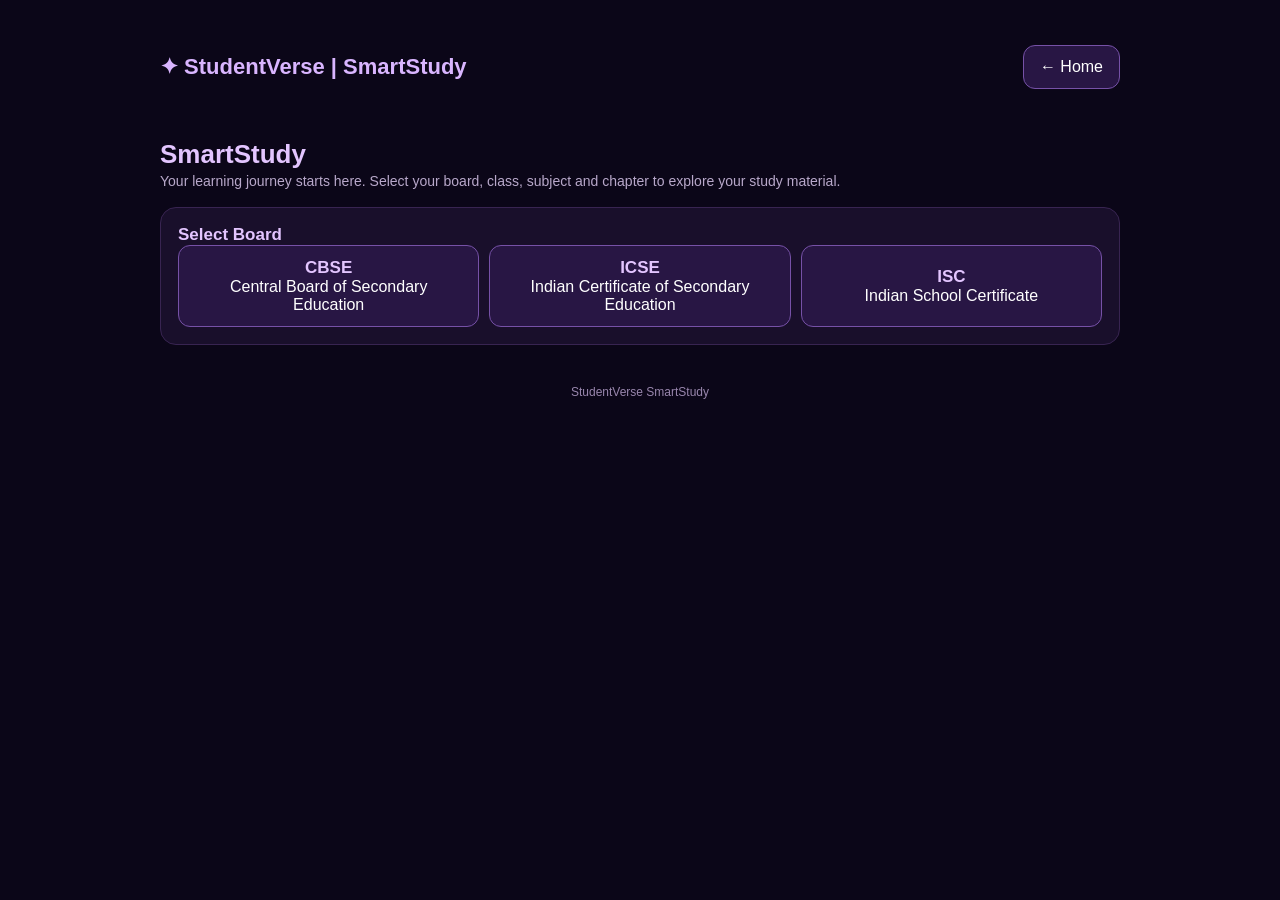
==== commit 715027a6: "Update smartstudy.html" ====
--- a/smartstudy.html
+++ b/smartstudy.html
@@ -7334,7 +7334,7 @@
 },
 {
 name:"Vermicomposting",
-explanation:"Vermicomposting uses earthworms to convert organic waste into useful manure."]
+explanation:"Vermicomposting uses earthworms to convert organic waste into useful manure."
 },
 {
 name:"Waste Management",
@@ -7749,7 +7749,7 @@
 },
 {
 name:"Thunderstorms",
-explanation:"Thunderstorms are weather events associated with lightning, thunder, strong winds and often heavy rain."]
+explanation:"Thunderstorms are weather events associated with lightning, thunder, strong winds and often heavy rain."
 },
 {
 name:"Cyclones",
@@ -7827,7 +7827,7 @@
 },
 {
 name:"Food Web",
-explanation:"A food web consists of interconnected food chains in an ecosystem."]
+explanation:"A food web consists of interconnected food chains in an ecosystem."
 },
 {
 name:"Energy Flow",
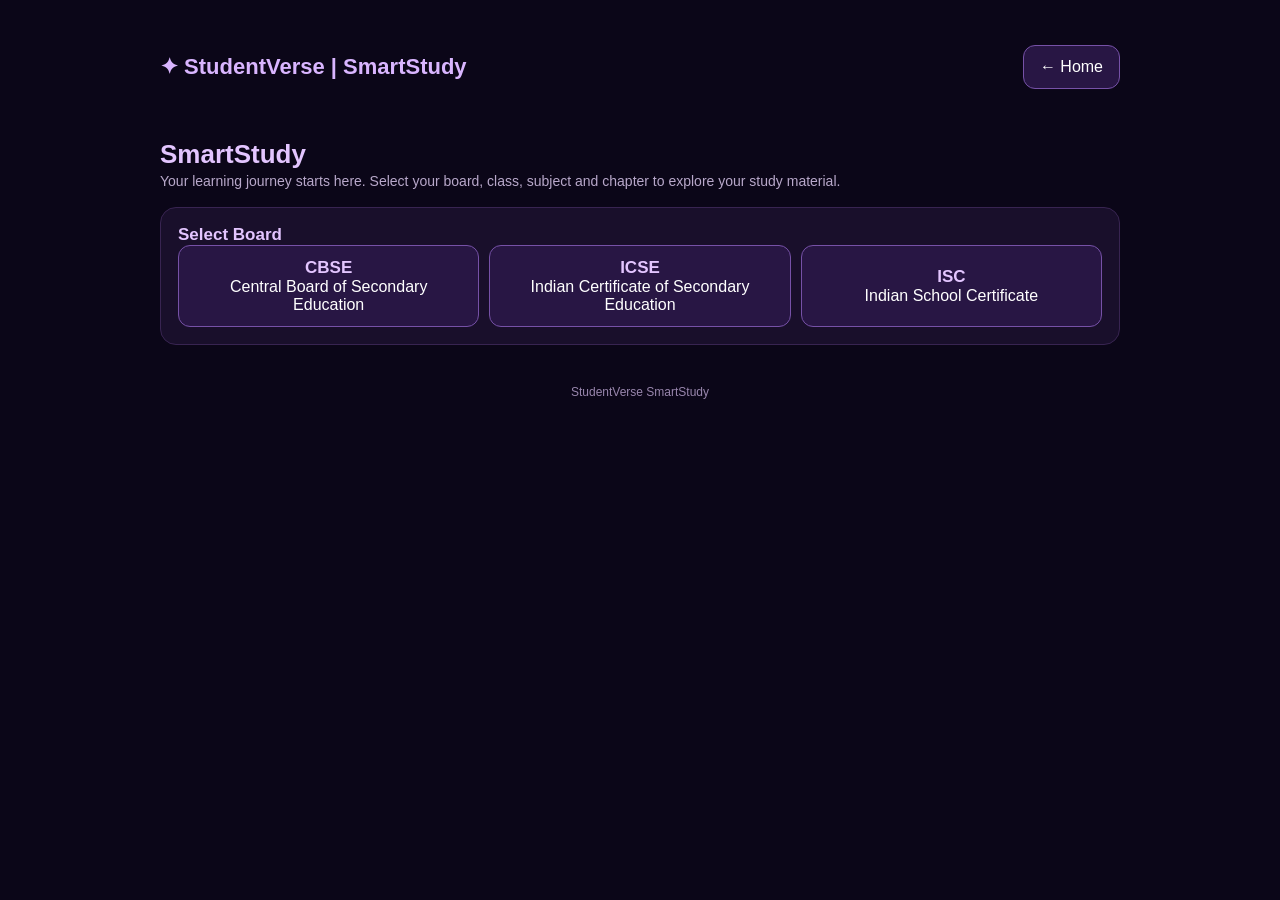
==== commit 38493b43: "Update smartstudy.html" ====
--- a/smartstudy.html
+++ b/smartstudy.html
@@ -7887,7 +7887,7 @@
 },
 {
 name:"Preparation of Amines",
-explanation:"Amines can be prepared through different organic reactions, including reduction of suitable nitrogen-containing compounds."]
+explanation:"Amines can be prepared through different organic reactions, including reduction of suitable nitrogen-containing compounds."
 },
 {
 name:"Chemical Properties",
@@ -8035,11 +8035,11 @@
 },
 {
 name:"Substitution Method",
-explanation:"In this method, one variable is expressed in terms of the other and substituted into the second equation."]
+explanation:"In this method, one variable is expressed in terms of the other and substituted into the second equation."
 },
 {
 name:"Elimination Method",
-explanation:"In this method, equations are added or subtracted after suitable multiplication to eliminate one variable."]
+explanation:"In this method, equations are added or subtracted after suitable multiplication to eliminate one variable."
 },
 {
 name:"Consistency Conditions",
@@ -8154,7 +8154,7 @@
 },
 {
 name:"Prevention",
-explanation:"Pollution can be reduced through cleaner energy, waste treatment, responsible consumption and protection of natural resources."]
+explanation:"Pollution can be reduced through cleaner energy, waste treatment, responsible consumption and protection of natural resources."
 }
 ],
 revision:["Pollution harms the environment.","Smoke and harmful gases pollute air.","Wastewater should be treated before discharge."],
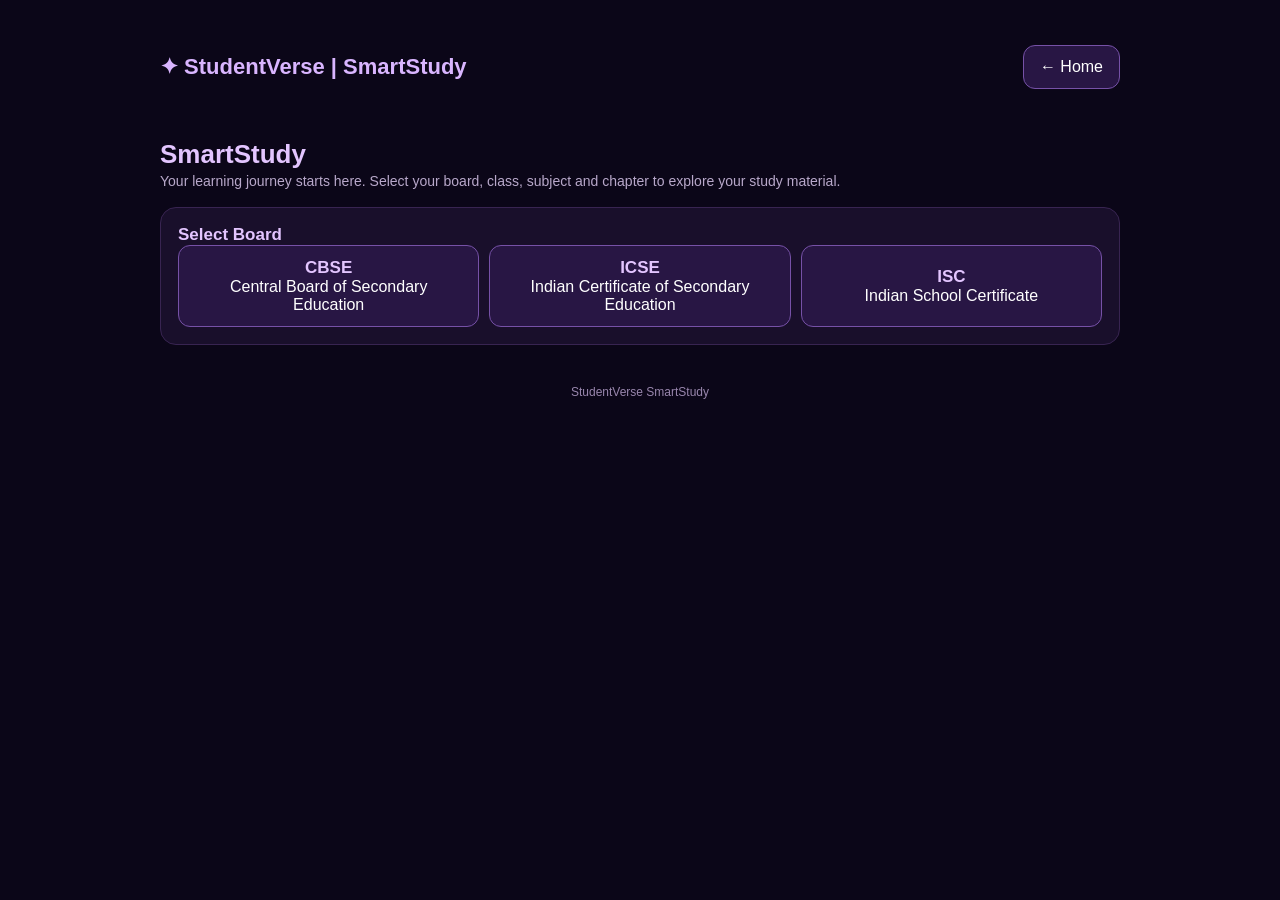
==== commit fe48d704: "Update smartstudy.html" ====
--- a/smartstudy.html
+++ b/smartstudy.html
@@ -152,7 +152,7 @@
 
 <header>
  <div class="logo">✦ StudentVerse | SmartStudy</div>
- <button onclick="location.href='index.html'">← Home</button>
+ <button onclick="location.href='index.html?v=20261124'">← Home</button>
 </header>
 
 <div id="home">
@@ -8415,9 +8415,7 @@
 });
  // ===== STUDENTVERSE FINAL RENDERING SYSTEM =====
 
-let selectedBoard = "";
-let selectedClass = "";
-let selectedSubject = "";
+
 
 function escapeHTML(value) {
   return String(value ?? "").replace(/[&<>"']/g, function(ch) {
